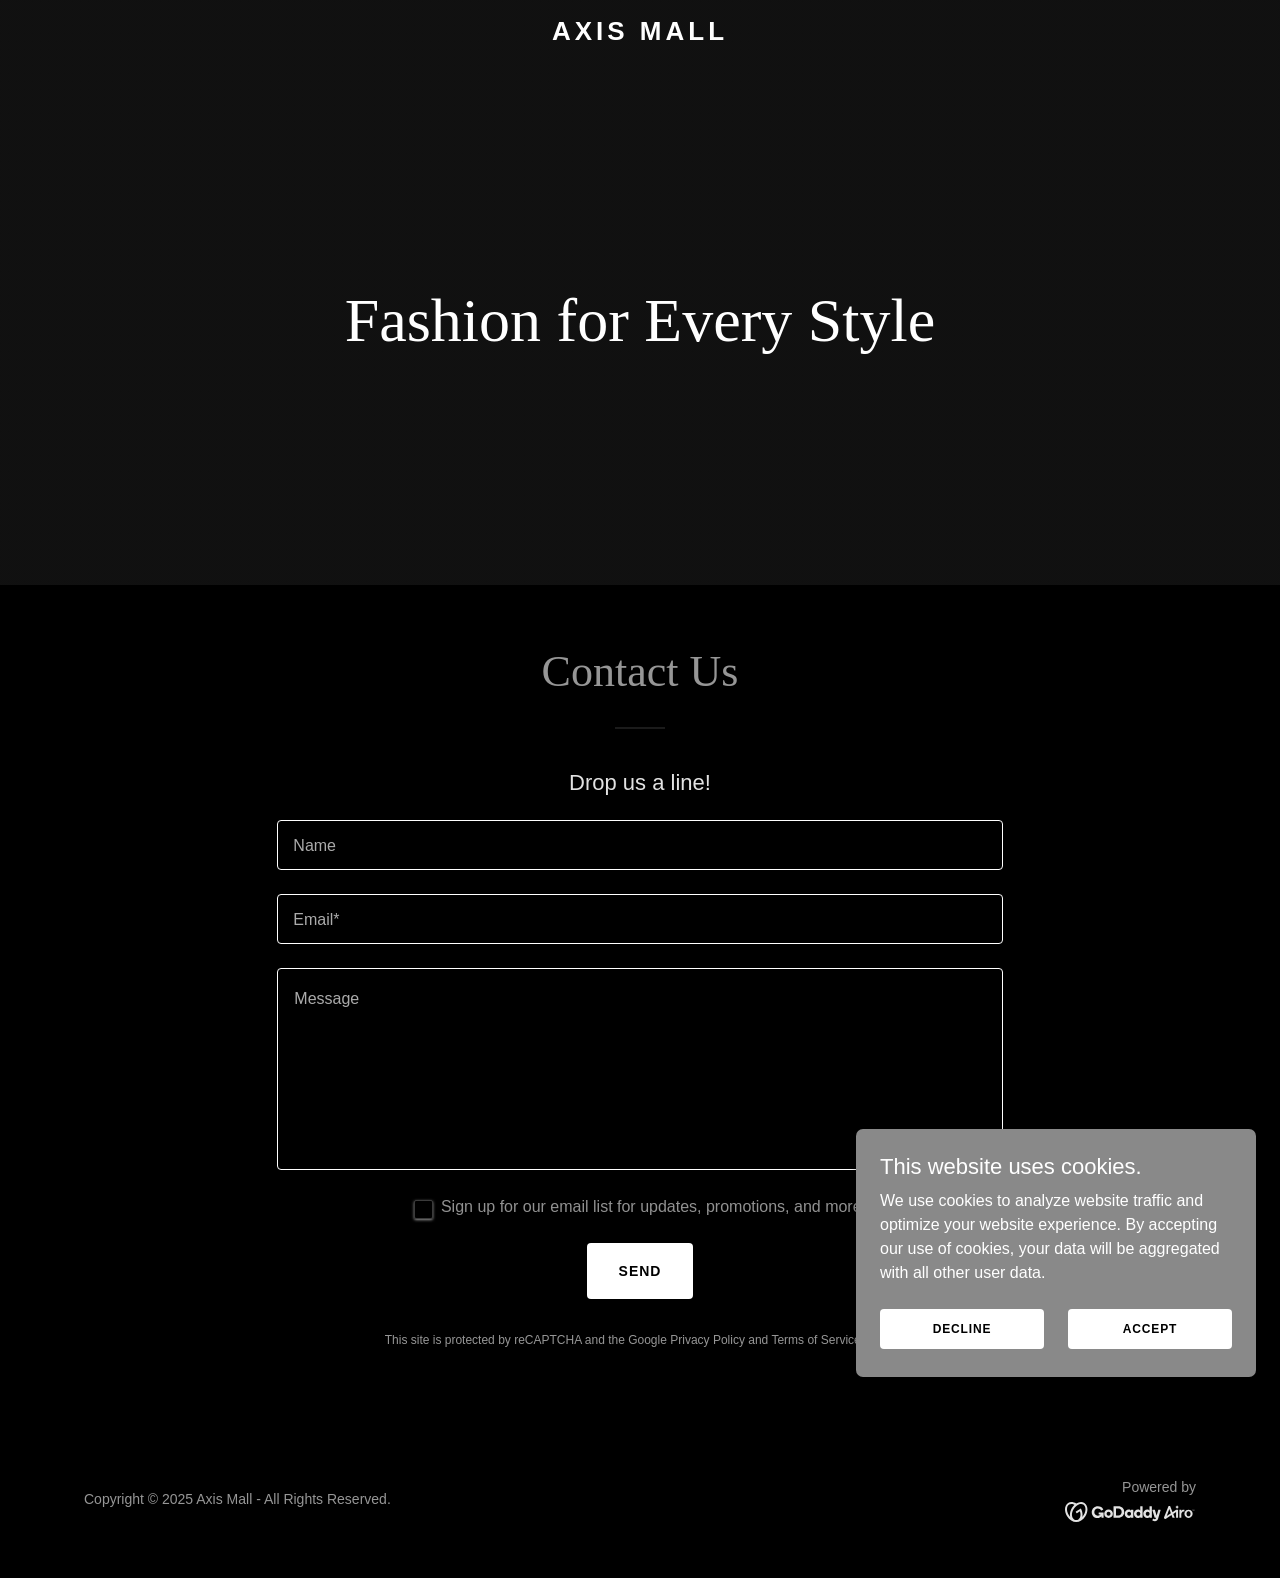
==== index.html @ b970a81c "Update index.html" ====
<!DOCTYPE html><html lang="en-GB"><head><meta charSet="utf-8"/><meta http-equiv="X-UA-Compatible" content="IE=edge"/><meta name="viewport" content="width=device-width, initial-scale=1"/><title>Axis Mall</title><meta name="author" content="Axis Mall"/><meta name="generator" content="Starfield Technologies; Go Daddy Website Builder 8.0.0000"/><link rel="manifest" href="/manifest.webmanifest"/><link rel="apple-touch-icon" sizes="57x57" href="//img1.wsimg.com/isteam/ip/static/pwa-app/logo-default.png/:/rs=w:57,h:57,m"/><link rel="apple-touch-icon" sizes="60x60" href="//img1.wsimg.com/isteam/ip/static/pwa-app/logo-default.png/:/rs=w:60,h:60,m"/><link rel="apple-touch-icon" sizes="72x72" href="//img1.wsimg.com/isteam/ip/static/pwa-app/logo-default.png/:/rs=w:72,h:72,m"/><link rel="apple-touch-icon" sizes="114x114" href="//img1.wsimg.com/isteam/ip/static/pwa-app/logo-default.png/:/rs=w:114,h:114,m"/><link rel="apple-touch-icon" sizes="120x120" href="//img1.wsimg.com/isteam/ip/static/pwa-app/logo-default.png/:/rs=w:120,h:120,m"/><link rel="apple-touch-icon" sizes="144x144" href="//img1.wsimg.com/isteam/ip/static/pwa-app/logo-default.png/:/rs=w:144,h:144,m"/><link rel="apple-touch-icon" sizes="152x152" href="//img1.wsimg.com/isteam/ip/static/pwa-app/logo-default.png/:/rs=w:152,h:152,m"/><link rel="apple-touch-icon" sizes="180x180" href="//img1.wsimg.com/isteam/ip/static/pwa-app/logo-default.png/:/rs=w:180,h:180,m"/><meta property="og:url" content="https://axismall.co.uk/"/>
<meta property="og:site_name" content="Axis Mall"/>
<meta property="og:title" content="Axis Mall"/>
<meta property="og:type" content="website"/>
<meta property="og:image" content="https://img1.wsimg.com/isteam/getty/1326805419"/>
<meta property="og:locale" content="en_GB"/>
<meta name="twitter:card" content="summary"/>
<meta name="twitter:title" content="Axis Mall"/>
<meta name="twitter:description" content="Fashion for Every Style"/>
<meta name="twitter:image" content="https://img1.wsimg.com/isteam/getty/1326805419"/>
<meta name="twitter:image:alt" content="Axis Mall"/>
<meta name="theme-color" content="#969696"/><style data-inline-fonts>/* cyrillic */
@font-face {
  font-family: 'Playfair Display';
  font-style: normal;
  font-weight: 400;
  font-display: swap;
  src: url(https://img1.wsimg.com/gfonts/s/playfairdisplay/v37/nuFiD-vYSZviVYUb_rj3ij__anPXDTjYgFE_.woff2) format('woff2');
  unicode-range: U+0301, U+0400-045F, U+0490-0491, U+04B0-04B1, U+2116;
}
/* vietnamese */
@font-face {
  font-family: 'Playfair Display';
  font-style: normal;
  font-weight: 400;
  font-display: swap;
  src: url(https://img1.wsimg.com/gfonts/s/playfairdisplay/v37/nuFiD-vYSZviVYUb_rj3ij__anPXDTPYgFE_.woff2) format('woff2');
  unicode-range: U+0102-0103, U+0110-0111, U+0128-0129, U+0168-0169, U+01A0-01A1, U+01AF-01B0, U+0300-0301, U+0303-0304, U+0308-0309, U+0323, U+0329, U+1EA0-1EF9, U+20AB;
}
/* latin-ext */
@font-face {
  font-family: 'Playfair Display';
  font-style: normal;
  font-weight: 400;
  font-display: swap;
  src: url(https://img1.wsimg.com/gfonts/s/playfairdisplay/v37/nuFiD-vYSZviVYUb_rj3ij__anPXDTLYgFE_.woff2) format('woff2');
  unicode-range: U+0100-02BA, U+02BD-02C5, U+02C7-02CC, U+02CE-02D7, U+02DD-02FF, U+0304, U+0308, U+0329, U+1D00-1DBF, U+1E00-1E9F, U+1EF2-1EFF, U+2020, U+20A0-20AB, U+20AD-20C0, U+2113, U+2C60-2C7F, U+A720-A7FF;
}
/* latin */
@font-face {
  font-family: 'Playfair Display';
  font-style: normal;
  font-weight: 400;
  font-display: swap;
  src: url(https://img1.wsimg.com/gfonts/s/playfairdisplay/v37/nuFiD-vYSZviVYUb_rj3ij__anPXDTzYgA.woff2) format('woff2');
  unicode-range: U+0000-00FF, U+0131, U+0152-0153, U+02BB-02BC, U+02C6, U+02DA, U+02DC, U+0304, U+0308, U+0329, U+2000-206F, U+20AC, U+2122, U+2191, U+2193, U+2212, U+2215, U+FEFF, U+FFFD;
}
/* cyrillic */
@font-face {
  font-family: 'Playfair Display';
  font-style: normal;
  font-weight: 700;
  font-display: swap;
  src: url(https://img1.wsimg.com/gfonts/s/playfairdisplay/v37/nuFiD-vYSZviVYUb_rj3ij__anPXDTjYgFE_.woff2) format('woff2');
  unicode-range: U+0301, U+0400-045F, U+0490-0491, U+04B0-04B1, U+2116;
}
/* vietnamese */
@font-face {
  font-family: 'Playfair Display';
  font-style: normal;
  font-weight: 700;
  font-display: swap;
  src: url(https://img1.wsimg.com/gfonts/s/playfairdisplay/v37/nuFiD-vYSZviVYUb_rj3ij__anPXDTPYgFE_.woff2) format('woff2');
  unicode-range: U+0102-0103, U+0110-0111, U+0128-0129, U+0168-0169, U+01A0-01A1, U+01AF-01B0, U+0300-0301, U+0303-0304, U+0308-0309, U+0323, U+0329, U+1EA0-1EF9, U+20AB;
}
/* latin-ext */
@font-face {
  font-family: 'Playfair Display';
  font-style: normal;
  font-weight: 700;
  font-display: swap;
  src: url(https://img1.wsimg.com/gfonts/s/playfairdisplay/v37/nuFiD-vYSZviVYUb_rj3ij__anPXDTLYgFE_.woff2) format('woff2');
  unicode-range: U+0100-02BA, U+02BD-02C5, U+02C7-02CC, U+02CE-02D7, U+02DD-02FF, U+0304, U+0308, U+0329, U+1D00-1DBF, U+1E00-1E9F, U+1EF2-1EFF, U+2020, U+20A0-20AB, U+20AD-20C0, U+2113, U+2C60-2C7F, U+A720-A7FF;
}
/* latin */
@font-face {
  font-family: 'Playfair Display';
  font-style: normal;
  font-weight: 700;
  font-display: swap;
  src: url(https://img1.wsimg.com/gfonts/s/playfairdisplay/v37/nuFiD-vYSZviVYUb_rj3ij__anPXDTzYgA.woff2) format('woff2');
  unicode-range: U+0000-00FF, U+0131, U+0152-0153, U+02BB-02BC, U+02C6, U+02DA, U+02DC, U+0304, U+0308, U+0329, U+2000-206F, U+20AC, U+2122, U+2191, U+2193, U+2212, U+2215, U+FEFF, U+FFFD;
}
/* cyrillic */
@font-face {
  font-family: 'Playfair Display';
  font-style: normal;
  font-weight: 900;
  font-display: swap;
  src: url(https://img1.wsimg.com/gfonts/s/playfairdisplay/v37/nuFiD-vYSZviVYUb_rj3ij__anPXDTjYgFE_.woff2) format('woff2');
  unicode-range: U+0301, U+0400-045F, U+0490-0491, U+04B0-04B1, U+2116;
}
/* vietnamese */
@font-face {
  font-family: 'Playfair Display';
  font-style: normal;
  font-weight: 900;
  font-display: swap;
  src: url(https://img1.wsimg.com/gfonts/s/playfairdisplay/v37/nuFiD-vYSZviVYUb_rj3ij__anPXDTPYgFE_.woff2) format('woff2');
  unicode-range: U+0102-0103, U+0110-0111, U+0128-0129, U+0168-0169, U+01A0-01A1, U+01AF-01B0, U+0300-0301, U+0303-0304, U+0308-0309, U+0323, U+0329, U+1EA0-1EF9, U+20AB;
}
/* latin-ext */
@font-face {
  font-family: 'Playfair Display';
  font-style: normal;
  font-weight: 900;
  font-display: swap;
  src: url(https://img1.wsimg.com/gfonts/s/playfairdisplay/v37/nuFiD-vYSZviVYUb_rj3ij__anPXDTLYgFE_.woff2) format('woff2');
  unicode-range: U+0100-02BA, U+02BD-02C5, U+02C7-02CC, U+02CE-02D7, U+02DD-02FF, U+0304, U+0308, U+0329, U+1D00-1DBF, U+1E00-1E9F, U+1EF2-1EFF, U+2020, U+20A0-20AB, U+20AD-20C0, U+2113, U+2C60-2C7F, U+A720-A7FF;
}
/* latin */
@font-face {
  font-family: 'Playfair Display';
  font-style: normal;
  font-weight: 900;
  font-display: swap;
  src: url(https://img1.wsimg.com/gfonts/s/playfairdisplay/v37/nuFiD-vYSZviVYUb_rj3ij__anPXDTzYgA.woff2) format('woff2');
  unicode-range: U+0000-00FF, U+0131, U+0152-0153, U+02BB-02BC, U+02C6, U+02DA, U+02DC, U+0304, U+0308, U+0329, U+2000-206F, U+20AC, U+2122, U+2191, U+2193, U+2212, U+2215, U+FEFF, U+FFFD;
}

/* cyrillic-ext */
@font-face {
  font-family: 'Source Sans Pro';
  font-style: italic;
  font-weight: 300;
  font-display: swap;
  src: url(https://img1.wsimg.com/gfonts/s/sourcesanspro/v22/6xKwdSBYKcSV-LCoeQqfX1RYOo3qPZZMkidh18Smxg.woff2) format('woff2');
  unicode-range: U+0460-052F, U+1C80-1C8A, U+20B4, U+2DE0-2DFF, U+A640-A69F, U+FE2E-FE2F;
}
/* cyrillic */
@font-face {
  font-family: 'Source Sans Pro';
  font-style: italic;
  font-weight: 300;
  font-display: swap;
  src: url(https://img1.wsimg.com/gfonts/s/sourcesanspro/v22/6xKwdSBYKcSV-LCoeQqfX1RYOo3qPZZMkido18Smxg.woff2) format('woff2');
  unicode-range: U+0301, U+0400-045F, U+0490-0491, U+04B0-04B1, U+2116;
}
/* greek-ext */
@font-face {
  font-family: 'Source Sans Pro';
  font-style: italic;
  font-weight: 300;
  font-display: swap;
  src: url(https://img1.wsimg.com/gfonts/s/sourcesanspro/v22/6xKwdSBYKcSV-LCoeQqfX1RYOo3qPZZMkidg18Smxg.woff2) format('woff2');
  unicode-range: U+1F00-1FFF;
}
/* greek */
@font-face {
  font-family: 'Source Sans Pro';
  font-style: italic;
  font-weight: 300;
  font-display: swap;
  src: url(https://img1.wsimg.com/gfonts/s/sourcesanspro/v22/6xKwdSBYKcSV-LCoeQqfX1RYOo3qPZZMkidv18Smxg.woff2) format('woff2');
  unicode-range: U+0370-0377, U+037A-037F, U+0384-038A, U+038C, U+038E-03A1, U+03A3-03FF;
}
/* vietnamese */
@font-face {
  font-family: 'Source Sans Pro';
  font-style: italic;
  font-weight: 300;
  font-display: swap;
  src: url(https://img1.wsimg.com/gfonts/s/sourcesanspro/v22/6xKwdSBYKcSV-LCoeQqfX1RYOo3qPZZMkidj18Smxg.woff2) format('woff2');
  unicode-range: U+0102-0103, U+0110-0111, U+0128-0129, U+0168-0169, U+01A0-01A1, U+01AF-01B0, U+0300-0301, U+0303-0304, U+0308-0309, U+0323, U+0329, U+1EA0-1EF9, U+20AB;
}
/* latin-ext */
@font-face {
  font-family: 'Source Sans Pro';
  font-style: italic;
  font-weight: 300;
  font-display: swap;
  src: url(https://img1.wsimg.com/gfonts/s/sourcesanspro/v22/6xKwdSBYKcSV-LCoeQqfX1RYOo3qPZZMkidi18Smxg.woff2) format('woff2');
  unicode-range: U+0100-02BA, U+02BD-02C5, U+02C7-02CC, U+02CE-02D7, U+02DD-02FF, U+0304, U+0308, U+0329, U+1D00-1DBF, U+1E00-1E9F, U+1EF2-1EFF, U+2020, U+20A0-20AB, U+20AD-20C0, U+2113, U+2C60-2C7F, U+A720-A7FF;
}
/* latin */
@font-face {
  font-family: 'Source Sans Pro';
  font-style: italic;
  font-weight: 300;
  font-display: swap;
  src: url(https://img1.wsimg.com/gfonts/s/sourcesanspro/v22/6xKwdSBYKcSV-LCoeQqfX1RYOo3qPZZMkids18Q.woff2) format('woff2');
  unicode-range: U+0000-00FF, U+0131, U+0152-0153, U+02BB-02BC, U+02C6, U+02DA, U+02DC, U+0304, U+0308, U+0329, U+2000-206F, U+20AC, U+2122, U+2191, U+2193, U+2212, U+2215, U+FEFF, U+FFFD;
}
/* cyrillic-ext */
@font-face {
  font-family: 'Source Sans Pro';
  font-style: italic;
  font-weight: 400;
  font-display: swap;
  src: url(https://img1.wsimg.com/gfonts/s/sourcesanspro/v22/6xK1dSBYKcSV-LCoeQqfX1RYOo3qPZ7qsDJT9g.woff2) format('woff2');
  unicode-range: U+0460-052F, U+1C80-1C8A, U+20B4, U+2DE0-2DFF, U+A640-A69F, U+FE2E-FE2F;
}
/* cyrillic */
@font-face {
  font-family: 'Source Sans Pro';
  font-style: italic;
  font-weight: 400;
  font-display: swap;
  src: url(https://img1.wsimg.com/gfonts/s/sourcesanspro/v22/6xK1dSBYKcSV-LCoeQqfX1RYOo3qPZ7jsDJT9g.woff2) format('woff2');
  unicode-range: U+0301, U+0400-045F, U+0490-0491, U+04B0-04B1, U+2116;
}
/* greek-ext */
@font-face {
  font-family: 'Source Sans Pro';
  font-style: italic;
  font-weight: 400;
  font-display: swap;
  src: url(https://img1.wsimg.com/gfonts/s/sourcesanspro/v22/6xK1dSBYKcSV-LCoeQqfX1RYOo3qPZ7rsDJT9g.woff2) format('woff2');
  unicode-range: U+1F00-1FFF;
}
/* greek */
@font-face {
  font-family: 'Source Sans Pro';
  font-style: italic;
  font-weight: 400;
  font-display: swap;
  src: url(https://img1.wsimg.com/gfonts/s/sourcesanspro/v22/6xK1dSBYKcSV-LCoeQqfX1RYOo3qPZ7ksDJT9g.woff2) format('woff2');
  unicode-range: U+0370-0377, U+037A-037F, U+0384-038A, U+038C, U+038E-03A1, U+03A3-03FF;
}
/* vietnamese */
@font-face {
  font-family: 'Source Sans Pro';
  font-style: italic;
  font-weight: 400;
  font-display: swap;
  src: url(https://img1.wsimg.com/gfonts/s/sourcesanspro/v22/6xK1dSBYKcSV-LCoeQqfX1RYOo3qPZ7osDJT9g.woff2) format('woff2');
  unicode-range: U+0102-0103, U+0110-0111, U+0128-0129, U+0168-0169, U+01A0-01A1, U+01AF-01B0, U+0300-0301, U+0303-0304, U+0308-0309, U+0323, U+0329, U+1EA0-1EF9, U+20AB;
}
/* latin-ext */
@font-face {
  font-family: 'Source Sans Pro';
  font-style: italic;
  font-weight: 400;
  font-display: swap;
  src: url(https://img1.wsimg.com/gfonts/s/sourcesanspro/v22/6xK1dSBYKcSV-LCoeQqfX1RYOo3qPZ7psDJT9g.woff2) format('woff2');
  unicode-range: U+0100-02BA, U+02BD-02C5, U+02C7-02CC, U+02CE-02D7, U+02DD-02FF, U+0304, U+0308, U+0329, U+1D00-1DBF, U+1E00-1E9F, U+1EF2-1EFF, U+2020, U+20A0-20AB, U+20AD-20C0, U+2113, U+2C60-2C7F, U+A720-A7FF;
}
/* latin */
@font-face {
  font-family: 'Source Sans Pro';
  font-style: italic;
  font-weight: 400;
  font-display: swap;
  src: url(https://img1.wsimg.com/gfonts/s/sourcesanspro/v22/6xK1dSBYKcSV-LCoeQqfX1RYOo3qPZ7nsDI.woff2) format('woff2');
  unicode-range: U+0000-00FF, U+0131, U+0152-0153, U+02BB-02BC, U+02C6, U+02DA, U+02DC, U+0304, U+0308, U+0329, U+2000-206F, U+20AC, U+2122, U+2191, U+2193, U+2212, U+2215, U+FEFF, U+FFFD;
}
/* cyrillic-ext */
@font-face {
  font-family: 'Source Sans Pro';
  font-style: italic;
  font-weight: 700;
  font-display: swap;
  src: url(https://img1.wsimg.com/gfonts/s/sourcesanspro/v22/6xKwdSBYKcSV-LCoeQqfX1RYOo3qPZZclSdh18Smxg.woff2) format('woff2');
  unicode-range: U+0460-052F, U+1C80-1C8A, U+20B4, U+2DE0-2DFF, U+A640-A69F, U+FE2E-FE2F;
}
/* cyrillic */
@font-face {
  font-family: 'Source Sans Pro';
  font-style: italic;
  font-weight: 700;
  font-display: swap;
  src: url(https://img1.wsimg.com/gfonts/s/sourcesanspro/v22/6xKwdSBYKcSV-LCoeQqfX1RYOo3qPZZclSdo18Smxg.woff2) format('woff2');
  unicode-range: U+0301, U+0400-045F, U+0490-0491, U+04B0-04B1, U+2116;
}
/* greek-ext */
@font-face {
  font-family: 'Source Sans Pro';
  font-style: italic;
  font-weight: 700;
  font-display: swap;
  src: url(https://img1.wsimg.com/gfonts/s/sourcesanspro/v22/6xKwdSBYKcSV-LCoeQqfX1RYOo3qPZZclSdg18Smxg.woff2) format('woff2');
  unicode-range: U+1F00-1FFF;
}
/* greek */
@font-face {
  font-family: 'Source Sans Pro';
  font-style: italic;
  font-weight: 700;
  font-display: swap;
  src: url(https://img1.wsimg.com/gfonts/s/sourcesanspro/v22/6xKwdSBYKcSV-LCoeQqfX1RYOo3qPZZclSdv18Smxg.woff2) format('woff2');
  unicode-range: U+0370-0377, U+037A-037F, U+0384-038A, U+038C, U+038E-03A1, U+03A3-03FF;
}
/* vietnamese */
@font-face {
  font-family: 'Source Sans Pro';
  font-style: italic;
  font-weight: 700;
  font-display: swap;
  src: url(https://img1.wsimg.com/gfonts/s/sourcesanspro/v22/6xKwdSBYKcSV-LCoeQqfX1RYOo3qPZZclSdj18Smxg.woff2) format('woff2');
  unicode-range: U+0102-0103, U+0110-0111, U+0128-0129, U+0168-0169, U+01A0-01A1, U+01AF-01B0, U+0300-0301, U+0303-0304, U+0308-0309, U+0323, U+0329, U+1EA0-1EF9, U+20AB;
}
/* latin-ext */
@font-face {
  font-family: 'Source Sans Pro';
  font-style: italic;
  font-weight: 700;
  font-display: swap;
  src: url(https://img1.wsimg.com/gfonts/s/sourcesanspro/v22/6xKwdSBYKcSV-LCoeQqfX1RYOo3qPZZclSdi18Smxg.woff2) format('woff2');
  unicode-range: U+0100-02BA, U+02BD-02C5, U+02C7-02CC, U+02CE-02D7, U+02DD-02FF, U+0304, U+0308, U+0329, U+1D00-1DBF, U+1E00-1E9F, U+1EF2-1EFF, U+2020, U+20A0-20AB, U+20AD-20C0, U+2113, U+2C60-2C7F, U+A720-A7FF;
}
/* latin */
@font-face {
  font-family: 'Source Sans Pro';
  font-style: italic;
  font-weight: 700;
  font-display: swap;
  src: url(https://img1.wsimg.com/gfonts/s/sourcesanspro/v22/6xKwdSBYKcSV-LCoeQqfX1RYOo3qPZZclSds18Q.woff2) format('woff2');
  unicode-range: U+0000-00FF, U+0131, U+0152-0153, U+02BB-02BC, U+02C6, U+02DA, U+02DC, U+0304, U+0308, U+0329, U+2000-206F, U+20AC, U+2122, U+2191, U+2193, U+2212, U+2215, U+FEFF, U+FFFD;
}
/* cyrillic-ext */
@font-face {
  font-family: 'Source Sans Pro';
  font-style: normal;
  font-weight: 300;
  font-display: swap;
  src: url(https://img1.wsimg.com/gfonts/s/sourcesanspro/v22/6xKydSBYKcSV-LCoeQqfX1RYOo3ik4zwmhduz8A.woff2) format('woff2');
  unicode-range: U+0460-052F, U+1C80-1C8A, U+20B4, U+2DE0-2DFF, U+A640-A69F, U+FE2E-FE2F;
}
/* cyrillic */
@font-face {
  font-family: 'Source Sans Pro';
  font-style: normal;
  font-weight: 300;
  font-display: swap;
  src: url(https://img1.wsimg.com/gfonts/s/sourcesanspro/v22/6xKydSBYKcSV-LCoeQqfX1RYOo3ik4zwkxduz8A.woff2) format('woff2');
  unicode-range: U+0301, U+0400-045F, U+0490-0491, U+04B0-04B1, U+2116;
}
/* greek-ext */
@font-face {
  font-family: 'Source Sans Pro';
  font-style: normal;
  font-weight: 300;
  font-display: swap;
  src: url(https://img1.wsimg.com/gfonts/s/sourcesanspro/v22/6xKydSBYKcSV-LCoeQqfX1RYOo3ik4zwmxduz8A.woff2) format('woff2');
  unicode-range: U+1F00-1FFF;
}
/* greek */
@font-face {
  font-family: 'Source Sans Pro';
  font-style: normal;
  font-weight: 300;
  font-display: swap;
  src: url(https://img1.wsimg.com/gfonts/s/sourcesanspro/v22/6xKydSBYKcSV-LCoeQqfX1RYOo3ik4zwlBduz8A.woff2) format('woff2');
  unicode-range: U+0370-0377, U+037A-037F, U+0384-038A, U+038C, U+038E-03A1, U+03A3-03FF;
}
/* vietnamese */
@font-face {
  font-family: 'Source Sans Pro';
  font-style: normal;
  font-weight: 300;
  font-display: swap;
  src: url(https://img1.wsimg.com/gfonts/s/sourcesanspro/v22/6xKydSBYKcSV-LCoeQqfX1RYOo3ik4zwmBduz8A.woff2) format('woff2');
  unicode-range: U+0102-0103, U+0110-0111, U+0128-0129, U+0168-0169, U+01A0-01A1, U+01AF-01B0, U+0300-0301, U+0303-0304, U+0308-0309, U+0323, U+0329, U+1EA0-1EF9, U+20AB;
}
/* latin-ext */
@font-face {
  font-family: 'Source Sans Pro';
  font-style: normal;
  font-weight: 300;
  font-display: swap;
  src: url(https://img1.wsimg.com/gfonts/s/sourcesanspro/v22/6xKydSBYKcSV-LCoeQqfX1RYOo3ik4zwmRduz8A.woff2) format('woff2');
  unicode-range: U+0100-02BA, U+02BD-02C5, U+02C7-02CC, U+02CE-02D7, U+02DD-02FF, U+0304, U+0308, U+0329, U+1D00-1DBF, U+1E00-1E9F, U+1EF2-1EFF, U+2020, U+20A0-20AB, U+20AD-20C0, U+2113, U+2C60-2C7F, U+A720-A7FF;
}
/* latin */
@font-face {
  font-family: 'Source Sans Pro';
  font-style: normal;
  font-weight: 300;
  font-display: swap;
  src: url(https://img1.wsimg.com/gfonts/s/sourcesanspro/v22/6xKydSBYKcSV-LCoeQqfX1RYOo3ik4zwlxdu.woff2) format('woff2');
  unicode-range: U+0000-00FF, U+0131, U+0152-0153, U+02BB-02BC, U+02C6, U+02DA, U+02DC, U+0304, U+0308, U+0329, U+2000-206F, U+20AC, U+2122, U+2191, U+2193, U+2212, U+2215, U+FEFF, U+FFFD;
}
/* cyrillic-ext */
@font-face {
  font-family: 'Source Sans Pro';
  font-style: normal;
  font-weight: 400;
  font-display: swap;
  src: url(https://img1.wsimg.com/gfonts/s/sourcesanspro/v22/6xK3dSBYKcSV-LCoeQqfX1RYOo3qNa7lqDY.woff2) format('woff2');
  unicode-range: U+0460-052F, U+1C80-1C8A, U+20B4, U+2DE0-2DFF, U+A640-A69F, U+FE2E-FE2F;
}
/* cyrillic */
@font-face {
  font-family: 'Source Sans Pro';
  font-style: normal;
  font-weight: 400;
  font-display: swap;
  src: url(https://img1.wsimg.com/gfonts/s/sourcesanspro/v22/6xK3dSBYKcSV-LCoeQqfX1RYOo3qPK7lqDY.woff2) format('woff2');
  unicode-range: U+0301, U+0400-045F, U+0490-0491, U+04B0-04B1, U+2116;
}
/* greek-ext */
@font-face {
  font-family: 'Source Sans Pro';
  font-style: normal;
  font-weight: 400;
  font-display: swap;
  src: url(https://img1.wsimg.com/gfonts/s/sourcesanspro/v22/6xK3dSBYKcSV-LCoeQqfX1RYOo3qNK7lqDY.woff2) format('woff2');
  unicode-range: U+1F00-1FFF;
}
/* greek */
@font-face {
  font-family: 'Source Sans Pro';
  font-style: normal;
  font-weight: 400;
  font-display: swap;
  src: url(https://img1.wsimg.com/gfonts/s/sourcesanspro/v22/6xK3dSBYKcSV-LCoeQqfX1RYOo3qO67lqDY.woff2) format('woff2');
  unicode-range: U+0370-0377, U+037A-037F, U+0384-038A, U+038C, U+038E-03A1, U+03A3-03FF;
}
/* vietnamese */
@font-face {
  font-family: 'Source Sans Pro';
  font-style: normal;
  font-weight: 400;
  font-display: swap;
  src: url(https://img1.wsimg.com/gfonts/s/sourcesanspro/v22/6xK3dSBYKcSV-LCoeQqfX1RYOo3qN67lqDY.woff2) format('woff2');
  unicode-range: U+0102-0103, U+0110-0111, U+0128-0129, U+0168-0169, U+01A0-01A1, U+01AF-01B0, U+0300-0301, U+0303-0304, U+0308-0309, U+0323, U+0329, U+1EA0-1EF9, U+20AB;
}
/* latin-ext */
@font-face {
  font-family: 'Source Sans Pro';
  font-style: normal;
  font-weight: 400;
  font-display: swap;
  src: url(https://img1.wsimg.com/gfonts/s/sourcesanspro/v22/6xK3dSBYKcSV-LCoeQqfX1RYOo3qNq7lqDY.woff2) format('woff2');
  unicode-range: U+0100-02BA, U+02BD-02C5, U+02C7-02CC, U+02CE-02D7, U+02DD-02FF, U+0304, U+0308, U+0329, U+1D00-1DBF, U+1E00-1E9F, U+1EF2-1EFF, U+2020, U+20A0-20AB, U+20AD-20C0, U+2113, U+2C60-2C7F, U+A720-A7FF;
}
/* latin */
@font-face {
  font-family: 'Source Sans Pro';
  font-style: normal;
  font-weight: 400;
  font-display: swap;
  src: url(https://img1.wsimg.com/gfonts/s/sourcesanspro/v22/6xK3dSBYKcSV-LCoeQqfX1RYOo3qOK7l.woff2) format('woff2');
  unicode-range: U+0000-00FF, U+0131, U+0152-0153, U+02BB-02BC, U+02C6, U+02DA, U+02DC, U+0304, U+0308, U+0329, U+2000-206F, U+20AC, U+2122, U+2191, U+2193, U+2212, U+2215, U+FEFF, U+FFFD;
}
/* cyrillic-ext */
@font-face {
  font-family: 'Source Sans Pro';
  font-style: normal;
  font-weight: 700;
  font-display: swap;
  src: url(https://img1.wsimg.com/gfonts/s/sourcesanspro/v22/6xKydSBYKcSV-LCoeQqfX1RYOo3ig4vwmhduz8A.woff2) format('woff2');
  unicode-range: U+0460-052F, U+1C80-1C8A, U+20B4, U+2DE0-2DFF, U+A640-A69F, U+FE2E-FE2F;
}
/* cyrillic */
@font-face {
  font-family: 'Source Sans Pro';
  font-style: normal;
  font-weight: 700;
  font-display: swap;
  src: url(https://img1.wsimg.com/gfonts/s/sourcesanspro/v22/6xKydSBYKcSV-LCoeQqfX1RYOo3ig4vwkxduz8A.woff2) format('woff2');
  unicode-range: U+0301, U+0400-045F, U+0490-0491, U+04B0-04B1, U+2116;
}
/* greek-ext */
@font-face {
  font-family: 'Source Sans Pro';
  font-style: normal;
  font-weight: 700;
  font-display: swap;
  src: url(https://img1.wsimg.com/gfonts/s/sourcesanspro/v22/6xKydSBYKcSV-LCoeQqfX1RYOo3ig4vwmxduz8A.woff2) format('woff2');
  unicode-range: U+1F00-1FFF;
}
/* greek */
@font-face {
  font-family: 'Source Sans Pro';
  font-style: normal;
  font-weight: 700;
  font-display: swap;
  src: url(https://img1.wsimg.com/gfonts/s/sourcesanspro/v22/6xKydSBYKcSV-LCoeQqfX1RYOo3ig4vwlBduz8A.woff2) format('woff2');
  unicode-range: U+0370-0377, U+037A-037F, U+0384-038A, U+038C, U+038E-03A1, U+03A3-03FF;
}
/* vietnamese */
@font-face {
  font-family: 'Source Sans Pro';
  font-style: normal;
  font-weight: 700;
  font-display: swap;
  src: url(https://img1.wsimg.com/gfonts/s/sourcesanspro/v22/6xKydSBYKcSV-LCoeQqfX1RYOo3ig4vwmBduz8A.woff2) format('woff2');
  unicode-range: U+0102-0103, U+0110-0111, U+0128-0129, U+0168-0169, U+01A0-01A1, U+01AF-01B0, U+0300-0301, U+0303-0304, U+0308-0309, U+0323, U+0329, U+1EA0-1EF9, U+20AB;
}
/* latin-ext */
@font-face {
  font-family: 'Source Sans Pro';
  font-style: normal;
  font-weight: 700;
  font-display: swap;
  src: url(https://img1.wsimg.com/gfonts/s/sourcesanspro/v22/6xKydSBYKcSV-LCoeQqfX1RYOo3ig4vwmRduz8A.woff2) format('woff2');
  unicode-range: U+0100-02BA, U+02BD-02C5, U+02C7-02CC, U+02CE-02D7, U+02DD-02FF, U+0304, U+0308, U+0329, U+1D00-1DBF, U+1E00-1E9F, U+1EF2-1EFF, U+2020, U+20A0-20AB, U+20AD-20C0, U+2113, U+2C60-2C7F, U+A720-A7FF;
}
/* latin */
@font-face {
  font-family: 'Source Sans Pro';
  font-style: normal;
  font-weight: 700;
  font-display: swap;
  src: url(https://img1.wsimg.com/gfonts/s/sourcesanspro/v22/6xKydSBYKcSV-LCoeQqfX1RYOo3ig4vwlxdu.woff2) format('woff2');
  unicode-range: U+0000-00FF, U+0131, U+0152-0153, U+02BB-02BC, U+02C6, U+02DA, U+02DC, U+0304, U+0308, U+0329, U+2000-206F, U+20AC, U+2122, U+2191, U+2193, U+2212, U+2215, U+FEFF, U+FFFD;
}

/* cyrillic-ext */
@font-face {
  font-family: 'Montserrat';
  font-style: normal;
  font-weight: 600;
  font-display: swap;
  src: url(https://img1.wsimg.com/gfonts/s/montserrat/v29/JTUSjIg1_i6t8kCHKm459WRhyzbi.woff2) format('woff2');
  unicode-range: U+0460-052F, U+1C80-1C8A, U+20B4, U+2DE0-2DFF, U+A640-A69F, U+FE2E-FE2F;
}
/* cyrillic */
@font-face {
  font-family: 'Montserrat';
  font-style: normal;
  font-weight: 600;
  font-display: swap;
  src: url(https://img1.wsimg.com/gfonts/s/montserrat/v29/JTUSjIg1_i6t8kCHKm459W1hyzbi.woff2) format('woff2');
  unicode-range: U+0301, U+0400-045F, U+0490-0491, U+04B0-04B1, U+2116;
}
/* vietnamese */
@font-face {
  font-family: 'Montserrat';
  font-style: normal;
  font-weight: 600;
  font-display: swap;
  src: url(https://img1.wsimg.com/gfonts/s/montserrat/v29/JTUSjIg1_i6t8kCHKm459WZhyzbi.woff2) format('woff2');
  unicode-range: U+0102-0103, U+0110-0111, U+0128-0129, U+0168-0169, U+01A0-01A1, U+01AF-01B0, U+0300-0301, U+0303-0304, U+0308-0309, U+0323, U+0329, U+1EA0-1EF9, U+20AB;
}
/* latin-ext */
@font-face {
  font-family: 'Montserrat';
  font-style: normal;
  font-weight: 600;
  font-display: swap;
  src: url(https://img1.wsimg.com/gfonts/s/montserrat/v29/JTUSjIg1_i6t8kCHKm459Wdhyzbi.woff2) format('woff2');
  unicode-range: U+0100-02BA, U+02BD-02C5, U+02C7-02CC, U+02CE-02D7, U+02DD-02FF, U+0304, U+0308, U+0329, U+1D00-1DBF, U+1E00-1E9F, U+1EF2-1EFF, U+2020, U+20A0-20AB, U+20AD-20C0, U+2113, U+2C60-2C7F, U+A720-A7FF;
}
/* latin */
@font-face {
  font-family: 'Montserrat';
  font-style: normal;
  font-weight: 600;
  font-display: swap;
  src: url(https://img1.wsimg.com/gfonts/s/montserrat/v29/JTUSjIg1_i6t8kCHKm459Wlhyw.woff2) format('woff2');
  unicode-range: U+0000-00FF, U+0131, U+0152-0153, U+02BB-02BC, U+02C6, U+02DA, U+02DC, U+0304, U+0308, U+0329, U+2000-206F, U+20AC, U+2122, U+2191, U+2193, U+2212, U+2215, U+FEFF, U+FFFD;
}
/* cyrillic-ext */
@font-face {
  font-family: 'Montserrat';
  font-style: normal;
  font-weight: 700;
  font-display: swap;
  src: url(https://img1.wsimg.com/gfonts/s/montserrat/v29/JTUSjIg1_i6t8kCHKm459WRhyzbi.woff2) format('woff2');
  unicode-range: U+0460-052F, U+1C80-1C8A, U+20B4, U+2DE0-2DFF, U+A640-A69F, U+FE2E-FE2F;
}
/* cyrillic */
@font-face {
  font-family: 'Montserrat';
  font-style: normal;
  font-weight: 700;
  font-display: swap;
  src: url(https://img1.wsimg.com/gfonts/s/montserrat/v29/JTUSjIg1_i6t8kCHKm459W1hyzbi.woff2) format('woff2');
  unicode-range: U+0301, U+0400-045F, U+0490-0491, U+04B0-04B1, U+2116;
}
/* vietnamese */
@font-face {
  font-family: 'Montserrat';
  font-style: normal;
  font-weight: 700;
  font-display: swap;
  src: url(https://img1.wsimg.com/gfonts/s/montserrat/v29/JTUSjIg1_i6t8kCHKm459WZhyzbi.woff2) format('woff2');
  unicode-range: U+0102-0103, U+0110-0111, U+0128-0129, U+0168-0169, U+01A0-01A1, U+01AF-01B0, U+0300-0301, U+0303-0304, U+0308-0309, U+0323, U+0329, U+1EA0-1EF9, U+20AB;
}
/* latin-ext */
@font-face {
  font-family: 'Montserrat';
  font-style: normal;
  font-weight: 700;
  font-display: swap;
  src: url(https://img1.wsimg.com/gfonts/s/montserrat/v29/JTUSjIg1_i6t8kCHKm459Wdhyzbi.woff2) format('woff2');
  unicode-range: U+0100-02BA, U+02BD-02C5, U+02C7-02CC, U+02CE-02D7, U+02DD-02FF, U+0304, U+0308, U+0329, U+1D00-1DBF, U+1E00-1E9F, U+1EF2-1EFF, U+2020, U+20A0-20AB, U+20AD-20C0, U+2113, U+2C60-2C7F, U+A720-A7FF;
}
/* latin */
@font-face {
  font-family: 'Montserrat';
  font-style: normal;
  font-weight: 700;
  font-display: swap;
  src: url(https://img1.wsimg.com/gfonts/s/montserrat/v29/JTUSjIg1_i6t8kCHKm459Wlhyw.woff2) format('woff2');
  unicode-range: U+0000-00FF, U+0131, U+0152-0153, U+02BB-02BC, U+02C6, U+02DA, U+02DC, U+0304, U+0308, U+0329, U+2000-206F, U+20AC, U+2122, U+2191, U+2193, U+2212, U+2215, U+FEFF, U+FFFD;
}
</style><style>.x{-ms-text-size-adjust:100%;-webkit-text-size-adjust:100%;-webkit-tap-highlight-color:rgba(0,0,0,0);margin:0;box-sizing:border-box}.x *,.x :after,.x :before{box-sizing:inherit}.x-el a[href^="mailto:"]:not(.x-el),.x-el a[href^="tel:"]:not(.x-el){color:inherit;font-size:inherit;text-decoration:inherit}.x-el-article,.x-el-aside,.x-el-details,.x-el-figcaption,.x-el-figure,.x-el-footer,.x-el-header,.x-el-hgroup,.x-el-main,.x-el-menu,.x-el-nav,.x-el-section,.x-el-summary{display:block}.x-el-audio,.x-el-canvas,.x-el-progress,.x-el-video{display:inline-block;vertical-align:baseline}.x-el-audio:not([controls]){display:none;height:0}.x-el-template{display:none}.x-el-a{background-color:transparent;color:inherit}.x-el-a:active,.x-el-a:hover{outline:0}.x-el-abbr[title]{border-bottom:1px dotted}.x-el-b,.x-el-strong{font-weight:700}.x-el-dfn{font-style:italic}.x-el-mark{background:#ff0;color:#000}.x-el-small{font-size:80%}.x-el-sub,.x-el-sup{font-size:75%;line-height:0;position:relative;vertical-align:baseline}.x-el-sup{top:-.5em}.x-el-sub{bottom:-.25em}.x-el-img{vertical-align:middle;border:0}.x-el-svg:not(:root){overflow:hidden}.x-el-figure{margin:0}.x-el-hr{box-sizing:content-box;height:0}.x-el-pre{overflow:auto}.x-el-code,.x-el-kbd,.x-el-pre,.x-el-samp{font-family:monospace,monospace;font-size:1em}.x-el-button,.x-el-input,.x-el-optgroup,.x-el-select,.x-el-textarea{color:inherit;font:inherit;margin:0}.x-el-button{overflow:visible}.x-el-button,.x-el-select{text-transform:none}.x-el-button,.x-el-input[type=button],.x-el-input[type=reset],.x-el-input[type=submit]{-webkit-appearance:button;cursor:pointer}.x-el-button[disabled],.x-el-input[disabled]{cursor:default}.x-el-button::-moz-focus-inner,.x-el-input::-moz-focus-inner{border:0;padding:0}.x-el-input{line-height:normal}.x-el-input[type=checkbox],.x-el-input[type=radio]{box-sizing:border-box;padding:0}.x-el-input[type=number]::-webkit-inner-spin-button,.x-el-input[type=number]::-webkit-outer-spin-button{height:auto}.x-el-input[type=search]{-webkit-appearance:textfield;box-sizing:content-box}.x-el-input[type=search]::-webkit-search-cancel-button,.x-el-input[type=search]::-webkit-search-decoration{-webkit-appearance:none}.x-el-textarea{border:0}.x-el-fieldset{border:1px solid silver;margin:0 2px;padding:.35em .625em .75em}.x-el-legend{border:0;padding:0}.x-el-textarea{overflow:auto}.x-el-optgroup{font-weight:700}.x-el-table{border-collapse:collapse;border-spacing:0}.x-el-td,.x-el-th{padding:0}.x{-webkit-font-smoothing:antialiased}.x-el-hr{border:0}.x-el-fieldset,.x-el-input,.x-el-select,.x-el-textarea{margin-top:0;margin-bottom:0}.x-el-fieldset,.x-el-input[type=email],.x-el-input[type=text],.x-el-textarea{width:100%}.x-el-input,.x-el-label{vertical-align:middle}.x-el-input{border-style:none;padding:.5em}.x-el-select:not([multiple]){vertical-align:middle}.x-el-textarea{line-height:1.75;padding:.5em}.x-el.d-none{display:none!important}.sideline-footer{margin-top:auto}.disable-scroll{touch-action:none;overflow:hidden;position:fixed;max-width:100vw}@keyframes loaderscale{0%{transform:scale(1);opacity:1}45%{transform:scale(.1);opacity:.7}80%{transform:scale(1);opacity:1}}.x-loader svg{display:inline-block}.x-loader svg:first-child{animation:loaderscale .75s cubic-bezier(.2,.68,.18,1.08) -.24s infinite}.x-loader svg:nth-child(2){animation:loaderscale .75s cubic-bezier(.2,.68,.18,1.08) -.12s infinite}.x-loader svg:nth-child(3){animation:loaderscale .75s cubic-bezier(.2,.68,.18,1.08) 0s infinite}.x-icon>svg{transition:transform .33s ease-in-out}.x-icon>svg.rotate-90{transform:rotate(-90deg)}.x-icon>svg.rotate90{transform:rotate(90deg)}.x-icon>svg.rotate-180{transform:rotate(-180deg)}.x-icon>svg.rotate180{transform:rotate(180deg)}.x-rt ol,.x-rt ul{text-align:left}.x-rt p{margin:0}.mte-inline-block{display:inline-block}@media only screen and (min-device-width:1025px){:root select,_::-webkit-full-page-media,_:future{font-family:sans-serif!important}}

</style>
<style>/*
Copyright 2017 The Playfair Display Project Authors (https://github.com/clauseggers/Playfair-Display), with Reserved Font Name "Playfair Display".

This Font Software is licensed under the SIL Open Font License, Version 1.1.
This license is copied below, and is also available with a FAQ at: http://scripts.sil.org/OFL

—————————————————————————————-
SIL OPEN FONT LICENSE Version 1.1 - 26 February 2007
—————————————————————————————-
*/

/*
Copyright 2010, 2012, 2014 Adobe Systems Incorporated (http://www.adobe.com/), with Reserved Font Name Source.

This Font Software is licensed under the SIL Open Font License, Version 1.1.
This license is copied below, and is also available with a FAQ at: http://scripts.sil.org/OFL

—————————————————————————————-
SIL OPEN FONT LICENSE Version 1.1 - 26 February 2007
—————————————————————————————-
*/

/*
Copyright 2011 The Montserrat Project Authors (https://github.com/JulietaUla/Montserrat)

This Font Software is licensed under the SIL Open Font License, Version 1.1.
This license is copied below, and is also available with a FAQ at: http://scripts.sil.org/OFL

—————————————————————————————-
SIL OPEN FONT LICENSE Version 1.1 - 26 February 2007
—————————————————————————————-
*/
</style>
<style data-glamor="cxs-default-sheet">.x .c1-1{letter-spacing:normal}.x .c1-2{text-transform:none}.x .c1-3{background-color:rgb(255, 255, 255)}.x .c1-4{width:100%}.x .c1-5 > div{position:relative}.x .c1-6 > div{overflow:hidden}.x .c1-7 > div{margin-top:auto}.x .c1-8 > div{margin-right:auto}.x .c1-9 > div{margin-bottom:auto}.x .c1-a > div{margin-left:auto}.x .c1-b{font-family:'Source Sans Pro', arial, sans-serif}.x .c1-c{font-size:16px}.x .c1-h{background-color:rgb(0, 0, 0)}.x .c1-i{background-color:rgb(22, 22, 22)}.x .c1-j{padding-top:56px}.x .c1-k{padding-bottom:56px}.x .c1-l{overflow:hidden}.x .c1-m{padding:0px !important}.x .c1-p{position:relative}.x .c1-q{flex-grow:1}.x .c1-r{display:flex}.x .c1-s{align-items:center}.x .c1-t{justify-content:flex-start}.x .c1-u{flex-direction:column}.x .c1-v{min-height:360px}.x .c1-w{background-position:center}.x .c1-x{background-size:auto, cover}.x .c1-y{background-blend-mode:normal}.x .c1-z{background-repeat:no-repeat}.x .c1-10{text-shadow:none}.x .c1-1n{position:static}.x .c1-1p{z-index:3}.x .c1-1q{background-color:transparent}.x .c1-1r{transition:background .3s}.x .c1-1s{padding-top:24px}.x .c1-1t{padding-bottom:24px}.x .c1-1u{padding-left:24px}.x .c1-1v{padding-right:24px}.x .c1-1w{z-index:auto}.x .c1-21{flex-wrap:nowrap}.x .c1-22{margin-top:0px}.x .c1-23{margin-right:0px}.x .c1-24{margin-bottom:0px}.x .c1-25{margin-left:0px}.x .c1-26{[object -object]:0px}.x .c1-28{width:0px}.x .c1-29{padding-right:0px}.x .c1-2a{padding-left:0px}.x .c1-2b{text-align:center}.x .c1-2c{justify-content:center}.x .c1-2d{overflow-wrap:break-word}.x .c1-2e{padding-left:8px}.x .c1-2f{padding-right:8px}.x .c1-2g{display:inline-block}.x .c1-2h{font-family:'Playfair Display', Georgia, serif}.x .c1-2l{letter-spacing:inherit}.x .c1-2m{text-transform:inherit}.x .c1-2n{text-decoration:none}.x .c1-2o{word-wrap:break-word}.x .c1-2p{display:inline}.x .c1-2q{cursor:pointer}.x .c1-2r{border-top:0px}.x .c1-2s{border-right:0px}.x .c1-2t{border-bottom:0px}.x .c1-2u{border-left:0px}.x .c1-2v{max-width:100%}.x .c1-2w{color:rgb(150, 150, 150)}.x .c1-2x{font-weight:inherit}.x .c1-2y:hover{color:rgb(191, 191, 191)}.x .c1-2z:active{color:rgb(219, 219, 219)}.x .c1-30{letter-spacing:4px}.x .c1-31{text-transform:uppercase}.x .c1-32{line-height:1.2}.x .c1-33{font-family:'Montserrat', sans-serif}.x .c1-34{color:#fff !important}.x .c1-35{font-size:22px}.x .c1-36{font-weight:700}.x .c1-37  *{color:#fff !important}.x .c1-3c{word-wrap:normal !important}.x .c1-3d{overflow-wrap:normal !important}.x .c1-3e{display:none}.x .c1-3f{visibility:hidden}.x .c1-3g{position:absolute}.x .c1-3h{width:auto}.x .c1-3i{overflow:visible}.x .c1-3j{left:0px}.x .c1-3k{font-size:26px}.x .c1-3p{font-size:18px}.x .c1-3u{justify-content:flex-end}.x .c1-3v{margin-left:auto}.x .c1-3w{margin-right:auto}.x .c1-3x{box-sizing:border-box}.x .c1-3y{flex-direction:row}.x .c1-3z{padding-top:0px}.x .c1-40{padding-bottom:0px}.x .c1-42{flex-shrink:1}.x .c1-43{flex-basis:0%}.x .c1-46{line-height:24px}.x .c1-47{z-index:1}.x .c1-4b{vertical-align:top}.x .c1-4c{padding-left:32px}.x .c1-4d{white-space:nowrap}.x .c1-4e:first-child{padding-left:0}.x .c1-4f{letter-spacing:0.071em}.x .c1-4g{color:rgb(247, 247, 247)}.x .c1-4h{font-size:14px}.x .c1-4i{font-weight:400}.x .c1-4j:hover{color:rgb(247, 247, 247)}.x .c1-4k:active{color:rgb(247, 247, 247)}.x .c1-4p{color:inherit}.x .c1-4q{transition:transform .33s ease-in-out}.x .c1-4r{transform:rotate(0deg)}.x .c1-4s{vertical-align:middle}.x .c1-53{flex-shrink:0}.x .c1-54{flex-basis:auto}.x .c1-5a{margin-bottom:8px}.x .c1-5b{display:block}.x .c1-5c{white-space:pre-line}.x .c1-5d{font-size:40px}.x .c1-5e{color:rgb(255, 255, 255)}.x .c1-5n{font-size:32px}.x .c1-5s{font-size:28px}.x .c1-5v{line-height:1.4}.x .c1-5w{margin-bottom:40px}.x .c1-5x{font-size:unset}.x .c1-5y{font-family:unset}.x .c1-5z{letter-spacing:unset}.x .c1-60{text-transform:unset}.x .c1-61{line-height:0px}.x .c1-62{border-color:rgb(27, 27, 27)}.x .c1-63{border-bottom-width:2px}.x .c1-64{border-style:solid}.x .c1-65{margin-top:24px}.x .c1-66{width:50px}.x .c1-67{flex-wrap:wrap}.x .c1-68{margin-right:-12px}.x .c1-69{margin-left:-12px}.x .c1-6e{padding-right:12px}.x .c1-6f{padding-left:12px}.x .c1-6q{line-height:1.25}.x .c1-6r{margin-bottom:24px}.x .c1-6s{color:rgb(226, 226, 226)}.x .c1-6x{background-color:rgba(0, 0, 0, 0)}.x .c1-6y{border-color:rgb(255, 255, 255)}.x .c1-6z{border-top-width:1px}.x .c1-70{border-right-width:1px}.x .c1-71{border-bottom-width:1px}.x .c1-72{border-left-width:1px}.x .c1-73{border-radius:4px}.x .c1-74{padding-top:23px}.x .c1-75{padding-bottom:7px}.x .c1-76{padding-left:16px}.x .c1-77{padding-right:16px}.x .c1-78{color:rgb(171, 171, 171)}.x .c1-79::placeholder{color:inherit}.x .c1-7a:focus{outline:none}.x .c1-7b:focus{box-shadow:inset 0 0 0 1px currentColor}.x .c1-7c:focus + label{font-size:12px}.x .c1-7d:focus + label{top:8px}.x .c1-7e:focus + label{color:rgb(150, 150, 150)}.x .c1-7f:not([value=""]) + label{font-size:12px}.x .c1-7g:not([value=""]) + label{top:8px}.x .c1-7h:not([value=""]) + label{color:rgb(150, 150, 150)}.x .c1-7i::-webkit-input-placeholder{color:inherit}.x .c1-7k{top:33%}.x .c1-7l{left:16px}.x .c1-7m{transition:all .15s ease}.x .c1-7n{pointer-events:none}.x .c1-7o{padding-top:16px}.x .c1-7p{padding-bottom:16px}.x .c1-7q{resize:vertical}.x .c1-7r:hover > div{border-color:rgb(150, 150, 150)}.x .c1-7s{z-index:-1}.x .c1-7t{opacity:0}.x .c1-7u:disabled ~ div{pointer-events:none}.x .c1-7v:disabled ~ div{background-color:rgba(0, 0, 0, 0.7)}.x .c1-7w:disabled ~ div{border-color:rgba(255, 255, 255, 0.7)}.x .c1-7x:disabled ~ *{cursor:default}.x .c1-7y:checked ~ div{border-color:rgb(150, 150, 150)}.x .c1-7z:checked ~ div:after{content:''}.x .c1-80:checked ~ div:after{display:block}.x .c1-81:checked ~ div:after{top:3px}.x .c1-82:checked ~ div:after{left:7px}.x .c1-83:checked ~ div:after{width:4px}.x .c1-84:checked ~ div:after{height:8px}.x .c1-85:checked ~ div:after{transform:rotate(45deg)}.x .c1-86:checked ~ div:after{border-color:rgb(150, 150, 150)}.x .c1-87:checked ~ div:after{border-style:solid}.x .c1-88:checked ~ div:after{position:absolute}.x .c1-89:checked ~ div:after{border-top-width:0}.x .c1-8a:checked ~ div:after{border-right-width:2px}.x .c1-8b:checked ~ div:after{border-bottom-width:2px}.x .c1-8c:checked ~ div:after{border-left-width:0}.x .c1-8d:focus ~ div{outline:none}.x .c1-8e:focus ~ div{box-shadow:inset 0 0 0 1px currentColor}.x .c1-8f{margin-top:2px}.x .c1-8g{min-width:19px}.x .c1-8h{height:19px}.x .c1-8i{border-color:rgba(119, 119, 119, 0.5)}.x .c1-8j{border-radius:2px}.x .c1-8k{box-shadow:0px 1px 3px}.x .c1-8l{overflow-wrap:anywhere}.x .c1-8m{line-height:inherit}.x .c1-8n{text-wrap:pretty}.x .c1-8o{margin-left:8px}.x .c1-8p{text-align:left}.x .c1-8q{color:rgb(145, 145, 145)}.x .c1-8r{border-style:none}.x .c1-8s{display:inline-flex}.x .c1-8t{padding-right:32px}.x .c1-8u{padding-top:8px}.x .c1-8v{padding-bottom:8px}.x .c1-8w{min-height:56px}.x .c1-8x{border-radius:4px}.x .c1-8y{color:rgb(0, 0, 0)}.x .c1-8z:hover{background-color:rgb(212, 212, 212)}.x .c1-91{line-height:1.5}.x .c1-92{font-size:12px}.x .c1-97:hover{color:rgb(171, 171, 171)}.x .c1-98:active{color:rgb(198, 198, 198)}.x .c1-99{flex-grow:3}.x .c1-9a{flex-basis:100%}.x .c1-9e{font-size:inherit !important}.x .c1-9f{font-style:italic}.x .c1-9g{text-decoration:line-through}.x .c1-9h{text-decoration:underline}.x .c1-9j{margin-bottom:4px}.x .c1-9k{position:fixed}.x .c1-9l{right:0px}.x .c1-9m{z-index:10000}.x .c1-9n{height:auto}.x .c1-9o{background-color:rgb(137, 137, 137)}.x .c1-9p{border-radius:0px}.x .c1-9q{overflow-y:auto}.x .c1-9r{transition:all 1s ease-in}.x .c1-9s{box-shadow:0 2px 6px 0px rgba(0,0,0,0.3)}.x .c1-9t{contain:content}.x .c1-9u{bottom:-500px}.x .c1-a2{max-height:300px}.x .c1-a4{justify-content:space-between}.x .c1-a5{word-break:break-word}.x .c1-a6{flex-basis:50%}.x .c1-a7{padding-top:4px}.x .c1-a8{padding-bottom:4px}.x .c1-a9{min-height:40px}.x .c1-aa:nth-child(2){margin-left:24px}.x .c1-ab:hover{background-color:rgb(255, 255, 255)}.x .c1-ac{right:24px}.x .c1-ad{bottom:24px}.x .c1-ae{z-index:9999}.x .c1-af{width:65px}.x .c1-ag{height:65px}</style>
<style data-glamor="cxs-media-sheet">@media (max-width: 450px){.x .c1-11{background-image:linear-gradient(to bottom, rgba(0, 0, 0, 0.25) 0%, rgba(0, 0, 0, 0.25) 100%), url("//img1.wsimg.com/isteam/getty/1326805419/:/rs=w:450,m")}}@media (max-width: 450px) and (-webkit-min-device-pixel-ratio: 2), (max-width: 450px) and (min-resolution: 192dpi){.x .c1-12{background-image:linear-gradient(to bottom, rgba(0, 0, 0, 0.25) 0%, rgba(0, 0, 0, 0.25) 100%), url("//img1.wsimg.com/isteam/getty/1326805419/:/rs=w:900,m")}}@media (max-width: 450px) and (-webkit-min-device-pixel-ratio: 3), (max-width: 450px) and (min-resolution: 288dpi){.x .c1-13{background-image:linear-gradient(to bottom, rgba(0, 0, 0, 0.25) 0%, rgba(0, 0, 0, 0.25) 100%), url("//img1.wsimg.com/isteam/getty/1326805419/:/rs=w:1350,m")}}@media (min-width: 451px) and (max-width: 767px){.x .c1-14{background-image:linear-gradient(to bottom, rgba(0, 0, 0, 0.25) 0%, rgba(0, 0, 0, 0.25) 100%), url("//img1.wsimg.com/isteam/getty/1326805419/:/rs=w:767,m")}}@media (min-width: 451px) and (max-width: 767px) and (-webkit-min-device-pixel-ratio: 2), (min-width: 451px) and (max-width: 767px) and (min-resolution: 192dpi){.x .c1-15{background-image:linear-gradient(to bottom, rgba(0, 0, 0, 0.25) 0%, rgba(0, 0, 0, 0.25) 100%), url("//img1.wsimg.com/isteam/getty/1326805419/:/rs=w:1534,m")}}@media (min-width: 451px) and (max-width: 767px) and (-webkit-min-device-pixel-ratio: 3), (min-width: 451px) and (max-width: 767px) and (min-resolution: 288dpi){.x .c1-16{background-image:linear-gradient(to bottom, rgba(0, 0, 0, 0.25) 0%, rgba(0, 0, 0, 0.25) 100%), url("//img1.wsimg.com/isteam/getty/1326805419/:/rs=w:2301,m")}}@media (min-width: 768px) and (max-width: 1023px){.x .c1-17{background-image:linear-gradient(to bottom, rgba(0, 0, 0, 0.25) 0%, rgba(0, 0, 0, 0.25) 100%), url("//img1.wsimg.com/isteam/getty/1326805419/:/rs=w:1023,m")}}@media (min-width: 768px) and (max-width: 1023px) and (-webkit-min-device-pixel-ratio: 2), (min-width: 768px) and (max-width: 1023px) and (min-resolution: 192dpi){.x .c1-18{background-image:linear-gradient(to bottom, rgba(0, 0, 0, 0.25) 0%, rgba(0, 0, 0, 0.25) 100%), url("//img1.wsimg.com/isteam/getty/1326805419/:/rs=w:2046,m")}}@media (min-width: 768px) and (max-width: 1023px) and (-webkit-min-device-pixel-ratio: 3), (min-width: 768px) and (max-width: 1023px) and (min-resolution: 288dpi){.x .c1-19{background-image:linear-gradient(to bottom, rgba(0, 0, 0, 0.25) 0%, rgba(0, 0, 0, 0.25) 100%), url("//img1.wsimg.com/isteam/getty/1326805419/:/rs=w:3069,m")}}@media (min-width: 1024px) and (max-width: 1279px){.x .c1-1a{background-image:linear-gradient(to bottom, rgba(0, 0, 0, 0.25) 0%, rgba(0, 0, 0, 0.25) 100%), url("//img1.wsimg.com/isteam/getty/1326805419/:/rs=w:1279,m")}}@media (min-width: 1024px) and (max-width: 1279px) and (-webkit-min-device-pixel-ratio: 2), (min-width: 1024px) and (max-width: 1279px) and (min-resolution: 192dpi){.x .c1-1b{background-image:linear-gradient(to bottom, rgba(0, 0, 0, 0.25) 0%, rgba(0, 0, 0, 0.25) 100%), url("//img1.wsimg.com/isteam/getty/1326805419/:/rs=w:2558,m")}}@media (min-width: 1024px) and (max-width: 1279px) and (-webkit-min-device-pixel-ratio: 3), (min-width: 1024px) and (max-width: 1279px) and (min-resolution: 288dpi){.x .c1-1c{background-image:linear-gradient(to bottom, rgba(0, 0, 0, 0.25) 0%, rgba(0, 0, 0, 0.25) 100%), url("//img1.wsimg.com/isteam/getty/1326805419/:/rs=w:3837,m")}}@media (min-width: 1280px) and (max-width: 1535px){.x .c1-1d{background-image:linear-gradient(to bottom, rgba(0, 0, 0, 0.25) 0%, rgba(0, 0, 0, 0.25) 100%), url("//img1.wsimg.com/isteam/getty/1326805419/:/rs=w:1535,m")}}@media (min-width: 1280px) and (max-width: 1535px) and (-webkit-min-device-pixel-ratio: 2), (min-width: 1280px) and (max-width: 1535px) and (min-resolution: 192dpi){.x .c1-1e{background-image:linear-gradient(to bottom, rgba(0, 0, 0, 0.25) 0%, rgba(0, 0, 0, 0.25) 100%), url("//img1.wsimg.com/isteam/getty/1326805419/:/rs=w:3070,m")}}@media (min-width: 1280px) and (max-width: 1535px) and (-webkit-min-device-pixel-ratio: 3), (min-width: 1280px) and (max-width: 1535px) and (min-resolution: 288dpi){.x .c1-1f{background-image:linear-gradient(to bottom, rgba(0, 0, 0, 0.25) 0%, rgba(0, 0, 0, 0.25) 100%), url("//img1.wsimg.com/isteam/getty/1326805419/:/rs=w:4605,m")}}@media (min-width: 1536px) and (max-width: 1920px){.x .c1-1g{background-image:linear-gradient(to bottom, rgba(0, 0, 0, 0.25) 0%, rgba(0, 0, 0, 0.25) 100%), url("//img1.wsimg.com/isteam/getty/1326805419/:/rs=w:1920,m")}}@media (min-width: 1536px) and (max-width: 1920px) and (-webkit-min-device-pixel-ratio: 2), (min-width: 1536px) and (max-width: 1920px) and (min-resolution: 192dpi){.x .c1-1h{background-image:linear-gradient(to bottom, rgba(0, 0, 0, 0.25) 0%, rgba(0, 0, 0, 0.25) 100%), url("//img1.wsimg.com/isteam/getty/1326805419/:/rs=w:3840,m")}}@media (min-width: 1536px) and (max-width: 1920px) and (-webkit-min-device-pixel-ratio: 3), (min-width: 1536px) and (max-width: 1920px) and (min-resolution: 288dpi){.x .c1-1i{background-image:linear-gradient(to bottom, rgba(0, 0, 0, 0.25) 0%, rgba(0, 0, 0, 0.25) 100%), url("//img1.wsimg.com/isteam/getty/1326805419/:/rs=w:5760,m")}}@media (min-width: 1921px){.x .c1-1j{background-image:linear-gradient(to bottom, rgba(0, 0, 0, 0.25) 0%, rgba(0, 0, 0, 0.25) 100%), url("//img1.wsimg.com/isteam/getty/1326805419/:/rs=w:100%25")}}@media (min-width: 1921px) and (-webkit-min-device-pixel-ratio: 2), (min-width: 1921px) and (min-resolution: 192dpi){.x .c1-1k{background-image:linear-gradient(to bottom, rgba(0, 0, 0, 0.25) 0%, rgba(0, 0, 0, 0.25) 100%), url("//img1.wsimg.com/isteam/getty/1326805419/:/rs=w:100%25")}}@media (min-width: 1921px) and (-webkit-min-device-pixel-ratio: 3), (min-width: 1921px) and (min-resolution: 288dpi){.x .c1-1l{background-image:linear-gradient(to bottom, rgba(0, 0, 0, 0.25) 0%, rgba(0, 0, 0, 0.25) 100%), url("//img1.wsimg.com/isteam/getty/1326805419/:/rs=w:100%25")}}</style>
<style data-glamor="cxs-xs-sheet">@media (max-width: 767px){.x .c1-n{padding-top:40px}}@media (max-width: 767px){.x .c1-o{padding-bottom:40px}}@media (max-width: 767px){.x .c1-2i{justify-content:center}}@media (max-width: 767px){.x .c1-2j{max-width:100%}}@media (max-width: 767px){.x .c1-48{width:100%}}@media (max-width: 767px){.x .c1-49{display:flex}}@media (max-width: 767px){.x .c1-5f{margin-top:0}}@media (max-width: 767px){.x .c1-5g{margin-right:auto}}@media (max-width: 767px){.x .c1-5h{margin-bottom:0}}@media (max-width: 767px){.x .c1-5i{margin-left:auto}}@media (max-width: 767px){.x .c1-7j{font-size:16px}}</style>
<style data-glamor="cxs-sm-sheet">@media (min-width: 768px){.x .c1-d{font-size:16px}}@media (min-width: 768px) and (max-width: 1023px){.x .c1-2k{width:auto}}@media (min-width: 768px){.x .c1-38{font-size:24px}}@media (min-width: 768px){.x .c1-3l{font-size:30px}}@media (min-width: 768px){.x .c1-3q{font-size:18px}}@media (min-width: 768px) and (max-width: 1023px){.x .c1-4a{width:100%}}@media (min-width: 768px){.x .c1-4l{font-size:14px}}@media (min-width: 768px){.x .c1-4v{width:100%}}@media (min-width: 768px){.x .c1-5j{font-size:48px}}@media (min-width: 768px){.x .c1-5o{font-size:38px}}@media (min-width: 768px){.x .c1-6a{margin-top:0}}@media (min-width: 768px){.x .c1-6b{margin-right:-24px}}@media (min-width: 768px){.x .c1-6c{margin-bottom:0}}@media (min-width: 768px){.x .c1-6d{margin-left:-24px}}@media (min-width: 768px){.x .c1-6g{margin-left:8.333333333333332%}}@media (min-width: 768px){.x .c1-6h{flex-basis:83.33333333333334%}}@media (min-width: 768px){.x .c1-6i{max-width:83.33333333333334%}}@media (min-width: 768px){.x .c1-6j{padding-top:0}}@media (min-width: 768px){.x .c1-6k{padding-right:24px}}@media (min-width: 768px){.x .c1-6l{padding-bottom:0}}@media (min-width: 768px){.x .c1-6m{padding-left:24px}}@media (min-width: 768px){.x .c1-6t{font-size:22px}}@media (min-width: 768px){.x .c1-90{width:auto}}@media (min-width: 768px){.x .c1-93{font-size:12px}}@media (min-width: 768px){.x .c1-9v{width:400px}}@media (min-width: 768px){.x .c1-9w{max-height:500px}}@media (min-width: 768px){.x .c1-9x{border-radius:7px}}@media (min-width: 768px){.x .c1-9y{margin-top:24px}}@media (min-width: 768px){.x .c1-9z{margin-right:24px}}@media (min-width: 768px){.x .c1-a0{margin-bottom:24px}}@media (min-width: 768px){.x .c1-a1{margin-left:24px}}@media (min-width: 768px){.x .c1-a3{max-height:200px}}</style>
<style data-glamor="cxs-md-sheet">@media (min-width: 1024px){.x .c1-e{font-size:16px}}@media (min-width: 1024px){.x .c1-1m{min-height:65vh}}@media (min-width: 1024px){.x .c1-1o{position:static}}@media (min-width: 1024px){.x .c1-1x{padding-top:16px}}@media (min-width: 1024px){.x .c1-1y{padding-bottom:16px}}@media (min-width: 1024px){.x .c1-1z{padding-left:24px}}@media (min-width: 1024px){.x .c1-20{padding-right:24px}}@media (min-width: 1024px){.x .c1-27{display:none}}@media (min-width: 1024px){.x .c1-39{font-size:24px}}@media (min-width: 1024px){.x .c1-3m{font-size:30px}}@media (min-width: 1024px){.x .c1-3r{font-size:18px}}@media (min-width: 1024px){.x .c1-41{display:flex}}@media (min-width: 1024px){.x .c1-44{flex-basis:33.33333333333333%}}@media (min-width: 1024px){.x .c1-45{max-width:33.33333333333333%}}@media (min-width: 1024px){.x .c1-4m{font-size:14px}}@media (min-width: 1024px){.x .c1-4t{margin-top:0px}}@media (min-width: 1024px){.x .c1-4u{margin-bottom:0px}}@media (min-width: 1024px){.x .c1-4w{width:984px}}@media (min-width: 1024px){.x .c1-4x{justify-content:center}}@media (min-width: 1024px){.x .c1-4y{margin-left:auto}}@media (min-width: 1024px){.x .c1-4z{margin-right:auto}}@media (min-width: 1024px){.x .c1-50{max-width:66%}}@media (min-width: 1024px){.x .c1-55{padding-top:56px}}@media (min-width: 1024px){.x .c1-56{padding-bottom:56px}}@media (min-width: 1024px){.x .c1-57{text-align:center}}@media (min-width: 1024px){.x .c1-58{max-width:100%}}@media (min-width: 1024px){.x .c1-59{align-items:center}}@media (min-width: 1024px){.x .c1-5k{font-size:48px}}@media (min-width: 1024px){.x .c1-5p{font-size:38px}}@media (min-width: 1024px){.x .c1-6n{margin-left:16.666666666666664%}}@media (min-width: 1024px){.x .c1-6o{flex-basis:66.66666666666666%}}@media (min-width: 1024px){.x .c1-6p{max-width:66.66666666666666%}}@media (min-width: 1024px){.x .c1-6u{font-size:22px}}@media (min-width: 1024px){.x .c1-94{font-size:12px}}@media (min-width: 1024px){.x .c1-9b{flex-basis:0%}}@media (min-width: 1024px){.x .c1-9c{max-width:none}}@media (min-width: 1024px){.x .c1-9d{text-align:left}}@media (min-width: 1024px){.x .c1-9i{text-align:right}}@media (min-width: 1024px){.x .c1-ah{z-index:9999}}</style>
<style data-glamor="cxs-lg-sheet">@media (min-width: 1280px){.x .c1-f{font-size:16px}}@media (min-width: 1280px){.x .c1-3a{font-size:26px}}@media (min-width: 1280px){.x .c1-3n{font-size:35px}}@media (min-width: 1280px){.x .c1-3s{font-size:18px}}@media (min-width: 1280px){.x .c1-4n{font-size:14px}}@media (min-width: 1280px){.x .c1-51{width:1160px}}@media (min-width: 1280px){.x .c1-5l{font-size:62px}}@media (min-width: 1280px){.x .c1-5q{font-size:44px}}@media (min-width: 1280px){.x .c1-5t{font-size:32px}}@media (min-width: 1280px){.x .c1-6v{font-size:22px}}@media (min-width: 1280px){.x .c1-95{font-size:12px}}</style>
<style data-glamor="cxs-xl-sheet">@media (min-width: 1536px){.x .c1-g{font-size:18px}}@media (min-width: 1536px){.x .c1-3b{font-size:29px}}@media (min-width: 1536px){.x .c1-3o{font-size:38px}}@media (min-width: 1536px){.x .c1-3t{font-size:19px}}@media (min-width: 1536px){.x .c1-4o{font-size:16px}}@media (min-width: 1536px){.x .c1-52{width:1280px}}@media (min-width: 1536px){.x .c1-5m{font-size:64px}}@media (min-width: 1536px){.x .c1-5r{font-size:48px}}@media (min-width: 1536px){.x .c1-5u{font-size:36px}}@media (min-width: 1536px){.x .c1-6w{font-size:24px}}@media (min-width: 1536px){.x .c1-96{font-size:14px}}</style>
<style>@keyframes opacity-bounce { 
      0% {opacity: 0;transform: translateY(100%); } 
      60% { transform: translateY(-20%); } 
      100% { opacity: 1; transform: translateY(0); }
    }</style>
<style>.gd-ad-flex-parent {
          animation-name: opacity-bounce; 
          animation-duration: 800ms; 
          animation-delay: 400ms; 
          animation-fill-mode: forwards; 
          animation-timing-function: ease; 
          opacity: 0;</style>
<style>.grecaptcha-badge { visibility: hidden; }</style>
<style>.page-inner { background-color: rgb(0, 0, 0); min-height: 100vh; }</style>
<script>"use strict";

if ('serviceWorker' in navigator) {
  window.addEventListener('load', function () {
    navigator.serviceWorker.register('/sw.js');
  });
}</script></head>
<body class="x  x-fonts-playfair-display x-fonts-source-sans-pro x-fonts-montserrat"><div id="layout-78549358-8-af-6-4-cb-6-a-5-b-1-52-e-1430-a-1-bbf" class="layout layout-layout layout-layout-layout-13 locale-en-GB lang-en"><div data-ux="Page" id="page-23775" class="x-el x-el-div x-el c1-1 c1-2 c1-3 c1-4 c1-5 c1-6 c1-7 c1-8 c1-9 c1-a c1-b c1-c c1-d c1-e c1-f c1-g c1-1 c1-2 c1-b c1-c c1-d c1-e c1-f c1-g"><div data-ux="Block" class="x-el x-el-div page-inner c1-1 c1-2 c1-b c1-c c1-d c1-e c1-f c1-g"><div id="71a5b96d-5d09-4403-9988-2116efa4263f" class="widget widget-header widget-header-header-9"><div data-ux="Header" role="main" data-aid="HEADER_WIDGET" id="n-23776" class="x-el x-el-div x-el x-el c1-1 c1-2 c1-b c1-c c1-d c1-e c1-f c1-g c1-1 c1-2 c1-h c1-b c1-c c1-d c1-e c1-f c1-g c1-1 c1-2 c1-b c1-c c1-d c1-e c1-f c1-g"><div> <div id="freemium-ad-23778"></div><section data-ux="Section" data-aid="HEADER_SECTION" class="x-el x-el-section c1-1 c1-2 c1-i c1-j c1-k c1-l c1-m c1-b c1-c c1-n c1-o c1-d c1-e c1-f c1-g"><div data-ux="HeaderMedia" class="x-el x-el-div c1-1 c1-2 c1-p c1-q c1-b c1-c c1-d c1-e c1-f c1-g"><div role="img" data-aid="BACKGROUND_IMAGE_RENDERED" data-ux="HeaderMediaFillBackground" data-ht="Fill" class="x-el x-el-div c1-1 c1-2 c1-r c1-s c1-t c1-u c1-v c1-w c1-x c1-y c1-z c1-10 c1-b c1-c c1-11 c1-12 c1-13 c1-14 c1-15 c1-16 c1-17 c1-18 c1-19 c1-1a c1-1b c1-1c c1-1d c1-1e c1-1f c1-1g c1-1h c1-1i c1-1j c1-1k c1-1l c1-d c1-1m c1-e c1-f c1-g"><div data-ux="Block" class="x-el x-el-div c1-1 c1-2 c1-1n c1-4 c1-b c1-c c1-d c1-1o c1-e c1-f c1-g"><div data-ux="Block" class="x-el x-el-div c1-1 c1-2 c1-1p c1-4 c1-1q c1-b c1-c c1-d c1-e c1-f c1-g"><div data-ux="Block" class="x-el x-el-div c1-1 c1-2 c1-1r c1-1q c1-b c1-c c1-d c1-e c1-f c1-g"><nav data-ux="Block" class="x-el x-el-nav c1-1 c1-2 c1-p c1-1s c1-1t c1-1u c1-1v c1-1q c1-1w c1-b c1-c c1-d c1-1x c1-1y c1-1z c1-20 c1-e c1-f c1-g"><div data-ux="Block" class="x-el x-el-div c1-1 c1-2 c1-s c1-21 c1-4 c1-r c1-22 c1-23 c1-24 c1-25 c1-26 c1-b c1-c c1-d c1-27 c1-e c1-f c1-g"><div data-ux="Block" class="x-el x-el-div c1-1 c1-2 c1-28 c1-29 c1-2a c1-b c1-c c1-d c1-e c1-f c1-g"></div><div data-ux="Block" class="x-el x-el-div c1-1 c1-2 c1-r c1-4 c1-2b c1-2c c1-2d c1-2e c1-2f c1-b c1-c c1-d c1-e c1-f c1-g"><div data-ux="Block" data-aid="HEADER_LOGO_RENDERED" class="x-el x-el-div c1-2g c1-2h c1-4 c1-c c1-2i c1-2j c1-2k c1-d c1-e c1-f c1-g"><a rel="" role="link" aria-haspopup="menu" data-ux="Link" data-page="287f429b-ed6e-416e-aa2a-319409973b79" title="Axis Mall" href="/" data-typography="LinkAlpha" class="x-el x-el-a c1-2l c1-2m c1-2n c1-2o c1-2d c1-2p c1-2q c1-2r c1-2s c1-2t c1-2u c1-2v c1-4 c1-b c1-2w c1-c c1-2x c1-2y c1-2z c1-d c1-e c1-f c1-g" data-tccl="ux2.HEADER.header9.Logo.Fill.Link.Default.23781.click,click"><div data-ux="Block" id="logo-container-23782" class="x-el x-el-div c1-1 c1-2 c1-2g c1-4 c1-p c1-b c1-c c1-d c1-e c1-f c1-g"><h3 role="heading" aria-level="3" data-ux="LogoHeading" id="logo-text-23783" data-aid="HEADER_LOGO_TEXT_RENDERED" headerTreatment="Fill" fontScaleMultiplier="0.8" data-typography="LogoAlpha" data-font-scaled="true" class="x-el x-el-h3 c1-30 c1-31 c1-2o c1-2d c1-32 c1-25 c1-23 c1-22 c1-24 c1-2v c1-2g c1-33 c1-34 c1-35 c1-36 c1-37 c1-38 c1-39 c1-3a c1-3b">Axis Mall</h3><span role="heading" aria-level="NaN" data-ux="scaler" data-size="xxlarge" data-scaler-id="scaler-logo-container-23782" aria-hidden="true" fontScaleMultiplier="0.8" data-typography="LogoAlpha" data-font-scaled="true" class="x-el x-el-span c1-30 c1-31 c1-3c c1-3d c1-32 c1-25 c1-23 c1-22 c1-24 c1-2v c1-3e c1-33 c1-3f c1-3g c1-3h c1-3i c1-3j c1-3k c1-34 c1-36 c1-37 c1-3l c1-3m c1-3n c1-3o">Axis Mall</span><span role="heading" aria-level="NaN" data-ux="scaler" data-size="xlarge" data-scaler-id="scaler-logo-container-23782" aria-hidden="true" fontScaleMultiplier="0.8" data-typography="LogoAlpha" data-font-scaled="true" class="x-el x-el-span c1-30 c1-31 c1-3c c1-3d c1-32 c1-25 c1-23 c1-22 c1-24 c1-2v c1-3e c1-33 c1-3f c1-3g c1-3h c1-3i c1-3j c1-35 c1-34 c1-36 c1-37 c1-38 c1-39 c1-3a c1-3b">Axis Mall</span><span role="heading" aria-level="NaN" data-ux="scaler" data-size="large" data-scaler-id="scaler-logo-container-23782" aria-hidden="true" fontScaleMultiplier="0.8" data-typography="LogoAlpha" data-font-scaled="true" class="x-el x-el-span c1-30 c1-31 c1-3c c1-3d c1-32 c1-25 c1-23 c1-22 c1-24 c1-2v c1-3e c1-33 c1-3f c1-3g c1-3h c1-3i c1-3j c1-3p c1-34 c1-36 c1-37 c1-3q c1-3r c1-3s c1-3t">Axis Mall</span></div></a></div></div><div data-ux="Block" class="x-el x-el-div c1-1 c1-2 c1-28 c1-29 c1-2a c1-r c1-3u c1-b c1-c c1-d c1-e c1-f c1-g"></div></div><div data-ux="Container" class="x-el x-el-div c1-1 c1-2 c1-3v c1-3w c1-1u c1-1v c1-2v c1-b c1-c c1-d c1-e c1-f c1-g"><div data-ux="Grid" id="navContainer-23788" class="x-el x-el-div c1-1 c1-2 c1-3e c1-3x c1-3y c1-21 c1-22 c1-23 c1-24 c1-25 c1-4 c1-3z c1-40 c1-b c1-c c1-d c1-41 c1-e c1-f c1-g"><div data-ux="GridCell" class="x-el x-el-div c1-1 c1-2 c1-3x c1-q c1-42 c1-43 c1-2v c1-3z c1-29 c1-40 c1-2a c1-t c1-r c1-s c1-b c1-c c1-d c1-44 c1-45 c1-e c1-f c1-g"><nav data-ux="Nav" data-aid="HEADER_NAV_RENDERED" role="navigation" class="x-el x-el-nav c1-1 c1-2 c1-2v c1-46 c1-b c1-c c1-d c1-e c1-f c1-g"><div data-ux="Block" id="n-2377623786-navId-1" class="x-el x-el-div c1-1 c1-2 c1-p c1-r c1-s c1-3z c1-29 c1-40 c1-2a c1-b c1-c c1-d c1-e c1-f c1-g"></div></nav></div><div data-ux="GridCell" class="x-el x-el-div c1-1 c1-2 c1-3x c1-q c1-42 c1-43 c1-2v c1-3z c1-29 c1-40 c1-2a c1-2c c1-2b c1-25 c1-23 c1-47 c1-r c1-s c1-b c1-c c1-d c1-44 c1-45 c1-e c1-f c1-g"><div data-ux="Block" data-aid="HEADER_LOGO_RENDERED" class="x-el x-el-div c1-2g c1-2h c1-4 c1-2b c1-q c1-c c1-48 c1-49 c1-2i c1-4a c1-d c1-e c1-f c1-g"><a rel="" role="link" aria-haspopup="menu" data-ux="Link" data-page="287f429b-ed6e-416e-aa2a-319409973b79" title="Axis Mall" href="/" data-typography="LinkAlpha" class="x-el x-el-a c1-2l c1-2m c1-2n c1-2o c1-2d c1-2p c1-2q c1-2r c1-2s c1-2t c1-2u c1-2v c1-4 c1-b c1-2w c1-c c1-2x c1-2y c1-2z c1-d c1-e c1-f c1-g" data-tccl="ux2.HEADER.header9.Logo.Fill.Link.Default.23790.click,click"><div data-ux="Block" id="logo-container-23791" class="x-el x-el-div c1-1 c1-2 c1-2g c1-4 c1-p c1-b c1-c c1-d c1-e c1-f c1-g"><h3 role="heading" aria-level="3" data-ux="LogoHeading" id="logo-text-23792" data-aid="HEADER_LOGO_TEXT_RENDERED" headerTreatment="Fill" fontScaleMultiplier="0.8" data-typography="LogoAlpha" data-font-scaled="true" class="x-el x-el-h3 c1-30 c1-31 c1-2o c1-2d c1-32 c1-25 c1-23 c1-22 c1-24 c1-2v c1-2g c1-33 c1-34 c1-35 c1-36 c1-37 c1-38 c1-39 c1-3a c1-3b">Axis Mall</h3><span role="heading" aria-level="NaN" data-ux="scaler" data-size="xxlarge" data-scaler-id="scaler-logo-container-23791" aria-hidden="true" fontScaleMultiplier="0.8" data-typography="LogoAlpha" data-font-scaled="true" class="x-el x-el-span c1-30 c1-31 c1-3c c1-3d c1-32 c1-25 c1-23 c1-22 c1-24 c1-2v c1-3e c1-33 c1-3f c1-3g c1-3h c1-3i c1-3j c1-3k c1-34 c1-36 c1-37 c1-3l c1-3m c1-3n c1-3o">Axis Mall</span><span role="heading" aria-level="NaN" data-ux="scaler" data-size="xlarge" data-scaler-id="scaler-logo-container-23791" aria-hidden="true" fontScaleMultiplier="0.8" data-typography="LogoAlpha" data-font-scaled="true" class="x-el x-el-span c1-30 c1-31 c1-3c c1-3d c1-32 c1-25 c1-23 c1-22 c1-24 c1-2v c1-3e c1-33 c1-3f c1-3g c1-3h c1-3i c1-3j c1-35 c1-34 c1-36 c1-37 c1-38 c1-39 c1-3a c1-3b">Axis Mall</span><span role="heading" aria-level="NaN" data-ux="scaler" data-size="large" data-scaler-id="scaler-logo-container-23791" aria-hidden="true" fontScaleMultiplier="0.8" data-typography="LogoAlpha" data-font-scaled="true" class="x-el x-el-span c1-30 c1-31 c1-3c c1-3d c1-32 c1-25 c1-23 c1-22 c1-24 c1-2v c1-3e c1-33 c1-3f c1-3g c1-3h c1-3i c1-3j c1-3p c1-34 c1-36 c1-37 c1-3q c1-3r c1-3s c1-3t">Axis Mall</span></div></a></div></div><div data-ux="GridCell" class="x-el x-el-div c1-1 c1-2 c1-3x c1-q c1-42 c1-43 c1-2v c1-3z c1-29 c1-40 c1-2a c1-3u c1-r c1-s c1-b c1-c c1-d c1-44 c1-45 c1-e c1-f c1-g"><nav data-ux="Nav" data-aid="HEADER_NAV_RENDERED" role="navigation" class="x-el x-el-nav c1-1 c1-2 c1-2v c1-46 c1-b c1-c c1-d c1-e c1-f c1-g"><div data-ux="Block" id="n-2377623787-navId-2" class="x-el x-el-div c1-1 c1-2 c1-p c1-r c1-s c1-3z c1-29 c1-40 c1-2a c1-b c1-c c1-d c1-e c1-f c1-g"><div data-ux="Block" class="x-el x-el-div nav-item c1-1 c1-2 c1-4b c1-25 c1-4c c1-4d c1-p c1-3f c1-2g c1-b c1-c c1-4e c1-d c1-e c1-f c1-g"><div data-ux="Element" id="bs-1" class="x-el x-el-div c1-1 c1-2 c1-b c1-c c1-d c1-e c1-f c1-g"><a rel="" role="button" aria-haspopup="menu" data-ux="NavLinkDropdown" data-toggle-ignore="true" id="23794" aria-expanded="false" data-aid="NAV_MORE" data-edit-interactive="true" href="#" data-typography="NavAlpha" class="x-el x-el-a c1-4f c1-31 c1-2n c1-2o c1-2d c1-r c1-2q c1-s c1-b c1-4g c1-4h c1-4i c1-4j c1-4k c1-4l c1-4m c1-4n c1-4o" data-tccl="ux2.HEADER.header9.Nav.Default.Link.Dropdown.23795.click,click"><div style="pointer-events:none;display:flex;align-items:center" data-aid="NAV_MORE"><span style="margin-right:4px">More</span><svg viewBox="0 0 24 24" fill="currentColor" width="16" height="16" data-ux="Icon" class="x-el x-el-svg c1-1 c1-2 c1-4p c1-2g c1-4q c1-4r c1-4s c1-p c1-2q c1-b c1-4h c1-4l c1-4m c1-4n c1-4o"><path fill-rule="evenodd" d="M19.774 7.86c.294-.335.04-.839-.423-.84L4.538 7c-.447-.001-.698.48-.425.81l7.204 8.693a.56.56 0 0 0 .836.011l7.621-8.654z"></path></svg></div></a></div></div></div></nav></div></div></div></nav></div></div></div><div data-ux="Block" class="x-el x-el-div c1-1 c1-2 c1-4 c1-q c1-3e c1-s c1-u c1-2c c1-22 c1-24 c1-b c1-c c1-d c1-4t c1-4u c1-41 c1-e c1-f c1-g"><div data-ux="Container" class="x-el x-el-div c1-1 c1-2 c1-25 c1-23 c1-1u c1-1v c1-2v c1-r c1-b c1-c c1-4v c1-d c1-4w c1-4x c1-4y c1-4z c1-50 c1-e c1-51 c1-f c1-52 c1-g"><div data-ux="Hero" class="x-el x-el-div c1-1 c1-2 c1-p c1-22 c1-24 c1-1s c1-1t c1-4 c1-r c1-2c c1-u c1-q c1-53 c1-54 c1-2b c1-b c1-c c1-d c1-55 c1-56 c1-57 c1-58 c1-59 c1-e c1-f c1-g"><div data-ux="Block" class="x-el x-el-div c1-1 c1-2 c1-5a c1-b c1-c c1-d c1-e c1-f c1-g"><div id="tagline-container-23796" defaultFontSize="xxxlarge" class="x-el x-el-div c1-1 c1-2 c1-2o c1-2d c1-5b c1-p c1-2v c1-3h c1-32 c1-b c1-c c1-d c1-e c1-f c1-g"><h1 role="heading" aria-level="1" data-ux="Tagline" maxLines="4" data-aid="HEADER_TAGLINE_RENDERED" id="dynamic-tagline-23797" containerId="tagline-container-23796" data-typography="HeadingAlpha" class="x-el x-el-h1 c1-1 c1-2 c1-2o c1-2d c1-32 c1-25 c1-23 c1-22 c1-24 c1-5c c1-5d c1-2v c1-2g c1-2h c1-5e c1-4i c1-5f c1-5g c1-5h c1-5i c1-5j c1-5k c1-5l c1-5m">Fashion for Every Style</h1><span role="heading" aria-level="NaN" data-ux="scaler" data-size="xxxlarge" data-scaler-id="scaler-tagline-container-23796" aria-hidden="true" data-typography="HeadingAlpha" class="x-el x-el-span c1-1 c1-2 c1-3c c1-3d c1-32 c1-25 c1-23 c1-22 c1-24 c1-5c c1-2v c1-3e c1-3f c1-3g c1-3h c1-3i c1-3j c1-5d c1-2h c1-5e c1-4i c1-5f c1-5g c1-5h c1-5i c1-5j c1-5k c1-5l c1-5m">Fashion for Every Style</span><span role="heading" aria-level="NaN" data-ux="scaler" data-size="xxlarge" data-scaler-id="scaler-tagline-container-23796" aria-hidden="true" data-typography="HeadingAlpha" class="x-el x-el-span c1-1 c1-2 c1-3c c1-3d c1-32 c1-25 c1-23 c1-22 c1-24 c1-5c c1-2v c1-3e c1-3f c1-3g c1-3h c1-3i c1-3j c1-5n c1-2h c1-5e c1-4i c1-5f c1-5g c1-5h c1-5i c1-5o c1-5p c1-5q c1-5r">Fashion for Every Style</span><span role="heading" aria-level="NaN" data-ux="scaler" data-size="xlarge" data-scaler-id="scaler-tagline-container-23796" aria-hidden="true" data-typography="HeadingAlpha" class="x-el x-el-span c1-1 c1-2 c1-3c c1-3d c1-32 c1-25 c1-23 c1-22 c1-24 c1-5c c1-2v c1-3e c1-3f c1-3g c1-3h c1-3i c1-3j c1-5s c1-2h c1-5e c1-4i c1-5f c1-5g c1-5h c1-5i c1-3l c1-3m c1-5t c1-5u">Fashion for Every Style</span></div></div></div></div></div><div data-ux="Block" class="x-el x-el-div c1-1 c1-2 c1-4 c1-q c1-r c1-s c1-u c1-2c c1-22 c1-24 c1-b c1-c c1-d c1-4t c1-4u c1-27 c1-e c1-f c1-g"><div data-ux="Container" class="x-el x-el-div c1-1 c1-2 c1-25 c1-23 c1-1u c1-1v c1-2v c1-r c1-b c1-c c1-4v c1-d c1-4w c1-4x c1-4y c1-4z c1-50 c1-e c1-51 c1-f c1-52 c1-g"><div data-ux="Hero" class="x-el x-el-div c1-1 c1-2 c1-p c1-22 c1-24 c1-1s c1-1t c1-4 c1-r c1-2c c1-u c1-q c1-53 c1-54 c1-2b c1-b c1-c c1-d c1-55 c1-56 c1-57 c1-58 c1-59 c1-e c1-f c1-g"><div data-ux="Block" class="x-el x-el-div c1-1 c1-2 c1-5a c1-b c1-c c1-d c1-e c1-f c1-g"><div id="tagline-container-23798" defaultFontSize="xxxlarge" class="x-el x-el-div c1-1 c1-2 c1-2o c1-2d c1-5b c1-p c1-2v c1-3h c1-32 c1-b c1-c c1-d c1-e c1-f c1-g"><h1 role="heading" aria-level="1" data-ux="Tagline" maxLines="4" data-aid="HEADER_TAGLINE_RENDERED" id="dynamic-tagline-23799" containerId="tagline-container-23798" data-typography="HeadingAlpha" class="x-el x-el-h1 c1-1 c1-2 c1-2o c1-2d c1-32 c1-25 c1-23 c1-22 c1-24 c1-5c c1-5d c1-2v c1-2g c1-2h c1-5e c1-4i c1-5f c1-5g c1-5h c1-5i c1-5j c1-5k c1-5l c1-5m">Fashion for Every Style</h1><span role="heading" aria-level="NaN" data-ux="scaler" data-size="xxxlarge" data-scaler-id="scaler-tagline-container-23798" aria-hidden="true" data-typography="HeadingAlpha" class="x-el x-el-span c1-1 c1-2 c1-3c c1-3d c1-32 c1-25 c1-23 c1-22 c1-24 c1-5c c1-2v c1-3e c1-3f c1-3g c1-3h c1-3i c1-3j c1-5d c1-2h c1-5e c1-4i c1-5f c1-5g c1-5h c1-5i c1-5j c1-5k c1-5l c1-5m">Fashion for Every Style</span><span role="heading" aria-level="NaN" data-ux="scaler" data-size="xxlarge" data-scaler-id="scaler-tagline-container-23798" aria-hidden="true" data-typography="HeadingAlpha" class="x-el x-el-span c1-1 c1-2 c1-3c c1-3d c1-32 c1-25 c1-23 c1-22 c1-24 c1-5c c1-2v c1-3e c1-3f c1-3g c1-3h c1-3i c1-3j c1-5n c1-2h c1-5e c1-4i c1-5f c1-5g c1-5h c1-5i c1-5o c1-5p c1-5q c1-5r">Fashion for Every Style</span><span role="heading" aria-level="NaN" data-ux="scaler" data-size="xlarge" data-scaler-id="scaler-tagline-container-23798" aria-hidden="true" data-typography="HeadingAlpha" class="x-el x-el-span c1-1 c1-2 c1-3c c1-3d c1-32 c1-25 c1-23 c1-22 c1-24 c1-5c c1-2v c1-3e c1-3f c1-3g c1-3h c1-3i c1-3j c1-5s c1-2h c1-5e c1-4i c1-5f c1-5g c1-5h c1-5i c1-3l c1-3m c1-5t c1-5u">Fashion for Every Style</span></div></div></div></div></div></div></div></section>  </div></div></div><div id="59abc4cb-0171-41d6-b786-527483c82eb2" class="widget widget-social widget-social-social-1"></div><div id="9348b19c-e100-4b57-87f3-917139bec823" class="widget widget-contact widget-contact-contact-3"><div data-ux="Widget" role="region" id="9348b19c-e100-4b57-87f3-917139bec823" class="x-el x-el-div x-el c1-1 c1-2 c1-h c1-b c1-c c1-d c1-e c1-f c1-g c1-1 c1-2 c1-b c1-c c1-d c1-e c1-f c1-g"><div> <section data-ux="Section" class="x-el x-el-section c1-1 c1-2 c1-h c1-j c1-k c1-p c1-b c1-c c1-n c1-o c1-d c1-e c1-f c1-g"><div data-ux="Container" class="x-el x-el-div c1-1 c1-2 c1-3v c1-3w c1-1u c1-1v c1-2v c1-b c1-c c1-4v c1-d c1-4w c1-e c1-51 c1-f c1-52 c1-g"><h2 role="heading" aria-level="2" data-ux="SectionHeading" data-aid="CONTACT_SECTION_TITLE_REND" data-typography="HeadingBeta" class="x-el x-el-h2 c1-1 c1-2 c1-2o c1-2d c1-5v c1-3v c1-23 c1-22 c1-5w c1-2b c1-2h c1-5n c1-2w c1-4i c1-5o c1-57 c1-4y c1-5p c1-5q c1-5r"><span data-ux="Element" class="x-el x-el-span c1-5x c1-4p c1-5y c1-5z c1-60">Contact Us</span><div data-ux="Block" class="x-el x-el-div c1-4 c1-61 c1-2h c1-5n c1-5o c1-5p c1-5q c1-5r"><hr aria-hidden="true" role="separator" data-ux="SectionHeadingHR" class="x-el x-el-hr c1-62 c1-63 c1-64 c1-65 c1-24 c1-66 c1-2g c1-2h c1-5n c1-5o c1-5p c1-5q c1-5r"/></div></h2><div data-ux="Content" class="x-el x-el-div c1-1 c1-2 c1-b c1-c c1-d c1-e c1-f c1-g"><div data-ux="Element" id="bs-2" class="x-el x-el-div c1-1 c1-2 c1-b c1-c c1-d c1-e c1-f c1-g"><div data-ux="Grid" class="x-el x-el-div c1-1 c1-2 c1-r c1-3x c1-3y c1-67 c1-22 c1-68 c1-24 c1-69 c1-b c1-c c1-6a c1-6b c1-6c c1-6d c1-d c1-e c1-f c1-g"><div data-ux="GridCell" class="x-el x-el-div c1-1 c1-2 c1-3x c1-q c1-42 c1-43 c1-2v c1-3z c1-6e c1-40 c1-6f c1-b c1-c c1-6g c1-6h c1-6i c1-6j c1-6k c1-6l c1-6m c1-d c1-6n c1-6o c1-6p c1-e c1-f c1-g"><div data-ux="Block" data-aid="CONTACT_FORM_CONTAINER_REND" class="x-el x-el-div c1-1 c1-2 c1-2c c1-2b c1-b c1-c c1-d c1-e c1-f c1-g"><form aria-live="polite" data-ux="Form" class="x-el x-el-form c1-1 c1-2 c1-24 c1-b c1-c c1-d c1-e c1-f c1-g"><input type="text" name="_app_id" autoComplete="off" tabindex="-1" style="display:none" value=""/><h4 role="heading" aria-level="4" data-ux="HeadingMinor" data-aid="CONTACT_FORM_TITLE_REND" data-typography="HeadingDelta" data-font-scaled="true" class="x-el x-el-h4 c1-1 c1-2 c1-2o c1-2d c1-6q c1-25 c1-23 c1-22 c1-6r c1-b c1-6s c1-35 c1-4i c1-6t c1-6u c1-6v c1-6w">Drop us a line!</h4><div data-ux="Block" class="x-el x-el-div c1-1 c1-2 c1-1t c1-b c1-c c1-d c1-e c1-f c1-g"><div data-ux="Block" class="x-el x-el-div c1-1 c1-2 c1-b c1-c c1-d c1-e c1-f c1-g"><div data-ux="InputFloatLabel" type="text" data-aid="CONTACT_FORM_NAME" class="x-el x-el-div c1-1 c1-2 c1-p c1-b c1-c c1-d c1-e c1-f c1-g"><input type="text" role="textbox" aria-multiline="false" data-ux="InputFloatLabel" id="input23800" value="" data-aid="CONTACT_FORM_NAME" data-typography="InputAlpha" class="x-el x-el-input c1-1 c1-2 c1-6x c1-6y c1-4 c1-6z c1-70 c1-71 c1-72 c1-73 c1-64 c1-74 c1-75 c1-76 c1-77 c1-b c1-78 c1-c c1-4i c1-79 c1-7a c1-7b c1-7c c1-7d c1-7e c1-7f c1-7g c1-7h c1-7i c1-7j c1-d c1-e c1-f c1-g"/><label data-ux="InputFloatLabelLabel" for="input23800" data-typography="InputAlpha" class="x-el x-el-label c1-1 c1-2 c1-2g c1-2o c1-2d c1-3g c1-7k c1-7l c1-7m c1-7n c1-b c1-78 c1-c c1-4i c1-7j c1-d c1-e c1-f c1-g">Name</label></div></div></div><div data-ux="Block" class="x-el x-el-div c1-1 c1-2 c1-1t c1-b c1-c c1-d c1-e c1-f c1-g"><div data-ux="Block" class="x-el x-el-div c1-1 c1-2 c1-b c1-c c1-d c1-e c1-f c1-g"><div data-ux="InputFloatLabel" type="text" data-aid="CONTACT_FORM_EMAIL" class="x-el x-el-div c1-1 c1-2 c1-p c1-b c1-c c1-d c1-e c1-f c1-g"><input type="text" role="textbox" aria-multiline="false" data-ux="InputFloatLabel" id="input23801" value="" data-aid="CONTACT_FORM_EMAIL" data-typography="InputAlpha" class="x-el x-el-input c1-1 c1-2 c1-6x c1-6y c1-4 c1-6z c1-70 c1-71 c1-72 c1-73 c1-64 c1-74 c1-75 c1-76 c1-77 c1-b c1-78 c1-c c1-4i c1-79 c1-7a c1-7b c1-7c c1-7d c1-7e c1-7f c1-7g c1-7h c1-7i c1-7j c1-d c1-e c1-f c1-g"/><label data-ux="InputFloatLabelLabel" for="input23801" data-typography="InputAlpha" class="x-el x-el-label c1-1 c1-2 c1-2g c1-2o c1-2d c1-3g c1-7k c1-7l c1-7m c1-7n c1-b c1-78 c1-c c1-4i c1-7j c1-d c1-e c1-f c1-g">Email*</label></div></div></div><div data-ux="Block" class="x-el x-el-div c1-1 c1-2 c1-1t c1-b c1-c c1-d c1-e c1-f c1-g"><div data-ux="Block" class="x-el x-el-div c1-1 c1-2 c1-b c1-c c1-d c1-e c1-f c1-g"><textarea role="textbox" aria-multiline="true" rows="6" aria-label="Message" data-ux="InputTextArea" placeholder="Message" data-aid="CONTACT_FORM_MESSAGE" data-typography="InputAlpha" class="x-el x-el-textarea c1-1 c1-2 c1-6x c1-6y c1-4 c1-6z c1-70 c1-71 c1-72 c1-73 c1-64 c1-7o c1-7p c1-76 c1-77 c1-7q c1-b c1-78 c1-c c1-4i c1-79 c1-7a c1-7b c1-7i c1-7j c1-d c1-e c1-f c1-g"></textarea></div></div><div data-ux="Block" class="x-el x-el-div c1-1 c1-2 c1-6r c1-r c1-2c c1-b c1-c c1-d c1-e c1-f c1-g"><label data-ux="InputCheckbox" data-aid="CONTACT_FORM_EMAIL_OPT_IN" class="x-el x-el-label c1-1 c1-2 c1-r c1-2c c1-p c1-b c1-c c1-7r c1-d c1-e c1-f c1-g"><input type="checkbox" role="textbox" aria-multiline="false" data-ux="InputCheckbox" tabindex="0" data-aid="CONTACT_FORM_EMAIL_OPT_IN" data-typography="InputAlpha" class="x-el x-el-input c1-1 c1-2 c1-6x c1-6y c1-4 c1-6z c1-70 c1-71 c1-72 c1-73 c1-64 c1-7o c1-7p c1-76 c1-77 c1-3g c1-7s c1-7t c1-b c1-78 c1-c c1-4i c1-79 c1-7a c1-7b c1-7u c1-7v c1-7w c1-7x c1-7y c1-7z c1-80 c1-81 c1-82 c1-83 c1-84 c1-85 c1-86 c1-87 c1-88 c1-89 c1-8a c1-8b c1-8c c1-8d c1-8e c1-7i c1-7j c1-d c1-e c1-f c1-g"/><div data-ux="Element" class="x-el x-el-div c1-1 c1-2 c1-8f c1-2g c1-3j c1-8g c1-8h c1-8i c1-8j c1-64 c1-8k c1-2w c1-2q c1-p c1-6z c1-70 c1-71 c1-72 c1-b c1-c c1-d c1-e c1-f c1-g"></div><p data-ux="Text" data-typography="BodyAlpha" class="x-el x-el-p c1-1 c1-2 c1-2o c1-8l c1-8m c1-22 c1-24 c1-8n c1-2g c1-1n c1-2q c1-8o c1-4b c1-8p c1-b c1-8q c1-c c1-4i c1-d c1-e c1-f c1-g">Sign up for our email list for updates, promotions, and more.</p></label></div><div data-ux="Block" class="x-el x-el-div c1-1 c1-2 c1-1t c1-b c1-c c1-d c1-e c1-f c1-g"><div data-ux="Block" class="x-el x-el-div c1-1 c1-2 c1-b c1-c c1-d c1-e c1-f c1-g"><div data-ux="Block" class="x-el x-el-div c1-1 c1-2 c1-2b c1-b c1-c c1-d c1-e c1-f c1-g"><button data-ux-btn="primary" data-ux="ButtonPrimary" color="HIGHCONTRAST" type="submit" data-aid="CONTACT_SUBMIT_BUTTON_REND" data-tccl="ux2.contact.submit_form.click,click" state="default" data-typography="ButtonAlpha" class="x-el x-el-button c1-4f c1-31 c1-2q c1-8r c1-8s c1-s c1-2c c1-2b c1-2n c1-2d c1-2o c1-p c1-2v c1-4 c1-4c c1-8t c1-8u c1-8v c1-8w c1-8x c1-8y c1-3 c1-b c1-36 c1-10 c1-4h c1-8z c1-90 c1-4l c1-4m c1-4n c1-4o">Send</button></div></div></div><div data-ux="Block" class="x-el x-el-div c1-1 c1-2 c1-8u c1-7p c1-2b c1-b c1-c c1-d c1-e c1-f c1-g"><p data-ux="DetailsMinor" data-typography="DetailsBeta" class="x-el x-el-p c1-1 c1-2 c1-2o c1-2d c1-91 c1-22 c1-24 c1-8n c1-b c1-2w c1-92 c1-4i c1-93 c1-94 c1-95 c1-96">This site is protected by reCAPTCHA and the Google <a rel="noopener" role="link" aria-haspopup="true" data-ux="Link" target="_blank" href="https://policies.google.com/privacy" data-typography="LinkAlpha" class="x-el x-el-a c1-2l c1-2m c1-2n c1-2o c1-2d c1-2p c1-2q c1-b c1-2w c1-92 c1-2x c1-97 c1-98 c1-93 c1-94 c1-95 c1-96" data-tccl="ux2.CONTACT.contact3.Form.Default.Link.Default.23802.click,click">Privacy Policy</a> and <a rel="noopener" role="link" aria-haspopup="true" data-ux="Link" target="_blank" href="https://policies.google.com/terms" data-typography="LinkAlpha" class="x-el x-el-a c1-2l c1-2m c1-2n c1-2o c1-2d c1-2p c1-2q c1-b c1-2w c1-92 c1-2x c1-97 c1-98 c1-93 c1-94 c1-95 c1-96" data-tccl="ux2.CONTACT.contact3.Form.Default.Link.Default.23803.click,click">Terms of Service</a> apply.</p></div></form></div></div></div></div></div></div></section>  </div></div></div><div id="73419053-1186-44c0-948d-11d982a8b886" class="widget widget-footer widget-footer-footer-2"><div data-ux="Widget" role="contentinfo" id="73419053-1186-44c0-948d-11d982a8b886" class="x-el x-el-div x-el c1-1 c1-2 c1-h c1-b c1-c c1-d c1-e c1-f c1-g c1-1 c1-2 c1-b c1-c c1-d c1-e c1-f c1-g"><div> <section data-ux="Section" class="x-el x-el-section c1-1 c1-2 c1-h c1-j c1-k c1-b c1-c c1-n c1-o c1-d c1-e c1-f c1-g"><div data-ux="Container" class="x-el x-el-div c1-1 c1-2 c1-3v c1-3w c1-1u c1-1v c1-2v c1-b c1-c c1-4v c1-d c1-4w c1-e c1-51 c1-f c1-52 c1-g"><div data-ux="Layout" class="x-el x-el-div c1-1 c1-2 c1-b c1-c c1-d c1-e c1-f c1-g"><div data-ux="Grid" class="x-el x-el-div c1-1 c1-2 c1-r c1-3x c1-3y c1-67 c1-22 c1-23 c1-24 c1-25 c1-s c1-2b c1-b c1-c c1-d c1-e c1-f c1-g"><div data-ux="GridCell" class="x-el x-el-div c1-1 c1-2 c1-3x c1-99 c1-42 c1-9a c1-2v c1-3z c1-29 c1-40 c1-2a c1-b c1-c c1-d c1-9b c1-9c c1-e c1-f c1-g"><div data-ux="FooterDetails" data-aid="FOOTER_COPYRIGHT_RENDERED" data-typography="DetailsAlpha" class="x-el c1-1 c1-2 c1-2o c1-2d c1-91 c1-22 c1-24 c1-8n c1-b c1-2w c1-4h c1-4i c1-4l c1-9d c1-4m c1-4n c1-4o x-rt"><p style="margin:0"><span>Copyright © 2025 Axis Mall - All Rights Reserved.</span></p></div></div><div data-ux="GridCell" class="x-el x-el-div c1-1 c1-2 c1-3x c1-99 c1-42 c1-9a c1-2v c1-3z c1-29 c1-40 c1-2a c1-b c1-c c1-d c1-9b c1-9c c1-e c1-f c1-g"><div data-ux="Block" class="x-el x-el-div c1-1 c1-2 c1-65 c1-b c1-c c1-d c1-9i c1-4t c1-e c1-f c1-g"><p data-ux="FooterDetails" data-aid="FOOTER_POWERED_BY_AIRO_RENDERED" data-typography="DetailsAlpha" class="x-el x-el-p c1-1 c1-2 c1-2o c1-2d c1-91 c1-65 c1-9j c1-8n c1-b c1-2w c1-4h c1-4i c1-4l c1-9i c1-4t c1-4m c1-4n c1-4o"><span>Powered by </span></p><a rel="nofollow noopener" role="link" aria-haspopup="true" data-ux="Link" target="_blank" data-aid="FOOTER_POWERED_BY_AIRO_RENDERED_LINK" href="https://www.godaddy.com/websites/website-builder?isc=pwugc&amp;utm_source=wsb&amp;utm_medium=applications&amp;utm_campaign=en-gb_corp_applications_base" data-typography="LinkAlpha" class="x-el x-el-a c1-2l c1-2m c1-2n c1-2o c1-2d c1-2p c1-2q c1-b c1-2w c1-c c1-2x c1-97 c1-98 c1-d c1-e c1-f c1-g" data-tccl="ux2.FOOTER.footer2.Layout.Default.Link.Default.23804.click,click"><svg viewBox="0 0 131 20" fill="currentColor" width="131" height="20" data-ux="IconAiro" class="x-el x-el-svg c1-1 c1-2 c1-6s c1-2g c1-4s c1-b c1-c c1-d c1-e c1-f c1-g"><g><path fill="evenodd" d="M19.3748 0.914408C17.0406 -0.544155 13.967 -0.197654 11.2308 1.52588C8.49389 -0.197654 5.42186 -0.544155 3.08767 0.914408C-0.599906 3.21843 -1.04832 9.15459 2.08731 14.1719C4.39948 17.8717 8.01369 20.0388 11.2308 19.9988C14.448 20.0388 18.063 17.8717 20.3744 14.1719C23.51 9.15459 23.0624 3.21925 19.3748 0.914408ZM3.7823 13.1129C3.12273 12.057 2.636 10.9425 2.33516 9.79949C2.05225 8.72249 1.94626 7.67157 2.02208 6.6761C2.16231 4.82212 2.91646 3.37823 4.14674 2.60941C5.37702 1.84058 7.00598 1.79574 8.73359 2.48222C8.99367 2.58576 9.2513 2.70561 9.50567 2.8385C8.58521 3.67255 7.73893 4.67536 7.01984 5.82656C5.1145 8.87576 4.53482 12.2633 5.19929 14.9693C4.67831 14.4075 4.20381 13.7863 3.78312 13.112L3.7823 13.1129ZM20.1265 9.79949C19.8257 10.9425 19.3389 12.057 18.6794 13.1129C18.2579 13.7871 17.7842 14.4075 17.2632 14.9693C17.8576 12.5462 17.4556 9.57855 15.9971 6.79513C15.8943 6.59946 15.6579 6.53424 15.4704 6.65164L10.9292 9.48886C10.7555 9.5973 10.7025 9.8264 10.811 10.0001L11.4771 11.0656C11.5855 11.2393 11.8146 11.2923 11.9882 11.1839L14.9315 9.34456C15.0301 9.62747 15.1182 9.912 15.194 10.1982C15.4769 11.2752 15.5829 12.3261 15.5071 13.3216C15.3668 15.1755 14.6127 16.6194 13.3824 17.3883C12.7677 17.7723 12.0543 17.9753 11.2781 17.9973C11.261 17.9973 11.2439 17.9973 11.2276 17.9973C11.2129 17.9973 11.1982 17.9973 11.1844 17.9973C10.4082 17.9753 9.69401 17.7723 9.07928 17.3883C7.849 16.6194 7.09403 15.1747 6.95462 13.3216C6.87961 12.3261 6.98478 11.2752 7.26769 10.1982C7.56853 9.05513 8.05526 7.94062 8.71484 6.88481C9.37441 5.82901 10.1628 4.90283 11.0588 4.13156C11.9026 3.40513 12.8011 2.84992 13.7289 2.48059C15.4565 1.79411 17.0855 1.83895 18.3158 2.60778C19.546 3.3766 20.301 4.8213 20.4404 6.67447C20.5154 7.66994 20.4102 8.72086 20.1273 9.79786L20.1265 9.79949Z"></path><path fill="evenodd" d="M43.5589 7.57455C45.9624 7.57455 47.8922 9.43832 47.8922 11.81C47.8922 14.1817 45.9624 15.9957 43.5589 15.9957C41.1554 15.9957 39.2419 14.1646 39.2419 11.81C39.2419 9.45544 41.1717 7.57455 43.5589 7.57455ZM43.5589 13.7838C44.6759 13.7838 45.5132 12.8935 45.5132 11.7929C45.5132 10.6922 44.6759 9.78645 43.5589 9.78645C42.442 9.78645 41.621 10.6931 41.621 11.7929C41.621 12.8927 42.4583 13.7838 43.5589 13.7838ZM59.2338 10.027C59.2338 13.4284 56.7912 15.7666 53.2756 15.7666H48.8828C48.67 15.7666 48.5232 15.6028 48.5232 15.3908V4.68025C48.5232 4.48377 48.67 4.32071 48.8828 4.32071H53.2756C56.7912 4.32071 59.2338 6.60924 59.2338 10.027ZM56.6664 10.0278C56.6664 8.03275 55.3253 6.57745 53.38 6.57745H50.9765V13.5107H53.38C55.3261 13.5107 56.6664 11.9902 56.6664 10.0278ZM63.6951 7.57537C64.7582 7.57537 65.6086 8.03356 65.9844 8.65482V8.16401C65.9844 7.96752 66.1646 7.80447 66.3277 7.80447H67.9794C68.1759 7.80447 68.3227 7.96834 68.3227 8.16401V15.4242C68.3227 15.6207 68.1759 15.7675 67.9794 15.7675H66.3277C66.1475 15.7675 65.9844 15.6207 65.9844 15.4242V14.9171C65.6086 15.5384 64.7419 15.9965 63.6788 15.9965C61.6185 15.9965 59.705 14.3448 59.705 11.7774C59.705 9.21003 61.6348 7.57537 63.6951 7.57537ZM64.137 13.801C65.2319 13.801 66.0521 12.9604 66.0521 11.7945C66.0521 10.6286 65.2311 9.78808 64.137 9.78808C63.0428 9.78808 62.2218 10.6286 62.2218 11.7945C62.2218 12.9604 63.0428 13.801 64.137 13.801ZM72.9177 7.57537C73.9971 7.57537 74.8638 8.03356 75.2396 8.62221V4.66313C75.2396 4.46665 75.4035 4.31989 75.5992 4.31989H77.251C77.4475 4.31989 77.5942 4.46665 77.5942 4.66313V15.4234C77.5942 15.6199 77.4475 15.7666 77.251 15.7666H75.5992C75.4198 15.7666 75.256 15.6199 75.256 15.4234V14.9163C74.8141 15.5375 74.0135 15.9957 72.9503 15.9957C70.8901 15.9957 68.9766 14.3439 68.9766 11.7766C68.9766 9.20922 70.8737 7.57374 72.9177 7.57374M73.4085 13.8205C74.4977 13.8205 75.3155 12.9718 75.3155 11.7929C75.3155 10.614 74.4986 9.76525 73.4085 9.76525C72.3185 9.76525 71.5015 10.614 71.5015 11.7929C71.5015 12.9718 72.3185 13.8205 73.4085 13.8205ZM82.1884 7.57374C83.2679 7.57374 84.1345 8.03193 84.5104 8.62057V4.66313C84.5104 4.46665 84.6742 4.31989 84.8699 4.31989H86.5217C86.7182 4.31989 86.8649 4.46665 86.8649 4.66313V15.4234C86.8649 15.6199 86.7174 15.7666 86.5217 15.7666H84.8699C84.6897 15.7666 84.5267 15.6199 84.5267 15.4234V14.9163C84.0848 15.5375 83.2842 15.9957 82.221 15.9957C80.1608 15.9957 78.2473 14.3439 78.2473 11.7766C78.2473 9.20922 80.1445 7.57374 82.1884 7.57374ZM82.6792 13.8205C83.7685 13.8205 84.5862 12.9718 84.5862 11.7929C84.5862 10.614 83.7693 9.76525 82.6792 9.76525C81.5892 9.76525 80.7722 10.614 80.7722 11.7929C80.7722 12.9718 81.5892 13.8205 82.6792 13.8205ZM95.2511 7.80283H93.6034C93.3416 7.80283 93.2112 7.98301 93.1623 8.17869L91.6409 13.8662L90.012 8.17869C89.9182 7.8754 89.7698 7.80283 89.5579 7.80283H87.8205C87.412 7.80283 87.3362 8.08085 87.4185 8.35887L89.6231 15.4226C89.6883 15.6191 89.8196 15.7658 90.065 15.7658H91.0629L90.8509 16.467C90.6422 17.0727 90.2533 17.2358 89.7454 17.2358C89.31 17.2358 89.0247 17.0638 88.7165 16.8648C88.5983 16.7882 88.5061 16.7523 88.3912 16.7523C88.2428 16.7523 88.1409 16.8192 88.0031 17.023L87.5139 17.756C87.4185 17.9076 87.3672 17.9916 87.3672 18.1538C87.3672 18.4139 87.6272 18.577 87.9387 18.7547C88.4752 19.0612 89.1584 19.2145 89.9093 19.2145C91.5611 19.2145 92.6234 18.3152 93.0979 16.811L95.5625 8.35887C95.6767 8.03193 95.578 7.80283 95.2511 7.80283ZM36.5099 14.2045C35.644 15.2978 34.1398 15.9859 32.4375 15.9859C29.2415 15.9859 26.7426 13.5816 26.7426 10.1582C26.7426 6.7348 29.4396 4.14787 32.8468 4.14787C35.3619 4.14787 37.3733 5.22976 38.2652 7.40497C38.2929 7.4759 38.3068 7.53297 38.3068 7.58597C38.3068 7.68951 38.2391 7.76696 38.0222 7.84278L36.43 8.45589C36.3077 8.49747 36.2033 8.49502 36.1283 8.45996C36.0468 8.42246 35.9971 8.34745 35.9384 8.24228C35.3717 7.15631 34.351 6.41765 32.7864 6.41765C30.7563 6.41765 29.3027 8.0034 29.3027 10.0588C29.3027 12.1141 30.5419 13.6893 32.8435 13.6893C34.055 13.6893 35.022 13.1161 35.472 12.4908H34.0346C33.8235 12.4908 33.6612 12.3285 33.6612 12.1174V10.8904C33.6612 10.6792 33.8235 10.517 34.0346 10.517H38.2465C38.4576 10.517 38.6199 10.6629 38.6199 10.8741V15.3892C38.6199 15.6003 38.4576 15.7626 38.2465 15.7626H36.8833C36.6721 15.7626 36.5099 15.6003 36.5099 15.3892V14.2045Z"></path><path fill="evenodd" d="M129.305 7.81017C129.3 7.80528 129.294 7.80283 129.286 7.80283H129.084C129.074 7.80283 129.066 7.80446 129.061 7.80854C129.054 7.81262 129.049 7.81914 129.046 7.82648L128.858 8.25125L128.671 7.82648C128.668 7.81833 128.663 7.81262 128.656 7.80854C128.65 7.80446 128.642 7.80283 128.633 7.80283H128.426C128.419 7.80283 128.412 7.80528 128.407 7.81017C128.402 7.81506 128.399 7.82159 128.399 7.82892V8.62547C128.399 8.63362 128.402 8.63933 128.407 8.64503C128.412 8.64993 128.417 8.65237 128.425 8.65237H128.546C128.553 8.65237 128.559 8.64993 128.564 8.64503C128.569 8.64014 128.571 8.63362 128.571 8.62628V8.02459L128.768 8.46159C128.772 8.47138 128.778 8.4779 128.783 8.48198C128.788 8.48605 128.796 8.48768 128.807 8.48768H128.904C128.915 8.48768 128.924 8.48605 128.929 8.48198C128.935 8.4779 128.94 8.47138 128.944 8.46159L129.14 8.02459V8.62628C129.14 8.63443 129.143 8.64014 129.148 8.64585C129.153 8.65074 129.159 8.65319 129.167 8.65319H129.287C129.295 8.65319 129.301 8.65074 129.305 8.64585C129.31 8.64096 129.312 8.63443 129.312 8.62628V7.82974C129.312 7.8224 129.31 7.81506 129.305 7.81017ZM128.214 7.81017C128.209 7.80528 128.203 7.80283 128.195 7.80283H127.524C127.516 7.80283 127.509 7.80528 127.504 7.81017C127.499 7.81588 127.497 7.8224 127.497 7.83055V7.93573C127.497 7.94388 127.499 7.9504 127.504 7.9553C127.509 7.96019 127.516 7.96263 127.524 7.96263H127.769V8.62384C127.769 8.63199 127.772 8.6377 127.776 8.6434C127.782 8.6483 127.788 8.65156 127.795 8.65156H127.922C127.929 8.65156 127.935 8.64911 127.941 8.6434C127.947 8.6377 127.949 8.63199 127.949 8.62384V7.96263H128.195C128.203 7.96263 128.209 7.96019 128.214 7.9553C128.219 7.9504 128.222 7.94388 128.222 7.93573V7.83055C128.222 7.8224 128.219 7.81588 128.214 7.81017ZM113.465 4.81315C113.002 4.56856 112.622 4.18863 112.377 3.72554C112.349 3.67337 112.309 3.63097 112.261 3.60162C112.212 3.57227 112.156 3.55596 112.098 3.55596C111.98 3.55596 111.872 3.622 111.818 3.72554C111.573 4.18863 111.193 4.56856 110.729 4.81315C110.626 4.86777 110.56 4.97539 110.56 5.09279C110.56 5.2102 110.626 5.31782 110.729 5.37244C111.193 5.61703 111.573 5.99696 111.818 6.46004C111.846 6.51222 111.886 6.55462 111.934 6.58397C111.983 6.61332 112.039 6.62962 112.098 6.62962C112.215 6.62962 112.323 6.56359 112.377 6.46004C112.622 5.99696 113.002 5.61703 113.465 5.37244C113.569 5.31782 113.634 5.2102 113.634 5.09279C113.634 4.97539 113.568 4.86777 113.465 4.81315ZM127.11 9.69677C126.772 9.07062 126.297 8.57084 125.684 8.19825C125.07 7.82729 124.354 7.64141 123.537 7.64141C122.72 7.64141 122.003 7.82729 121.389 8.19825C120.776 8.57084 120.301 9.07062 119.963 9.69677C119.626 10.3237 119.457 11.02 119.457 11.7847C119.457 12.5495 119.626 13.2449 119.963 13.8719C120.301 14.4989 120.776 14.9978 121.389 15.3696C122.003 15.7414 122.719 15.9272 123.537 15.9272C124.355 15.9272 125.07 15.7414 125.684 15.3696C126.298 14.9978 126.772 14.4989 127.11 13.8719C127.447 13.2449 127.616 12.5495 127.616 11.7847C127.616 11.02 127.447 10.3237 127.11 9.69677ZM125.34 12.9897C125.205 13.3591 124.99 13.655 124.695 13.8776C124.399 14.0994 124.013 14.2102 123.537 14.2102C123.061 14.2102 122.674 14.0994 122.378 13.8776C122.083 13.655 121.868 13.3591 121.733 12.9897C121.599 12.6204 121.532 12.2185 121.532 11.7847C121.532 11.351 121.599 10.9499 121.733 10.5789C121.868 10.2096 122.083 9.91363 122.378 9.69187C122.674 9.4693 123.06 9.35923 123.537 9.35923C124.014 9.35923 124.399 9.4693 124.695 9.69187C124.99 9.91363 125.205 10.2096 125.34 10.5789C125.474 10.9499 125.541 11.3518 125.541 11.7847C125.541 12.2177 125.474 12.6196 125.34 12.9897ZM119.036 7.67728C118.891 7.65364 118.707 7.64304 118.493 7.64304C117.99 7.64304 117.54 7.8012 117.141 8.12406C116.797 8.39963 116.525 8.77793 116.323 9.25406V7.80283H114.397V15.765H116.308V12.481C116.308 11.9201 116.4 11.4203 116.582 10.9833C116.765 10.5463 117.024 10.1998 117.36 9.94869C117.694 9.69513 118.088 9.56795 118.541 9.56795C118.752 9.56795 118.922 9.58099 119.054 9.61279C119.186 9.64214 119.3 9.67638 119.39 9.71307V7.75473C119.301 7.72538 119.181 7.70255 119.036 7.67565V7.67728ZM111.082 7.80365L107.533 10.181L105.089 4.04188H103.572L99.0838 15.3321C98.7544 16.1629 99.3659 17.0646 100.259 17.0646C100.385 17.0646 100.509 17.0458 100.628 17.01C100.747 16.9741 100.86 16.9203 100.965 16.8502L106.532 13.1153L107.494 15.7658H109.758L108.245 11.9657L111.082 10.0628V15.7658H113.057V7.80365H111.082ZM101.737 14.0659L104.31 6.99732L105.87 11.2956L101.737 14.0659Z"></path></g></svg></a></div></div></div></div></div></section>  </div></div></div><div id="79a70c86-8e78-4abd-8cee-d0964887f0a9" class="widget widget-popup widget-popup-popup-1"></div><div id="92845e20-8f3c-435c-9c2e-26653e4e6ecb" class="widget widget-cookie-banner widget-cookie-banner-cookie-1"><div data-ux="Group" data-aid="FOOTER_COOKIE_BANNER_RENDERED" id="92845e20-8f3c-435c-9c2e-26653e4e6ecb-banner" class="x-el x-el-div c1-1 c1-2 c1-9k c1-9l c1-9m c1-4 c1-9n c1-8p c1-9o c1-9p c1-9q c1-9r c1-9s c1-9t c1-9u c1-1s c1-1v c1-1t c1-1u c1-22 c1-23 c1-24 c1-25 c1-26 c1-b c1-c c1-9v c1-9w c1-9x c1-9y c1-9z c1-a0 c1-a1 c1-d c1-e c1-f c1-g"><h4 role="heading" aria-level="4" data-ux="Heading" data-aid="FOOTER_COOKIE_TITLE_RENDERED" data-typography="HeadingDelta" class="x-el x-el-h4 c1-1 c1-2 c1-2o c1-2d c1-6q c1-25 c1-23 c1-22 c1-24 c1-8v c1-b c1-5e c1-35 c1-4i c1-6t c1-6u c1-6v c1-6w">This website uses cookies.</h4><div data-ux="Text" data-aid="FOOTER_COOKIE_MESSAGE_RENDERED" data-typography="BodyAlpha" class="x-el c1-1 c1-2 c1-2o c1-2d c1-91 c1-22 c1-24 c1-8n c1-a2 c1-9q c1-b c1-5e c1-c c1-4i c1-a3 c1-d c1-e c1-f c1-g x-rt"><p style="margin:0"><span>We use cookies to analyze website traffic and optimize your website experience. By accepting our use of cookies, your data will be aggregated with all other user data.</span></p></div><div data-ux="Block" class="x-el x-el-div c1-1 c1-2 c1-r c1-a4 c1-b c1-c c1-d c1-e c1-f c1-g"><a data-ux-btn="primary" data-ux="ButtonPrimary" color="HIGHCONTRAST" href="" data-aid="FOOTER_COOKIE_DECLINE_RENDERED" id="92845e20-8f3c-435c-9c2e-26653e4e6ecb-decline" data-typography="ButtonAlpha" class="x-el x-el-a c1-4f c1-31 c1-r c1-u c1-2c c1-2q c1-65 c1-9j c1-a5 c1-a6 c1-q c1-8r c1-s c1-2b c1-2n c1-2d c1-2o c1-p c1-2v c1-4 c1-76 c1-77 c1-a7 c1-a8 c1-a9 c1-8x c1-8y c1-3 c1-b c1-36 c1-10 c1-92 c1-aa c1-ab c1-90 c1-93 c1-94 c1-95 c1-96" data-tccl="ux2.COOKIE_BANNER.cookie1.Group.Default.Button.Primary.23806.click,click">Decline</a><a data-ux-btn="primary" data-ux="ButtonPrimary" color="HIGHCONTRAST" href="" data-aid="FOOTER_COOKIE_CLOSE_RENDERED" id="92845e20-8f3c-435c-9c2e-26653e4e6ecb-accept" data-typography="ButtonAlpha" class="x-el x-el-a c1-4f c1-31 c1-r c1-u c1-2c c1-2q c1-65 c1-9j c1-a5 c1-a6 c1-q c1-8r c1-s c1-2b c1-2n c1-2d c1-2o c1-p c1-2v c1-4 c1-76 c1-77 c1-a7 c1-a8 c1-a9 c1-8x c1-8y c1-3 c1-b c1-36 c1-10 c1-92 c1-aa c1-ab c1-90 c1-93 c1-94 c1-95 c1-96" data-tccl="ux2.COOKIE_BANNER.cookie1.Group.Default.Button.Primary.23807.click,click">Accept</a></div></div></div><div id="dad2f75c-ad35-4d68-a030-7dfa5b6dbe19" class="widget widget-messaging widget-messaging-messaging-1"><div data-ux="Element" id="bs-3" class="x-el x-el-div c1-1 c1-2 c1-b c1-c c1-d c1-e c1-f c1-g"><div data-ux="Block" class="x-el x-el-div c1-1 c1-2 c1-9k c1-ac c1-ad c1-ae c1-af c1-ag c1-b c1-c c1-d c1-ah c1-e c1-f c1-g"><div><div></div></div></div></div></div></div></div></div>
<script src="//img1.wsimg.com/blobby/go/78549358-8af6-4cb6-a5b1-52e1430a1bbf/gpub/84205a1c81cb57f0/script.js" crossorigin></script>
<script src="//img1.wsimg.com/ceph-p3-01/website-builder-data-prod/static/widgets/UX.4.50.0.js" crossorigin></script>
<script src="//img1.wsimg.com/blobby/go/78549358-8af6-4cb6-a5b1-52e1430a1bbf/gpub/572b91360d7f0501/script.js" crossorigin></script>
<script defer src="//img1.wsimg.com/signals/js/clients/scc-c2/scc-c2.min.js" crossorigin></script>
<script>"use strict";Core.utils.onAllowCookieTracking(function () {const queryString = window.location.search;const urlParams = new URLSearchParams(queryString);const whiteList = ['gclid', 'fbclid', 'gdan_clid'];const belongToList = list => item => list.includes(item);const belongToWhiteList = belongToList(whiteList);Array.from(urlParams).forEach(param => {const [queryKey, queryResult] = param;if (!belongToWhiteList(queryKey)) return;localStorage.setItem(queryKey, queryResult);});});</script></body></html>
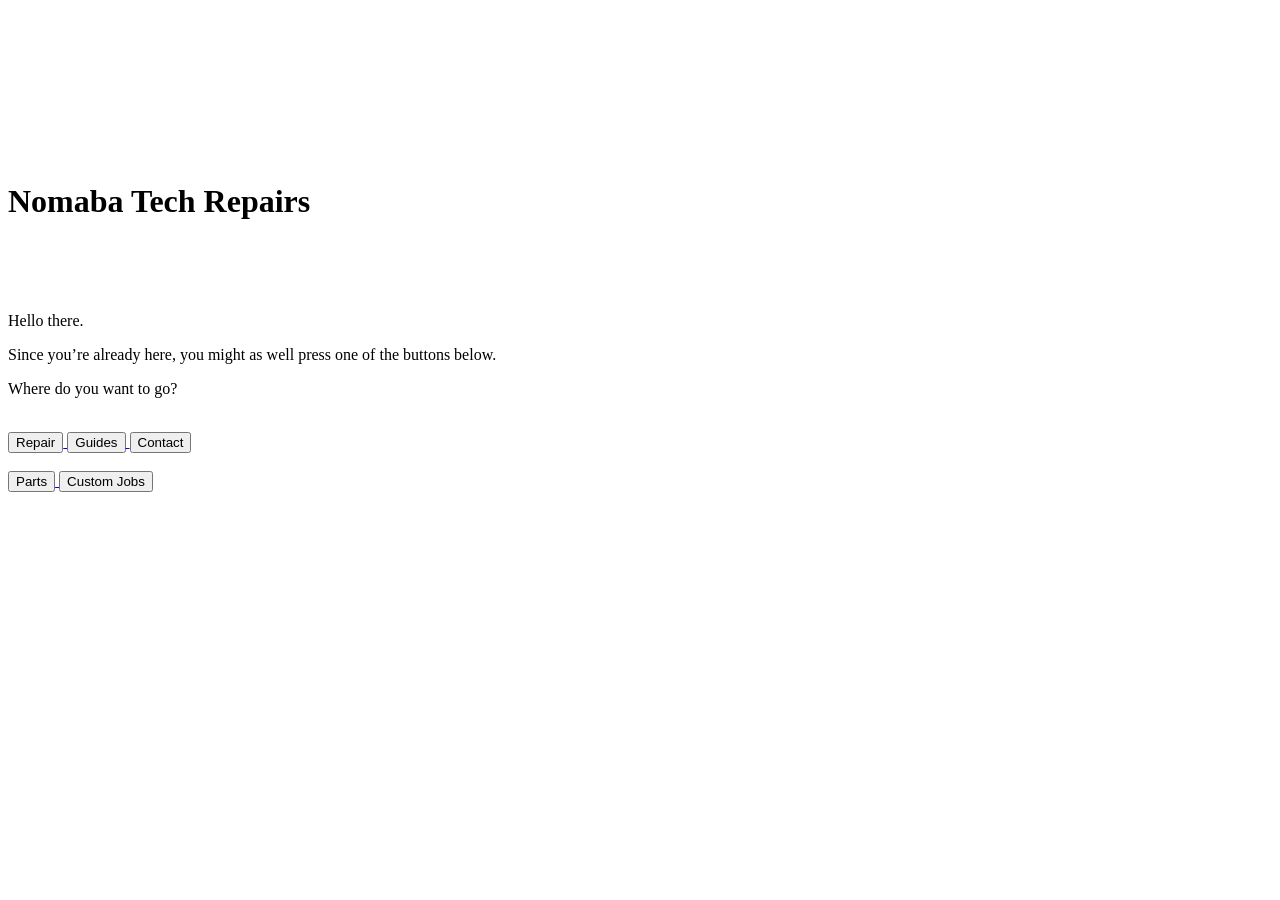
==== commit c63edfee: "Rename index2.html to index.html" ====
--- a/index.html
+++ b/index.html
@@ -1,660 +1,48 @@
-
-<!DOCTYPE html><html lang="en-GB"><head><meta charSet="utf-8"/><meta http-equiv="X-UA-Compatible" content="IE=edge"/><meta name="viewport" content="width=device-width, initial-scale=1"/><title>Axis Mall</title><meta name="author" content="Axis Mall"/><meta name="generator" content="Starfield Technologies; Go Daddy Website Builder 8.0.0000"/><link rel="manifest" href="/manifest.webmanifest"/><link rel="apple-touch-icon" sizes="57x57" href="//img1.wsimg.com/isteam/ip/static/pwa-app/logo-default.png/:/rs=w:57,h:57,m"/><link rel="apple-touch-icon" sizes="60x60" href="//img1.wsimg.com/isteam/ip/static/pwa-app/logo-default.png/:/rs=w:60,h:60,m"/><link rel="apple-touch-icon" sizes="72x72" href="//img1.wsimg.com/isteam/ip/static/pwa-app/logo-default.png/:/rs=w:72,h:72,m"/><link rel="apple-touch-icon" sizes="114x114" href="//img1.wsimg.com/isteam/ip/static/pwa-app/logo-default.png/:/rs=w:114,h:114,m"/><link rel="apple-touch-icon" sizes="120x120" href="//img1.wsimg.com/isteam/ip/static/pwa-app/logo-default.png/:/rs=w:120,h:120,m"/><link rel="apple-touch-icon" sizes="144x144" href="//img1.wsimg.com/isteam/ip/static/pwa-app/logo-default.png/:/rs=w:144,h:144,m"/><link rel="apple-touch-icon" sizes="152x152" href="//img1.wsimg.com/isteam/ip/static/pwa-app/logo-default.png/:/rs=w:152,h:152,m"/><link rel="apple-touch-icon" sizes="180x180" href="//img1.wsimg.com/isteam/ip/static/pwa-app/logo-default.png/:/rs=w:180,h:180,m"/><meta property="og:url" content="https://axismall.co.uk/"/>
-<meta property="og:site_name" content="Axis Mall"/>
-<meta property="og:title" content="Axis Mall"/>
-<meta property="og:type" content="website"/>
-<meta property="og:image" content="https://img1.wsimg.com/isteam/getty/1326805419"/>
-<meta property="og:locale" content="en_GB"/>
-<meta name="twitter:card" content="summary"/>
-<meta name="twitter:title" content="Axis Mall"/>
-<meta name="twitter:description" content="Fashion for Every Style"/>
-<meta name="twitter:image" content="https://img1.wsimg.com/isteam/getty/1326805419"/>
-<meta name="twitter:image:alt" content="Axis Mall"/>
-<meta name="theme-color" content="#969696"/><style data-inline-fonts>/* cyrillic */
-@font-face {
-  font-family: 'Playfair Display';
-  font-style: normal;
-  font-weight: 400;
-  font-display: swap;
-  src: url(https://img1.wsimg.com/gfonts/s/playfairdisplay/v37/nuFiD-vYSZviVYUb_rj3ij__anPXDTjYgFE_.woff2) format('woff2');
-  unicode-range: U+0301, U+0400-045F, U+0490-0491, U+04B0-04B1, U+2116;
-}
-/* vietnamese */
-@font-face {
-  font-family: 'Playfair Display';
-  font-style: normal;
-  font-weight: 400;
-  font-display: swap;
-  src: url(https://img1.wsimg.com/gfonts/s/playfairdisplay/v37/nuFiD-vYSZviVYUb_rj3ij__anPXDTPYgFE_.woff2) format('woff2');
-  unicode-range: U+0102-0103, U+0110-0111, U+0128-0129, U+0168-0169, U+01A0-01A1, U+01AF-01B0, U+0300-0301, U+0303-0304, U+0308-0309, U+0323, U+0329, U+1EA0-1EF9, U+20AB;
-}
-/* latin-ext */
-@font-face {
-  font-family: 'Playfair Display';
-  font-style: normal;
-  font-weight: 400;
-  font-display: swap;
-  src: url(https://img1.wsimg.com/gfonts/s/playfairdisplay/v37/nuFiD-vYSZviVYUb_rj3ij__anPXDTLYgFE_.woff2) format('woff2');
-  unicode-range: U+0100-02BA, U+02BD-02C5, U+02C7-02CC, U+02CE-02D7, U+02DD-02FF, U+0304, U+0308, U+0329, U+1D00-1DBF, U+1E00-1E9F, U+1EF2-1EFF, U+2020, U+20A0-20AB, U+20AD-20C0, U+2113, U+2C60-2C7F, U+A720-A7FF;
-}
-/* latin */
-@font-face {
-  font-family: 'Playfair Display';
-  font-style: normal;
-  font-weight: 400;
-  font-display: swap;
-  src: url(https://img1.wsimg.com/gfonts/s/playfairdisplay/v37/nuFiD-vYSZviVYUb_rj3ij__anPXDTzYgA.woff2) format('woff2');
-  unicode-range: U+0000-00FF, U+0131, U+0152-0153, U+02BB-02BC, U+02C6, U+02DA, U+02DC, U+0304, U+0308, U+0329, U+2000-206F, U+20AC, U+2122, U+2191, U+2193, U+2212, U+2215, U+FEFF, U+FFFD;
-}
-/* cyrillic */
-@font-face {
-  font-family: 'Playfair Display';
-  font-style: normal;
-  font-weight: 700;
-  font-display: swap;
-  src: url(https://img1.wsimg.com/gfonts/s/playfairdisplay/v37/nuFiD-vYSZviVYUb_rj3ij__anPXDTjYgFE_.woff2) format('woff2');
-  unicode-range: U+0301, U+0400-045F, U+0490-0491, U+04B0-04B1, U+2116;
-}
-/* vietnamese */
-@font-face {
-  font-family: 'Playfair Display';
-  font-style: normal;
-  font-weight: 700;
-  font-display: swap;
-  src: url(https://img1.wsimg.com/gfonts/s/playfairdisplay/v37/nuFiD-vYSZviVYUb_rj3ij__anPXDTPYgFE_.woff2) format('woff2');
-  unicode-range: U+0102-0103, U+0110-0111, U+0128-0129, U+0168-0169, U+01A0-01A1, U+01AF-01B0, U+0300-0301, U+0303-0304, U+0308-0309, U+0323, U+0329, U+1EA0-1EF9, U+20AB;
-}
-/* latin-ext */
-@font-face {
-  font-family: 'Playfair Display';
-  font-style: normal;
-  font-weight: 700;
-  font-display: swap;
-  src: url(https://img1.wsimg.com/gfonts/s/playfairdisplay/v37/nuFiD-vYSZviVYUb_rj3ij__anPXDTLYgFE_.woff2) format('woff2');
-  unicode-range: U+0100-02BA, U+02BD-02C5, U+02C7-02CC, U+02CE-02D7, U+02DD-02FF, U+0304, U+0308, U+0329, U+1D00-1DBF, U+1E00-1E9F, U+1EF2-1EFF, U+2020, U+20A0-20AB, U+20AD-20C0, U+2113, U+2C60-2C7F, U+A720-A7FF;
-}
-/* latin */
-@font-face {
-  font-family: 'Playfair Display';
-  font-style: normal;
-  font-weight: 700;
-  font-display: swap;
-  src: url(https://img1.wsimg.com/gfonts/s/playfairdisplay/v37/nuFiD-vYSZviVYUb_rj3ij__anPXDTzYgA.woff2) format('woff2');
-  unicode-range: U+0000-00FF, U+0131, U+0152-0153, U+02BB-02BC, U+02C6, U+02DA, U+02DC, U+0304, U+0308, U+0329, U+2000-206F, U+20AC, U+2122, U+2191, U+2193, U+2212, U+2215, U+FEFF, U+FFFD;
-}
-/* cyrillic */
-@font-face {
-  font-family: 'Playfair Display';
-  font-style: normal;
-  font-weight: 900;
-  font-display: swap;
-  src: url(https://img1.wsimg.com/gfonts/s/playfairdisplay/v37/nuFiD-vYSZviVYUb_rj3ij__anPXDTjYgFE_.woff2) format('woff2');
-  unicode-range: U+0301, U+0400-045F, U+0490-0491, U+04B0-04B1, U+2116;
-}
-/* vietnamese */
-@font-face {
-  font-family: 'Playfair Display';
-  font-style: normal;
-  font-weight: 900;
-  font-display: swap;
-  src: url(https://img1.wsimg.com/gfonts/s/playfairdisplay/v37/nuFiD-vYSZviVYUb_rj3ij__anPXDTPYgFE_.woff2) format('woff2');
-  unicode-range: U+0102-0103, U+0110-0111, U+0128-0129, U+0168-0169, U+01A0-01A1, U+01AF-01B0, U+0300-0301, U+0303-0304, U+0308-0309, U+0323, U+0329, U+1EA0-1EF9, U+20AB;
-}
-/* latin-ext */
-@font-face {
-  font-family: 'Playfair Display';
-  font-style: normal;
-  font-weight: 900;
-  font-display: swap;
-  src: url(https://img1.wsimg.com/gfonts/s/playfairdisplay/v37/nuFiD-vYSZviVYUb_rj3ij__anPXDTLYgFE_.woff2) format('woff2');
-  unicode-range: U+0100-02BA, U+02BD-02C5, U+02C7-02CC, U+02CE-02D7, U+02DD-02FF, U+0304, U+0308, U+0329, U+1D00-1DBF, U+1E00-1E9F, U+1EF2-1EFF, U+2020, U+20A0-20AB, U+20AD-20C0, U+2113, U+2C60-2C7F, U+A720-A7FF;
-}
-/* latin */
-@font-face {
-  font-family: 'Playfair Display';
-  font-style: normal;
-  font-weight: 900;
-  font-display: swap;
-  src: url(https://img1.wsimg.com/gfonts/s/playfairdisplay/v37/nuFiD-vYSZviVYUb_rj3ij__anPXDTzYgA.woff2) format('woff2');
-  unicode-range: U+0000-00FF, U+0131, U+0152-0153, U+02BB-02BC, U+02C6, U+02DA, U+02DC, U+0304, U+0308, U+0329, U+2000-206F, U+20AC, U+2122, U+2191, U+2193, U+2212, U+2215, U+FEFF, U+FFFD;
-}
-
-/* cyrillic-ext */
-@font-face {
-  font-family: 'Source Sans Pro';
-  font-style: italic;
-  font-weight: 300;
-  font-display: swap;
-  src: url(https://img1.wsimg.com/gfonts/s/sourcesanspro/v22/6xKwdSBYKcSV-LCoeQqfX1RYOo3qPZZMkidh18Smxg.woff2) format('woff2');
-  unicode-range: U+0460-052F, U+1C80-1C8A, U+20B4, U+2DE0-2DFF, U+A640-A69F, U+FE2E-FE2F;
-}
-/* cyrillic */
-@font-face {
-  font-family: 'Source Sans Pro';
-  font-style: italic;
-  font-weight: 300;
-  font-display: swap;
-  src: url(https://img1.wsimg.com/gfonts/s/sourcesanspro/v22/6xKwdSBYKcSV-LCoeQqfX1RYOo3qPZZMkido18Smxg.woff2) format('woff2');
-  unicode-range: U+0301, U+0400-045F, U+0490-0491, U+04B0-04B1, U+2116;
-}
-/* greek-ext */
-@font-face {
-  font-family: 'Source Sans Pro';
-  font-style: italic;
-  font-weight: 300;
-  font-display: swap;
-  src: url(https://img1.wsimg.com/gfonts/s/sourcesanspro/v22/6xKwdSBYKcSV-LCoeQqfX1RYOo3qPZZMkidg18Smxg.woff2) format('woff2');
-  unicode-range: U+1F00-1FFF;
-}
-/* greek */
-@font-face {
-  font-family: 'Source Sans Pro';
-  font-style: italic;
-  font-weight: 300;
-  font-display: swap;
-  src: url(https://img1.wsimg.com/gfonts/s/sourcesanspro/v22/6xKwdSBYKcSV-LCoeQqfX1RYOo3qPZZMkidv18Smxg.woff2) format('woff2');
-  unicode-range: U+0370-0377, U+037A-037F, U+0384-038A, U+038C, U+038E-03A1, U+03A3-03FF;
-}
-/* vietnamese */
-@font-face {
-  font-family: 'Source Sans Pro';
-  font-style: italic;
-  font-weight: 300;
-  font-display: swap;
-  src: url(https://img1.wsimg.com/gfonts/s/sourcesanspro/v22/6xKwdSBYKcSV-LCoeQqfX1RYOo3qPZZMkidj18Smxg.woff2) format('woff2');
-  unicode-range: U+0102-0103, U+0110-0111, U+0128-0129, U+0168-0169, U+01A0-01A1, U+01AF-01B0, U+0300-0301, U+0303-0304, U+0308-0309, U+0323, U+0329, U+1EA0-1EF9, U+20AB;
-}
-/* latin-ext */
-@font-face {
-  font-family: 'Source Sans Pro';
-  font-style: italic;
-  font-weight: 300;
-  font-display: swap;
-  src: url(https://img1.wsimg.com/gfonts/s/sourcesanspro/v22/6xKwdSBYKcSV-LCoeQqfX1RYOo3qPZZMkidi18Smxg.woff2) format('woff2');
-  unicode-range: U+0100-02BA, U+02BD-02C5, U+02C7-02CC, U+02CE-02D7, U+02DD-02FF, U+0304, U+0308, U+0329, U+1D00-1DBF, U+1E00-1E9F, U+1EF2-1EFF, U+2020, U+20A0-20AB, U+20AD-20C0, U+2113, U+2C60-2C7F, U+A720-A7FF;
-}
-/* latin */
-@font-face {
-  font-family: 'Source Sans Pro';
-  font-style: italic;
-  font-weight: 300;
-  font-display: swap;
-  src: url(https://img1.wsimg.com/gfonts/s/sourcesanspro/v22/6xKwdSBYKcSV-LCoeQqfX1RYOo3qPZZMkids18Q.woff2) format('woff2');
-  unicode-range: U+0000-00FF, U+0131, U+0152-0153, U+02BB-02BC, U+02C6, U+02DA, U+02DC, U+0304, U+0308, U+0329, U+2000-206F, U+20AC, U+2122, U+2191, U+2193, U+2212, U+2215, U+FEFF, U+FFFD;
-}
-/* cyrillic-ext */
-@font-face {
-  font-family: 'Source Sans Pro';
-  font-style: italic;
-  font-weight: 400;
-  font-display: swap;
-  src: url(https://img1.wsimg.com/gfonts/s/sourcesanspro/v22/6xK1dSBYKcSV-LCoeQqfX1RYOo3qPZ7qsDJT9g.woff2) format('woff2');
-  unicode-range: U+0460-052F, U+1C80-1C8A, U+20B4, U+2DE0-2DFF, U+A640-A69F, U+FE2E-FE2F;
-}
-/* cyrillic */
-@font-face {
-  font-family: 'Source Sans Pro';
-  font-style: italic;
-  font-weight: 400;
-  font-display: swap;
-  src: url(https://img1.wsimg.com/gfonts/s/sourcesanspro/v22/6xK1dSBYKcSV-LCoeQqfX1RYOo3qPZ7jsDJT9g.woff2) format('woff2');
-  unicode-range: U+0301, U+0400-045F, U+0490-0491, U+04B0-04B1, U+2116;
-}
-/* greek-ext */
-@font-face {
-  font-family: 'Source Sans Pro';
-  font-style: italic;
-  font-weight: 400;
-  font-display: swap;
-  src: url(https://img1.wsimg.com/gfonts/s/sourcesanspro/v22/6xK1dSBYKcSV-LCoeQqfX1RYOo3qPZ7rsDJT9g.woff2) format('woff2');
-  unicode-range: U+1F00-1FFF;
-}
-/* greek */
-@font-face {
-  font-family: 'Source Sans Pro';
-  font-style: italic;
-  font-weight: 400;
-  font-display: swap;
-  src: url(https://img1.wsimg.com/gfonts/s/sourcesanspro/v22/6xK1dSBYKcSV-LCoeQqfX1RYOo3qPZ7ksDJT9g.woff2) format('woff2');
-  unicode-range: U+0370-0377, U+037A-037F, U+0384-038A, U+038C, U+038E-03A1, U+03A3-03FF;
-}
-/* vietnamese */
-@font-face {
-  font-family: 'Source Sans Pro';
-  font-style: italic;
-  font-weight: 400;
-  font-display: swap;
-  src: url(https://img1.wsimg.com/gfonts/s/sourcesanspro/v22/6xK1dSBYKcSV-LCoeQqfX1RYOo3qPZ7osDJT9g.woff2) format('woff2');
-  unicode-range: U+0102-0103, U+0110-0111, U+0128-0129, U+0168-0169, U+01A0-01A1, U+01AF-01B0, U+0300-0301, U+0303-0304, U+0308-0309, U+0323, U+0329, U+1EA0-1EF9, U+20AB;
-}
-/* latin-ext */
-@font-face {
-  font-family: 'Source Sans Pro';
-  font-style: italic;
-  font-weight: 400;
-  font-display: swap;
-  src: url(https://img1.wsimg.com/gfonts/s/sourcesanspro/v22/6xK1dSBYKcSV-LCoeQqfX1RYOo3qPZ7psDJT9g.woff2) format('woff2');
-  unicode-range: U+0100-02BA, U+02BD-02C5, U+02C7-02CC, U+02CE-02D7, U+02DD-02FF, U+0304, U+0308, U+0329, U+1D00-1DBF, U+1E00-1E9F, U+1EF2-1EFF, U+2020, U+20A0-20AB, U+20AD-20C0, U+2113, U+2C60-2C7F, U+A720-A7FF;
-}
-/* latin */
-@font-face {
-  font-family: 'Source Sans Pro';
-  font-style: italic;
-  font-weight: 400;
-  font-display: swap;
-  src: url(https://img1.wsimg.com/gfonts/s/sourcesanspro/v22/6xK1dSBYKcSV-LCoeQqfX1RYOo3qPZ7nsDI.woff2) format('woff2');
-  unicode-range: U+0000-00FF, U+0131, U+0152-0153, U+02BB-02BC, U+02C6, U+02DA, U+02DC, U+0304, U+0308, U+0329, U+2000-206F, U+20AC, U+2122, U+2191, U+2193, U+2212, U+2215, U+FEFF, U+FFFD;
-}
-/* cyrillic-ext */
-@font-face {
-  font-family: 'Source Sans Pro';
-  font-style: italic;
-  font-weight: 700;
-  font-display: swap;
-  src: url(https://img1.wsimg.com/gfonts/s/sourcesanspro/v22/6xKwdSBYKcSV-LCoeQqfX1RYOo3qPZZclSdh18Smxg.woff2) format('woff2');
-  unicode-range: U+0460-052F, U+1C80-1C8A, U+20B4, U+2DE0-2DFF, U+A640-A69F, U+FE2E-FE2F;
-}
-/* cyrillic */
-@font-face {
-  font-family: 'Source Sans Pro';
-  font-style: italic;
-  font-weight: 700;
-  font-display: swap;
-  src: url(https://img1.wsimg.com/gfonts/s/sourcesanspro/v22/6xKwdSBYKcSV-LCoeQqfX1RYOo3qPZZclSdo18Smxg.woff2) format('woff2');
-  unicode-range: U+0301, U+0400-045F, U+0490-0491, U+04B0-04B1, U+2116;
-}
-/* greek-ext */
-@font-face {
-  font-family: 'Source Sans Pro';
-  font-style: italic;
-  font-weight: 700;
-  font-display: swap;
-  src: url(https://img1.wsimg.com/gfonts/s/sourcesanspro/v22/6xKwdSBYKcSV-LCoeQqfX1RYOo3qPZZclSdg18Smxg.woff2) format('woff2');
-  unicode-range: U+1F00-1FFF;
-}
-/* greek */
-@font-face {
-  font-family: 'Source Sans Pro';
-  font-style: italic;
-  font-weight: 700;
-  font-display: swap;
-  src: url(https://img1.wsimg.com/gfonts/s/sourcesanspro/v22/6xKwdSBYKcSV-LCoeQqfX1RYOo3qPZZclSdv18Smxg.woff2) format('woff2');
-  unicode-range: U+0370-0377, U+037A-037F, U+0384-038A, U+038C, U+038E-03A1, U+03A3-03FF;
-}
-/* vietnamese */
-@font-face {
-  font-family: 'Source Sans Pro';
-  font-style: italic;
-  font-weight: 700;
-  font-display: swap;
-  src: url(https://img1.wsimg.com/gfonts/s/sourcesanspro/v22/6xKwdSBYKcSV-LCoeQqfX1RYOo3qPZZclSdj18Smxg.woff2) format('woff2');
-  unicode-range: U+0102-0103, U+0110-0111, U+0128-0129, U+0168-0169, U+01A0-01A1, U+01AF-01B0, U+0300-0301, U+0303-0304, U+0308-0309, U+0323, U+0329, U+1EA0-1EF9, U+20AB;
-}
-/* latin-ext */
-@font-face {
-  font-family: 'Source Sans Pro';
-  font-style: italic;
-  font-weight: 700;
-  font-display: swap;
-  src: url(https://img1.wsimg.com/gfonts/s/sourcesanspro/v22/6xKwdSBYKcSV-LCoeQqfX1RYOo3qPZZclSdi18Smxg.woff2) format('woff2');
-  unicode-range: U+0100-02BA, U+02BD-02C5, U+02C7-02CC, U+02CE-02D7, U+02DD-02FF, U+0304, U+0308, U+0329, U+1D00-1DBF, U+1E00-1E9F, U+1EF2-1EFF, U+2020, U+20A0-20AB, U+20AD-20C0, U+2113, U+2C60-2C7F, U+A720-A7FF;
-}
-/* latin */
-@font-face {
-  font-family: 'Source Sans Pro';
-  font-style: italic;
-  font-weight: 700;
-  font-display: swap;
-  src: url(https://img1.wsimg.com/gfonts/s/sourcesanspro/v22/6xKwdSBYKcSV-LCoeQqfX1RYOo3qPZZclSds18Q.woff2) format('woff2');
-  unicode-range: U+0000-00FF, U+0131, U+0152-0153, U+02BB-02BC, U+02C6, U+02DA, U+02DC, U+0304, U+0308, U+0329, U+2000-206F, U+20AC, U+2122, U+2191, U+2193, U+2212, U+2215, U+FEFF, U+FFFD;
-}
-/* cyrillic-ext */
-@font-face {
-  font-family: 'Source Sans Pro';
-  font-style: normal;
-  font-weight: 300;
-  font-display: swap;
-  src: url(https://img1.wsimg.com/gfonts/s/sourcesanspro/v22/6xKydSBYKcSV-LCoeQqfX1RYOo3ik4zwmhduz8A.woff2) format('woff2');
-  unicode-range: U+0460-052F, U+1C80-1C8A, U+20B4, U+2DE0-2DFF, U+A640-A69F, U+FE2E-FE2F;
-}
-/* cyrillic */
-@font-face {
-  font-family: 'Source Sans Pro';
-  font-style: normal;
-  font-weight: 300;
-  font-display: swap;
-  src: url(https://img1.wsimg.com/gfonts/s/sourcesanspro/v22/6xKydSBYKcSV-LCoeQqfX1RYOo3ik4zwkxduz8A.woff2) format('woff2');
-  unicode-range: U+0301, U+0400-045F, U+0490-0491, U+04B0-04B1, U+2116;
-}
-/* greek-ext */
-@font-face {
-  font-family: 'Source Sans Pro';
-  font-style: normal;
-  font-weight: 300;
-  font-display: swap;
-  src: url(https://img1.wsimg.com/gfonts/s/sourcesanspro/v22/6xKydSBYKcSV-LCoeQqfX1RYOo3ik4zwmxduz8A.woff2) format('woff2');
-  unicode-range: U+1F00-1FFF;
-}
-/* greek */
-@font-face {
-  font-family: 'Source Sans Pro';
-  font-style: normal;
-  font-weight: 300;
-  font-display: swap;
-  src: url(https://img1.wsimg.com/gfonts/s/sourcesanspro/v22/6xKydSBYKcSV-LCoeQqfX1RYOo3ik4zwlBduz8A.woff2) format('woff2');
-  unicode-range: U+0370-0377, U+037A-037F, U+0384-038A, U+038C, U+038E-03A1, U+03A3-03FF;
-}
-/* vietnamese */
-@font-face {
-  font-family: 'Source Sans Pro';
-  font-style: normal;
-  font-weight: 300;
-  font-display: swap;
-  src: url(https://img1.wsimg.com/gfonts/s/sourcesanspro/v22/6xKydSBYKcSV-LCoeQqfX1RYOo3ik4zwmBduz8A.woff2) format('woff2');
-  unicode-range: U+0102-0103, U+0110-0111, U+0128-0129, U+0168-0169, U+01A0-01A1, U+01AF-01B0, U+0300-0301, U+0303-0304, U+0308-0309, U+0323, U+0329, U+1EA0-1EF9, U+20AB;
-}
-/* latin-ext */
-@font-face {
-  font-family: 'Source Sans Pro';
-  font-style: normal;
-  font-weight: 300;
-  font-display: swap;
-  src: url(https://img1.wsimg.com/gfonts/s/sourcesanspro/v22/6xKydSBYKcSV-LCoeQqfX1RYOo3ik4zwmRduz8A.woff2) format('woff2');
-  unicode-range: U+0100-02BA, U+02BD-02C5, U+02C7-02CC, U+02CE-02D7, U+02DD-02FF, U+0304, U+0308, U+0329, U+1D00-1DBF, U+1E00-1E9F, U+1EF2-1EFF, U+2020, U+20A0-20AB, U+20AD-20C0, U+2113, U+2C60-2C7F, U+A720-A7FF;
-}
-/* latin */
-@font-face {
-  font-family: 'Source Sans Pro';
-  font-style: normal;
-  font-weight: 300;
-  font-display: swap;
-  src: url(https://img1.wsimg.com/gfonts/s/sourcesanspro/v22/6xKydSBYKcSV-LCoeQqfX1RYOo3ik4zwlxdu.woff2) format('woff2');
-  unicode-range: U+0000-00FF, U+0131, U+0152-0153, U+02BB-02BC, U+02C6, U+02DA, U+02DC, U+0304, U+0308, U+0329, U+2000-206F, U+20AC, U+2122, U+2191, U+2193, U+2212, U+2215, U+FEFF, U+FFFD;
-}
-/* cyrillic-ext */
-@font-face {
-  font-family: 'Source Sans Pro';
-  font-style: normal;
-  font-weight: 400;
-  font-display: swap;
-  src: url(https://img1.wsimg.com/gfonts/s/sourcesanspro/v22/6xK3dSBYKcSV-LCoeQqfX1RYOo3qNa7lqDY.woff2) format('woff2');
-  unicode-range: U+0460-052F, U+1C80-1C8A, U+20B4, U+2DE0-2DFF, U+A640-A69F, U+FE2E-FE2F;
-}
-/* cyrillic */
-@font-face {
-  font-family: 'Source Sans Pro';
-  font-style: normal;
-  font-weight: 400;
-  font-display: swap;
-  src: url(https://img1.wsimg.com/gfonts/s/sourcesanspro/v22/6xK3dSBYKcSV-LCoeQqfX1RYOo3qPK7lqDY.woff2) format('woff2');
-  unicode-range: U+0301, U+0400-045F, U+0490-0491, U+04B0-04B1, U+2116;
-}
-/* greek-ext */
-@font-face {
-  font-family: 'Source Sans Pro';
-  font-style: normal;
-  font-weight: 400;
-  font-display: swap;
-  src: url(https://img1.wsimg.com/gfonts/s/sourcesanspro/v22/6xK3dSBYKcSV-LCoeQqfX1RYOo3qNK7lqDY.woff2) format('woff2');
-  unicode-range: U+1F00-1FFF;
-}
-/* greek */
-@font-face {
-  font-family: 'Source Sans Pro';
-  font-style: normal;
-  font-weight: 400;
-  font-display: swap;
-  src: url(https://img1.wsimg.com/gfonts/s/sourcesanspro/v22/6xK3dSBYKcSV-LCoeQqfX1RYOo3qO67lqDY.woff2) format('woff2');
-  unicode-range: U+0370-0377, U+037A-037F, U+0384-038A, U+038C, U+038E-03A1, U+03A3-03FF;
-}
-/* vietnamese */
-@font-face {
-  font-family: 'Source Sans Pro';
-  font-style: normal;
-  font-weight: 400;
-  font-display: swap;
-  src: url(https://img1.wsimg.com/gfonts/s/sourcesanspro/v22/6xK3dSBYKcSV-LCoeQqfX1RYOo3qN67lqDY.woff2) format('woff2');
-  unicode-range: U+0102-0103, U+0110-0111, U+0128-0129, U+0168-0169, U+01A0-01A1, U+01AF-01B0, U+0300-0301, U+0303-0304, U+0308-0309, U+0323, U+0329, U+1EA0-1EF9, U+20AB;
-}
-/* latin-ext */
-@font-face {
-  font-family: 'Source Sans Pro';
-  font-style: normal;
-  font-weight: 400;
-  font-display: swap;
-  src: url(https://img1.wsimg.com/gfonts/s/sourcesanspro/v22/6xK3dSBYKcSV-LCoeQqfX1RYOo3qNq7lqDY.woff2) format('woff2');
-  unicode-range: U+0100-02BA, U+02BD-02C5, U+02C7-02CC, U+02CE-02D7, U+02DD-02FF, U+0304, U+0308, U+0329, U+1D00-1DBF, U+1E00-1E9F, U+1EF2-1EFF, U+2020, U+20A0-20AB, U+20AD-20C0, U+2113, U+2C60-2C7F, U+A720-A7FF;
-}
-/* latin */
-@font-face {
-  font-family: 'Source Sans Pro';
-  font-style: normal;
-  font-weight: 400;
-  font-display: swap;
-  src: url(https://img1.wsimg.com/gfonts/s/sourcesanspro/v22/6xK3dSBYKcSV-LCoeQqfX1RYOo3qOK7l.woff2) format('woff2');
-  unicode-range: U+0000-00FF, U+0131, U+0152-0153, U+02BB-02BC, U+02C6, U+02DA, U+02DC, U+0304, U+0308, U+0329, U+2000-206F, U+20AC, U+2122, U+2191, U+2193, U+2212, U+2215, U+FEFF, U+FFFD;
-}
-/* cyrillic-ext */
-@font-face {
-  font-family: 'Source Sans Pro';
-  font-style: normal;
-  font-weight: 700;
-  font-display: swap;
-  src: url(https://img1.wsimg.com/gfonts/s/sourcesanspro/v22/6xKydSBYKcSV-LCoeQqfX1RYOo3ig4vwmhduz8A.woff2) format('woff2');
-  unicode-range: U+0460-052F, U+1C80-1C8A, U+20B4, U+2DE0-2DFF, U+A640-A69F, U+FE2E-FE2F;
-}
-/* cyrillic */
-@font-face {
-  font-family: 'Source Sans Pro';
-  font-style: normal;
-  font-weight: 700;
-  font-display: swap;
-  src: url(https://img1.wsimg.com/gfonts/s/sourcesanspro/v22/6xKydSBYKcSV-LCoeQqfX1RYOo3ig4vwkxduz8A.woff2) format('woff2');
-  unicode-range: U+0301, U+0400-045F, U+0490-0491, U+04B0-04B1, U+2116;
-}
-/* greek-ext */
-@font-face {
-  font-family: 'Source Sans Pro';
-  font-style: normal;
-  font-weight: 700;
-  font-display: swap;
-  src: url(https://img1.wsimg.com/gfonts/s/sourcesanspro/v22/6xKydSBYKcSV-LCoeQqfX1RYOo3ig4vwmxduz8A.woff2) format('woff2');
-  unicode-range: U+1F00-1FFF;
-}
-/* greek */
-@font-face {
-  font-family: 'Source Sans Pro';
-  font-style: normal;
-  font-weight: 700;
-  font-display: swap;
-  src: url(https://img1.wsimg.com/gfonts/s/sourcesanspro/v22/6xKydSBYKcSV-LCoeQqfX1RYOo3ig4vwlBduz8A.woff2) format('woff2');
-  unicode-range: U+0370-0377, U+037A-037F, U+0384-038A, U+038C, U+038E-03A1, U+03A3-03FF;
-}
-/* vietnamese */
-@font-face {
-  font-family: 'Source Sans Pro';
-  font-style: normal;
-  font-weight: 700;
-  font-display: swap;
-  src: url(https://img1.wsimg.com/gfonts/s/sourcesanspro/v22/6xKydSBYKcSV-LCoeQqfX1RYOo3ig4vwmBduz8A.woff2) format('woff2');
-  unicode-range: U+0102-0103, U+0110-0111, U+0128-0129, U+0168-0169, U+01A0-01A1, U+01AF-01B0, U+0300-0301, U+0303-0304, U+0308-0309, U+0323, U+0329, U+1EA0-1EF9, U+20AB;
-}
-/* latin-ext */
-@font-face {
-  font-family: 'Source Sans Pro';
-  font-style: normal;
-  font-weight: 700;
-  font-display: swap;
-  src: url(https://img1.wsimg.com/gfonts/s/sourcesanspro/v22/6xKydSBYKcSV-LCoeQqfX1RYOo3ig4vwmRduz8A.woff2) format('woff2');
-  unicode-range: U+0100-02BA, U+02BD-02C5, U+02C7-02CC, U+02CE-02D7, U+02DD-02FF, U+0304, U+0308, U+0329, U+1D00-1DBF, U+1E00-1E9F, U+1EF2-1EFF, U+2020, U+20A0-20AB, U+20AD-20C0, U+2113, U+2C60-2C7F, U+A720-A7FF;
-}
-/* latin */
-@font-face {
-  font-family: 'Source Sans Pro';
-  font-style: normal;
-  font-weight: 700;
-  font-display: swap;
-  src: url(https://img1.wsimg.com/gfonts/s/sourcesanspro/v22/6xKydSBYKcSV-LCoeQqfX1RYOo3ig4vwlxdu.woff2) format('woff2');
-  unicode-range: U+0000-00FF, U+0131, U+0152-0153, U+02BB-02BC, U+02C6, U+02DA, U+02DC, U+0304, U+0308, U+0329, U+2000-206F, U+20AC, U+2122, U+2191, U+2193, U+2212, U+2215, U+FEFF, U+FFFD;
-}
-
-/* cyrillic-ext */
-@font-face {
-  font-family: 'Montserrat';
-  font-style: normal;
-  font-weight: 600;
-  font-display: swap;
-  src: url(https://img1.wsimg.com/gfonts/s/montserrat/v29/JTUSjIg1_i6t8kCHKm459WRhyzbi.woff2) format('woff2');
-  unicode-range: U+0460-052F, U+1C80-1C8A, U+20B4, U+2DE0-2DFF, U+A640-A69F, U+FE2E-FE2F;
-}
-/* cyrillic */
-@font-face {
-  font-family: 'Montserrat';
-  font-style: normal;
-  font-weight: 600;
-  font-display: swap;
-  src: url(https://img1.wsimg.com/gfonts/s/montserrat/v29/JTUSjIg1_i6t8kCHKm459W1hyzbi.woff2) format('woff2');
-  unicode-range: U+0301, U+0400-045F, U+0490-0491, U+04B0-04B1, U+2116;
-}
-/* vietnamese */
-@font-face {
-  font-family: 'Montserrat';
-  font-style: normal;
-  font-weight: 600;
-  font-display: swap;
-  src: url(https://img1.wsimg.com/gfonts/s/montserrat/v29/JTUSjIg1_i6t8kCHKm459WZhyzbi.woff2) format('woff2');
-  unicode-range: U+0102-0103, U+0110-0111, U+0128-0129, U+0168-0169, U+01A0-01A1, U+01AF-01B0, U+0300-0301, U+0303-0304, U+0308-0309, U+0323, U+0329, U+1EA0-1EF9, U+20AB;
-}
-/* latin-ext */
-@font-face {
-  font-family: 'Montserrat';
-  font-style: normal;
-  font-weight: 600;
-  font-display: swap;
-  src: url(https://img1.wsimg.com/gfonts/s/montserrat/v29/JTUSjIg1_i6t8kCHKm459Wdhyzbi.woff2) format('woff2');
-  unicode-range: U+0100-02BA, U+02BD-02C5, U+02C7-02CC, U+02CE-02D7, U+02DD-02FF, U+0304, U+0308, U+0329, U+1D00-1DBF, U+1E00-1E9F, U+1EF2-1EFF, U+2020, U+20A0-20AB, U+20AD-20C0, U+2113, U+2C60-2C7F, U+A720-A7FF;
-}
-/* latin */
-@font-face {
-  font-family: 'Montserrat';
-  font-style: normal;
-  font-weight: 600;
-  font-display: swap;
-  src: url(https://img1.wsimg.com/gfonts/s/montserrat/v29/JTUSjIg1_i6t8kCHKm459Wlhyw.woff2) format('woff2');
-  unicode-range: U+0000-00FF, U+0131, U+0152-0153, U+02BB-02BC, U+02C6, U+02DA, U+02DC, U+0304, U+0308, U+0329, U+2000-206F, U+20AC, U+2122, U+2191, U+2193, U+2212, U+2215, U+FEFF, U+FFFD;
-}
-/* cyrillic-ext */
-@font-face {
-  font-family: 'Montserrat';
-  font-style: normal;
-  font-weight: 700;
-  font-display: swap;
-  src: url(https://img1.wsimg.com/gfonts/s/montserrat/v29/JTUSjIg1_i6t8kCHKm459WRhyzbi.woff2) format('woff2');
-  unicode-range: U+0460-052F, U+1C80-1C8A, U+20B4, U+2DE0-2DFF, U+A640-A69F, U+FE2E-FE2F;
-}
-/* cyrillic */
-@font-face {
-  font-family: 'Montserrat';
-  font-style: normal;
-  font-weight: 700;
-  font-display: swap;
-  src: url(https://img1.wsimg.com/gfonts/s/montserrat/v29/JTUSjIg1_i6t8kCHKm459W1hyzbi.woff2) format('woff2');
-  unicode-range: U+0301, U+0400-045F, U+0490-0491, U+04B0-04B1, U+2116;
-}
-/* vietnamese */
-@font-face {
-  font-family: 'Montserrat';
-  font-style: normal;
-  font-weight: 700;
-  font-display: swap;
-  src: url(https://img1.wsimg.com/gfonts/s/montserrat/v29/JTUSjIg1_i6t8kCHKm459WZhyzbi.woff2) format('woff2');
-  unicode-range: U+0102-0103, U+0110-0111, U+0128-0129, U+0168-0169, U+01A0-01A1, U+01AF-01B0, U+0300-0301, U+0303-0304, U+0308-0309, U+0323, U+0329, U+1EA0-1EF9, U+20AB;
-}
-/* latin-ext */
-@font-face {
-  font-family: 'Montserrat';
-  font-style: normal;
-  font-weight: 700;
-  font-display: swap;
-  src: url(https://img1.wsimg.com/gfonts/s/montserrat/v29/JTUSjIg1_i6t8kCHKm459Wdhyzbi.woff2) format('woff2');
-  unicode-range: U+0100-02BA, U+02BD-02C5, U+02C7-02CC, U+02CE-02D7, U+02DD-02FF, U+0304, U+0308, U+0329, U+1D00-1DBF, U+1E00-1E9F, U+1EF2-1EFF, U+2020, U+20A0-20AB, U+20AD-20C0, U+2113, U+2C60-2C7F, U+A720-A7FF;
-}
-/* latin */
-@font-face {
-  font-family: 'Montserrat';
-  font-style: normal;
-  font-weight: 700;
-  font-display: swap;
-  src: url(https://img1.wsimg.com/gfonts/s/montserrat/v29/JTUSjIg1_i6t8kCHKm459Wlhyw.woff2) format('woff2');
-  unicode-range: U+0000-00FF, U+0131, U+0152-0153, U+02BB-02BC, U+02C6, U+02DA, U+02DC, U+0304, U+0308, U+0329, U+2000-206F, U+20AC, U+2122, U+2191, U+2193, U+2212, U+2215, U+FEFF, U+FFFD;
-}
-</style><style>.x{-ms-text-size-adjust:100%;-webkit-text-size-adjust:100%;-webkit-tap-highlight-color:rgba(0,0,0,0);margin:0;box-sizing:border-box}.x *,.x :after,.x :before{box-sizing:inherit}.x-el a[href^="mailto:"]:not(.x-el),.x-el a[href^="tel:"]:not(.x-el){color:inherit;font-size:inherit;text-decoration:inherit}.x-el-article,.x-el-aside,.x-el-details,.x-el-figcaption,.x-el-figure,.x-el-footer,.x-el-header,.x-el-hgroup,.x-el-main,.x-el-menu,.x-el-nav,.x-el-section,.x-el-summary{display:block}.x-el-audio,.x-el-canvas,.x-el-progress,.x-el-video{display:inline-block;vertical-align:baseline}.x-el-audio:not([controls]){display:none;height:0}.x-el-template{display:none}.x-el-a{background-color:transparent;color:inherit}.x-el-a:active,.x-el-a:hover{outline:0}.x-el-abbr[title]{border-bottom:1px dotted}.x-el-b,.x-el-strong{font-weight:700}.x-el-dfn{font-style:italic}.x-el-mark{background:#ff0;color:#000}.x-el-small{font-size:80%}.x-el-sub,.x-el-sup{font-size:75%;line-height:0;position:relative;vertical-align:baseline}.x-el-sup{top:-.5em}.x-el-sub{bottom:-.25em}.x-el-img{vertical-align:middle;border:0}.x-el-svg:not(:root){overflow:hidden}.x-el-figure{margin:0}.x-el-hr{box-sizing:content-box;height:0}.x-el-pre{overflow:auto}.x-el-code,.x-el-kbd,.x-el-pre,.x-el-samp{font-family:monospace,monospace;font-size:1em}.x-el-button,.x-el-input,.x-el-optgroup,.x-el-select,.x-el-textarea{color:inherit;font:inherit;margin:0}.x-el-button{overflow:visible}.x-el-button,.x-el-select{text-transform:none}.x-el-button,.x-el-input[type=button],.x-el-input[type=reset],.x-el-input[type=submit]{-webkit-appearance:button;cursor:pointer}.x-el-button[disabled],.x-el-input[disabled]{cursor:default}.x-el-button::-moz-focus-inner,.x-el-input::-moz-focus-inner{border:0;padding:0}.x-el-input{line-height:normal}.x-el-input[type=checkbox],.x-el-input[type=radio]{box-sizing:border-box;padding:0}.x-el-input[type=number]::-webkit-inner-spin-button,.x-el-input[type=number]::-webkit-outer-spin-button{height:auto}.x-el-input[type=search]{-webkit-appearance:textfield;box-sizing:content-box}.x-el-input[type=search]::-webkit-search-cancel-button,.x-el-input[type=search]::-webkit-search-decoration{-webkit-appearance:none}.x-el-textarea{border:0}.x-el-fieldset{border:1px solid silver;margin:0 2px;padding:.35em .625em .75em}.x-el-legend{border:0;padding:0}.x-el-textarea{overflow:auto}.x-el-optgroup{font-weight:700}.x-el-table{border-collapse:collapse;border-spacing:0}.x-el-td,.x-el-th{padding:0}.x{-webkit-font-smoothing:antialiased}.x-el-hr{border:0}.x-el-fieldset,.x-el-input,.x-el-select,.x-el-textarea{margin-top:0;margin-bottom:0}.x-el-fieldset,.x-el-input[type=email],.x-el-input[type=text],.x-el-textarea{width:100%}.x-el-input,.x-el-label{vertical-align:middle}.x-el-input{border-style:none;padding:.5em}.x-el-select:not([multiple]){vertical-align:middle}.x-el-textarea{line-height:1.75;padding:.5em}.x-el.d-none{display:none!important}.sideline-footer{margin-top:auto}.disable-scroll{touch-action:none;overflow:hidden;position:fixed;max-width:100vw}@keyframes loaderscale{0%{transform:scale(1);opacity:1}45%{transform:scale(.1);opacity:.7}80%{transform:scale(1);opacity:1}}.x-loader svg{display:inline-block}.x-loader svg:first-child{animation:loaderscale .75s cubic-bezier(.2,.68,.18,1.08) -.24s infinite}.x-loader svg:nth-child(2){animation:loaderscale .75s cubic-bezier(.2,.68,.18,1.08) -.12s infinite}.x-loader svg:nth-child(3){animation:loaderscale .75s cubic-bezier(.2,.68,.18,1.08) 0s infinite}.x-icon>svg{transition:transform .33s ease-in-out}.x-icon>svg.rotate-90{transform:rotate(-90deg)}.x-icon>svg.rotate90{transform:rotate(90deg)}.x-icon>svg.rotate-180{transform:rotate(-180deg)}.x-icon>svg.rotate180{transform:rotate(180deg)}.x-rt ol,.x-rt ul{text-align:left}.x-rt p{margin:0}.mte-inline-block{display:inline-block}@media only screen and (min-device-width:1025px){:root select,_::-webkit-full-page-media,_:future{font-family:sans-serif!important}}
-
-</style>
-<style>/*
-Copyright 2017 The Playfair Display Project Authors (https://github.com/clauseggers/Playfair-Display), with Reserved Font Name "Playfair Display".
-
-This Font Software is licensed under the SIL Open Font License, Version 1.1.
-This license is copied below, and is also available with a FAQ at: http://scripts.sil.org/OFL
-
-—————————————————————————————-
-SIL OPEN FONT LICENSE Version 1.1 - 26 February 2007
-—————————————————————————————-
-*/
-
-/*
-Copyright 2010, 2012, 2014 Adobe Systems Incorporated (http://www.adobe.com/), with Reserved Font Name Source.
-
-This Font Software is licensed under the SIL Open Font License, Version 1.1.
-This license is copied below, and is also available with a FAQ at: http://scripts.sil.org/OFL
-
-—————————————————————————————-
-SIL OPEN FONT LICENSE Version 1.1 - 26 February 2007
-—————————————————————————————-
-*/
-
-/*
-Copyright 2011 The Montserrat Project Authors (https://github.com/JulietaUla/Montserrat)
-
-This Font Software is licensed under the SIL Open Font License, Version 1.1.
-This license is copied below, and is also available with a FAQ at: http://scripts.sil.org/OFL
-
-—————————————————————————————-
-SIL OPEN FONT LICENSE Version 1.1 - 26 February 2007
-—————————————————————————————-
-*/
-</style>
-<style data-glamor="cxs-default-sheet">.x .c1-1{letter-spacing:normal}.x .c1-2{text-transform:none}.x .c1-3{background-color:rgb(255, 255, 255)}.x .c1-4{width:100%}.x .c1-5 > div{position:relative}.x .c1-6 > div{overflow:hidden}.x .c1-7 > div{margin-top:auto}.x .c1-8 > div{margin-right:auto}.x .c1-9 > div{margin-bottom:auto}.x .c1-a > div{margin-left:auto}.x .c1-b{font-family:'Source Sans Pro', arial, sans-serif}.x .c1-c{font-size:16px}.x .c1-h{background-color:rgb(0, 0, 0)}.x .c1-i{background-color:rgb(22, 22, 22)}.x .c1-j{padding-top:56px}.x .c1-k{padding-bottom:56px}.x .c1-l{overflow:hidden}.x .c1-m{padding:0px !important}.x .c1-p{position:relative}.x .c1-q{flex-grow:1}.x .c1-r{display:flex}.x .c1-s{align-items:center}.x .c1-t{justify-content:flex-start}.x .c1-u{flex-direction:column}.x .c1-v{min-height:360px}.x .c1-w{background-position:center}.x .c1-x{background-size:auto, cover}.x .c1-y{background-blend-mode:normal}.x .c1-z{background-repeat:no-repeat}.x .c1-10{text-shadow:none}.x .c1-1n{position:static}.x .c1-1p{z-index:3}.x .c1-1q{background-color:transparent}.x .c1-1r{transition:background .3s}.x .c1-1s{padding-top:24px}.x .c1-1t{padding-bottom:24px}.x .c1-1u{padding-left:24px}.x .c1-1v{padding-right:24px}.x .c1-1w{z-index:auto}.x .c1-21{flex-wrap:nowrap}.x .c1-22{margin-top:0px}.x .c1-23{margin-right:0px}.x .c1-24{margin-bottom:0px}.x .c1-25{margin-left:0px}.x .c1-26{[object -object]:0px}.x .c1-28{width:0px}.x .c1-29{padding-right:0px}.x .c1-2a{padding-left:0px}.x .c1-2b{text-align:center}.x .c1-2c{justify-content:center}.x .c1-2d{overflow-wrap:break-word}.x .c1-2e{padding-left:8px}.x .c1-2f{padding-right:8px}.x .c1-2g{display:inline-block}.x .c1-2h{font-family:'Playfair Display', Georgia, serif}.x .c1-2l{letter-spacing:inherit}.x .c1-2m{text-transform:inherit}.x .c1-2n{text-decoration:none}.x .c1-2o{word-wrap:break-word}.x .c1-2p{display:inline}.x .c1-2q{cursor:pointer}.x .c1-2r{border-top:0px}.x .c1-2s{border-right:0px}.x .c1-2t{border-bottom:0px}.x .c1-2u{border-left:0px}.x .c1-2v{max-width:100%}.x .c1-2w{color:rgb(150, 150, 150)}.x .c1-2x{font-weight:inherit}.x .c1-2y:hover{color:rgb(191, 191, 191)}.x .c1-2z:active{color:rgb(219, 219, 219)}.x .c1-30{letter-spacing:4px}.x .c1-31{text-transform:uppercase}.x .c1-32{line-height:1.2}.x .c1-33{font-family:'Montserrat', sans-serif}.x .c1-34{color:#fff !important}.x .c1-35{font-size:22px}.x .c1-36{font-weight:700}.x .c1-37  *{color:#fff !important}.x .c1-3c{word-wrap:normal !important}.x .c1-3d{overflow-wrap:normal !important}.x .c1-3e{display:none}.x .c1-3f{visibility:hidden}.x .c1-3g{position:absolute}.x .c1-3h{width:auto}.x .c1-3i{overflow:visible}.x .c1-3j{left:0px}.x .c1-3k{font-size:26px}.x .c1-3p{font-size:18px}.x .c1-3u{justify-content:flex-end}.x .c1-3v{margin-left:auto}.x .c1-3w{margin-right:auto}.x .c1-3x{box-sizing:border-box}.x .c1-3y{flex-direction:row}.x .c1-3z{padding-top:0px}.x .c1-40{padding-bottom:0px}.x .c1-42{flex-shrink:1}.x .c1-43{flex-basis:0%}.x .c1-46{line-height:24px}.x .c1-47{z-index:1}.x .c1-4b{vertical-align:top}.x .c1-4c{padding-left:32px}.x .c1-4d{white-space:nowrap}.x .c1-4e:first-child{padding-left:0}.x .c1-4f{letter-spacing:0.071em}.x .c1-4g{color:rgb(247, 247, 247)}.x .c1-4h{font-size:14px}.x .c1-4i{font-weight:400}.x .c1-4j:hover{color:rgb(247, 247, 247)}.x .c1-4k:active{color:rgb(247, 247, 247)}.x .c1-4p{color:inherit}.x .c1-4q{transition:transform .33s ease-in-out}.x .c1-4r{transform:rotate(0deg)}.x .c1-4s{vertical-align:middle}.x .c1-53{flex-shrink:0}.x .c1-54{flex-basis:auto}.x .c1-5a{margin-bottom:8px}.x .c1-5b{display:block}.x .c1-5c{white-space:pre-line}.x .c1-5d{font-size:40px}.x .c1-5e{color:rgb(255, 255, 255)}.x .c1-5n{font-size:32px}.x .c1-5s{font-size:28px}.x .c1-5v{line-height:1.4}.x .c1-5w{margin-bottom:40px}.x .c1-5x{font-size:unset}.x .c1-5y{font-family:unset}.x .c1-5z{letter-spacing:unset}.x .c1-60{text-transform:unset}.x .c1-61{line-height:0px}.x .c1-62{border-color:rgb(27, 27, 27)}.x .c1-63{border-bottom-width:2px}.x .c1-64{border-style:solid}.x .c1-65{margin-top:24px}.x .c1-66{width:50px}.x .c1-67{flex-wrap:wrap}.x .c1-68{margin-right:-12px}.x .c1-69{margin-left:-12px}.x .c1-6e{padding-right:12px}.x .c1-6f{padding-left:12px}.x .c1-6q{line-height:1.25}.x .c1-6r{margin-bottom:24px}.x .c1-6s{color:rgb(226, 226, 226)}.x .c1-6x{background-color:rgba(0, 0, 0, 0)}.x .c1-6y{border-color:rgb(255, 255, 255)}.x .c1-6z{border-top-width:1px}.x .c1-70{border-right-width:1px}.x .c1-71{border-bottom-width:1px}.x .c1-72{border-left-width:1px}.x .c1-73{border-radius:4px}.x .c1-74{padding-top:23px}.x .c1-75{padding-bottom:7px}.x .c1-76{padding-left:16px}.x .c1-77{padding-right:16px}.x .c1-78{color:rgb(171, 171, 171)}.x .c1-79::placeholder{color:inherit}.x .c1-7a:focus{outline:none}.x .c1-7b:focus{box-shadow:inset 0 0 0 1px currentColor}.x .c1-7c:focus + label{font-size:12px}.x .c1-7d:focus + label{top:8px}.x .c1-7e:focus + label{color:rgb(150, 150, 150)}.x .c1-7f:not([value=""]) + label{font-size:12px}.x .c1-7g:not([value=""]) + label{top:8px}.x .c1-7h:not([value=""]) + label{color:rgb(150, 150, 150)}.x .c1-7i::-webkit-input-placeholder{color:inherit}.x .c1-7k{top:33%}.x .c1-7l{left:16px}.x .c1-7m{transition:all .15s ease}.x .c1-7n{pointer-events:none}.x .c1-7o{padding-top:16px}.x .c1-7p{padding-bottom:16px}.x .c1-7q{resize:vertical}.x .c1-7r:hover > div{border-color:rgb(150, 150, 150)}.x .c1-7s{z-index:-1}.x .c1-7t{opacity:0}.x .c1-7u:disabled ~ div{pointer-events:none}.x .c1-7v:disabled ~ div{background-color:rgba(0, 0, 0, 0.7)}.x .c1-7w:disabled ~ div{border-color:rgba(255, 255, 255, 0.7)}.x .c1-7x:disabled ~ *{cursor:default}.x .c1-7y:checked ~ div{border-color:rgb(150, 150, 150)}.x .c1-7z:checked ~ div:after{content:''}.x .c1-80:checked ~ div:after{display:block}.x .c1-81:checked ~ div:after{top:3px}.x .c1-82:checked ~ div:after{left:7px}.x .c1-83:checked ~ div:after{width:4px}.x .c1-84:checked ~ div:after{height:8px}.x .c1-85:checked ~ div:after{transform:rotate(45deg)}.x .c1-86:checked ~ div:after{border-color:rgb(150, 150, 150)}.x .c1-87:checked ~ div:after{border-style:solid}.x .c1-88:checked ~ div:after{position:absolute}.x .c1-89:checked ~ div:after{border-top-width:0}.x .c1-8a:checked ~ div:after{border-right-width:2px}.x .c1-8b:checked ~ div:after{border-bottom-width:2px}.x .c1-8c:checked ~ div:after{border-left-width:0}.x .c1-8d:focus ~ div{outline:none}.x .c1-8e:focus ~ div{box-shadow:inset 0 0 0 1px currentColor}.x .c1-8f{margin-top:2px}.x .c1-8g{min-width:19px}.x .c1-8h{height:19px}.x .c1-8i{border-color:rgba(119, 119, 119, 0.5)}.x .c1-8j{border-radius:2px}.x .c1-8k{box-shadow:0px 1px 3px}.x .c1-8l{overflow-wrap:anywhere}.x .c1-8m{line-height:inherit}.x .c1-8n{text-wrap:pretty}.x .c1-8o{margin-left:8px}.x .c1-8p{text-align:left}.x .c1-8q{color:rgb(145, 145, 145)}.x .c1-8r{border-style:none}.x .c1-8s{display:inline-flex}.x .c1-8t{padding-right:32px}.x .c1-8u{padding-top:8px}.x .c1-8v{padding-bottom:8px}.x .c1-8w{min-height:56px}.x .c1-8x{border-radius:4px}.x .c1-8y{color:rgb(0, 0, 0)}.x .c1-8z:hover{background-color:rgb(212, 212, 212)}.x .c1-91{line-height:1.5}.x .c1-92{font-size:12px}.x .c1-97:hover{color:rgb(171, 171, 171)}.x .c1-98:active{color:rgb(198, 198, 198)}.x .c1-99{flex-grow:3}.x .c1-9a{flex-basis:100%}.x .c1-9e{font-size:inherit !important}.x .c1-9f{font-style:italic}.x .c1-9g{text-decoration:line-through}.x .c1-9h{text-decoration:underline}.x .c1-9j{margin-bottom:4px}.x .c1-9k{position:fixed}.x .c1-9l{right:0px}.x .c1-9m{z-index:10000}.x .c1-9n{height:auto}.x .c1-9o{background-color:rgb(137, 137, 137)}.x .c1-9p{border-radius:0px}.x .c1-9q{overflow-y:auto}.x .c1-9r{transition:all 1s ease-in}.x .c1-9s{box-shadow:0 2px 6px 0px rgba(0,0,0,0.3)}.x .c1-9t{contain:content}.x .c1-9u{bottom:-500px}.x .c1-a2{max-height:300px}.x .c1-a4{justify-content:space-between}.x .c1-a5{word-break:break-word}.x .c1-a6{flex-basis:50%}.x .c1-a7{padding-top:4px}.x .c1-a8{padding-bottom:4px}.x .c1-a9{min-height:40px}.x .c1-aa:nth-child(2){margin-left:24px}.x .c1-ab:hover{background-color:rgb(255, 255, 255)}.x .c1-ac{right:24px}.x .c1-ad{bottom:24px}.x .c1-ae{z-index:9999}.x .c1-af{width:65px}.x .c1-ag{height:65px}</style>
-<style data-glamor="cxs-media-sheet">@media (max-width: 450px){.x .c1-11{background-image:linear-gradient(to bottom, rgba(0, 0, 0, 0.25) 0%, rgba(0, 0, 0, 0.25) 100%), url("//img1.wsimg.com/isteam/getty/1326805419/:/rs=w:450,m")}}@media (max-width: 450px) and (-webkit-min-device-pixel-ratio: 2), (max-width: 450px) and (min-resolution: 192dpi){.x .c1-12{background-image:linear-gradient(to bottom, rgba(0, 0, 0, 0.25) 0%, rgba(0, 0, 0, 0.25) 100%), url("//img1.wsimg.com/isteam/getty/1326805419/:/rs=w:900,m")}}@media (max-width: 450px) and (-webkit-min-device-pixel-ratio: 3), (max-width: 450px) and (min-resolution: 288dpi){.x .c1-13{background-image:linear-gradient(to bottom, rgba(0, 0, 0, 0.25) 0%, rgba(0, 0, 0, 0.25) 100%), url("//img1.wsimg.com/isteam/getty/1326805419/:/rs=w:1350,m")}}@media (min-width: 451px) and (max-width: 767px){.x .c1-14{background-image:linear-gradient(to bottom, rgba(0, 0, 0, 0.25) 0%, rgba(0, 0, 0, 0.25) 100%), url("//img1.wsimg.com/isteam/getty/1326805419/:/rs=w:767,m")}}@media (min-width: 451px) and (max-width: 767px) and (-webkit-min-device-pixel-ratio: 2), (min-width: 451px) and (max-width: 767px) and (min-resolution: 192dpi){.x .c1-15{background-image:linear-gradient(to bottom, rgba(0, 0, 0, 0.25) 0%, rgba(0, 0, 0, 0.25) 100%), url("//img1.wsimg.com/isteam/getty/1326805419/:/rs=w:1534,m")}}@media (min-width: 451px) and (max-width: 767px) and (-webkit-min-device-pixel-ratio: 3), (min-width: 451px) and (max-width: 767px) and (min-resolution: 288dpi){.x .c1-16{background-image:linear-gradient(to bottom, rgba(0, 0, 0, 0.25) 0%, rgba(0, 0, 0, 0.25) 100%), url("//img1.wsimg.com/isteam/getty/1326805419/:/rs=w:2301,m")}}@media (min-width: 768px) and (max-width: 1023px){.x .c1-17{background-image:linear-gradient(to bottom, rgba(0, 0, 0, 0.25) 0%, rgba(0, 0, 0, 0.25) 100%), url("//img1.wsimg.com/isteam/getty/1326805419/:/rs=w:1023,m")}}@media (min-width: 768px) and (max-width: 1023px) and (-webkit-min-device-pixel-ratio: 2), (min-width: 768px) and (max-width: 1023px) and (min-resolution: 192dpi){.x .c1-18{background-image:linear-gradient(to bottom, rgba(0, 0, 0, 0.25) 0%, rgba(0, 0, 0, 0.25) 100%), url("//img1.wsimg.com/isteam/getty/1326805419/:/rs=w:2046,m")}}@media (min-width: 768px) and (max-width: 1023px) and (-webkit-min-device-pixel-ratio: 3), (min-width: 768px) and (max-width: 1023px) and (min-resolution: 288dpi){.x .c1-19{background-image:linear-gradient(to bottom, rgba(0, 0, 0, 0.25) 0%, rgba(0, 0, 0, 0.25) 100%), url("//img1.wsimg.com/isteam/getty/1326805419/:/rs=w:3069,m")}}@media (min-width: 1024px) and (max-width: 1279px){.x .c1-1a{background-image:linear-gradient(to bottom, rgba(0, 0, 0, 0.25) 0%, rgba(0, 0, 0, 0.25) 100%), url("//img1.wsimg.com/isteam/getty/1326805419/:/rs=w:1279,m")}}@media (min-width: 1024px) and (max-width: 1279px) and (-webkit-min-device-pixel-ratio: 2), (min-width: 1024px) and (max-width: 1279px) and (min-resolution: 192dpi){.x .c1-1b{background-image:linear-gradient(to bottom, rgba(0, 0, 0, 0.25) 0%, rgba(0, 0, 0, 0.25) 100%), url("//img1.wsimg.com/isteam/getty/1326805419/:/rs=w:2558,m")}}@media (min-width: 1024px) and (max-width: 1279px) and (-webkit-min-device-pixel-ratio: 3), (min-width: 1024px) and (max-width: 1279px) and (min-resolution: 288dpi){.x .c1-1c{background-image:linear-gradient(to bottom, rgba(0, 0, 0, 0.25) 0%, rgba(0, 0, 0, 0.25) 100%), url("//img1.wsimg.com/isteam/getty/1326805419/:/rs=w:3837,m")}}@media (min-width: 1280px) and (max-width: 1535px){.x .c1-1d{background-image:linear-gradient(to bottom, rgba(0, 0, 0, 0.25) 0%, rgba(0, 0, 0, 0.25) 100%), url("//img1.wsimg.com/isteam/getty/1326805419/:/rs=w:1535,m")}}@media (min-width: 1280px) and (max-width: 1535px) and (-webkit-min-device-pixel-ratio: 2), (min-width: 1280px) and (max-width: 1535px) and (min-resolution: 192dpi){.x .c1-1e{background-image:linear-gradient(to bottom, rgba(0, 0, 0, 0.25) 0%, rgba(0, 0, 0, 0.25) 100%), url("//img1.wsimg.com/isteam/getty/1326805419/:/rs=w:3070,m")}}@media (min-width: 1280px) and (max-width: 1535px) and (-webkit-min-device-pixel-ratio: 3), (min-width: 1280px) and (max-width: 1535px) and (min-resolution: 288dpi){.x .c1-1f{background-image:linear-gradient(to bottom, rgba(0, 0, 0, 0.25) 0%, rgba(0, 0, 0, 0.25) 100%), url("//img1.wsimg.com/isteam/getty/1326805419/:/rs=w:4605,m")}}@media (min-width: 1536px) and (max-width: 1920px){.x .c1-1g{background-image:linear-gradient(to bottom, rgba(0, 0, 0, 0.25) 0%, rgba(0, 0, 0, 0.25) 100%), url("//img1.wsimg.com/isteam/getty/1326805419/:/rs=w:1920,m")}}@media (min-width: 1536px) and (max-width: 1920px) and (-webkit-min-device-pixel-ratio: 2), (min-width: 1536px) and (max-width: 1920px) and (min-resolution: 192dpi){.x .c1-1h{background-image:linear-gradient(to bottom, rgba(0, 0, 0, 0.25) 0%, rgba(0, 0, 0, 0.25) 100%), url("//img1.wsimg.com/isteam/getty/1326805419/:/rs=w:3840,m")}}@media (min-width: 1536px) and (max-width: 1920px) and (-webkit-min-device-pixel-ratio: 3), (min-width: 1536px) and (max-width: 1920px) and (min-resolution: 288dpi){.x .c1-1i{background-image:linear-gradient(to bottom, rgba(0, 0, 0, 0.25) 0%, rgba(0, 0, 0, 0.25) 100%), url("//img1.wsimg.com/isteam/getty/1326805419/:/rs=w:5760,m")}}@media (min-width: 1921px){.x .c1-1j{background-image:linear-gradient(to bottom, rgba(0, 0, 0, 0.25) 0%, rgba(0, 0, 0, 0.25) 100%), url("//img1.wsimg.com/isteam/getty/1326805419/:/rs=w:100%25")}}@media (min-width: 1921px) and (-webkit-min-device-pixel-ratio: 2), (min-width: 1921px) and (min-resolution: 192dpi){.x .c1-1k{background-image:linear-gradient(to bottom, rgba(0, 0, 0, 0.25) 0%, rgba(0, 0, 0, 0.25) 100%), url("//img1.wsimg.com/isteam/getty/1326805419/:/rs=w:100%25")}}@media (min-width: 1921px) and (-webkit-min-device-pixel-ratio: 3), (min-width: 1921px) and (min-resolution: 288dpi){.x .c1-1l{background-image:linear-gradient(to bottom, rgba(0, 0, 0, 0.25) 0%, rgba(0, 0, 0, 0.25) 100%), url("//img1.wsimg.com/isteam/getty/1326805419/:/rs=w:100%25")}}</style>
-<style data-glamor="cxs-xs-sheet">@media (max-width: 767px){.x .c1-n{padding-top:40px}}@media (max-width: 767px){.x .c1-o{padding-bottom:40px}}@media (max-width: 767px){.x .c1-2i{justify-content:center}}@media (max-width: 767px){.x .c1-2j{max-width:100%}}@media (max-width: 767px){.x .c1-48{width:100%}}@media (max-width: 767px){.x .c1-49{display:flex}}@media (max-width: 767px){.x .c1-5f{margin-top:0}}@media (max-width: 767px){.x .c1-5g{margin-right:auto}}@media (max-width: 767px){.x .c1-5h{margin-bottom:0}}@media (max-width: 767px){.x .c1-5i{margin-left:auto}}@media (max-width: 767px){.x .c1-7j{font-size:16px}}</style>
-<style data-glamor="cxs-sm-sheet">@media (min-width: 768px){.x .c1-d{font-size:16px}}@media (min-width: 768px) and (max-width: 1023px){.x .c1-2k{width:auto}}@media (min-width: 768px){.x .c1-38{font-size:24px}}@media (min-width: 768px){.x .c1-3l{font-size:30px}}@media (min-width: 768px){.x .c1-3q{font-size:18px}}@media (min-width: 768px) and (max-width: 1023px){.x .c1-4a{width:100%}}@media (min-width: 768px){.x .c1-4l{font-size:14px}}@media (min-width: 768px){.x .c1-4v{width:100%}}@media (min-width: 768px){.x .c1-5j{font-size:48px}}@media (min-width: 768px){.x .c1-5o{font-size:38px}}@media (min-width: 768px){.x .c1-6a{margin-top:0}}@media (min-width: 768px){.x .c1-6b{margin-right:-24px}}@media (min-width: 768px){.x .c1-6c{margin-bottom:0}}@media (min-width: 768px){.x .c1-6d{margin-left:-24px}}@media (min-width: 768px){.x .c1-6g{margin-left:8.333333333333332%}}@media (min-width: 768px){.x .c1-6h{flex-basis:83.33333333333334%}}@media (min-width: 768px){.x .c1-6i{max-width:83.33333333333334%}}@media (min-width: 768px){.x .c1-6j{padding-top:0}}@media (min-width: 768px){.x .c1-6k{padding-right:24px}}@media (min-width: 768px){.x .c1-6l{padding-bottom:0}}@media (min-width: 768px){.x .c1-6m{padding-left:24px}}@media (min-width: 768px){.x .c1-6t{font-size:22px}}@media (min-width: 768px){.x .c1-90{width:auto}}@media (min-width: 768px){.x .c1-93{font-size:12px}}@media (min-width: 768px){.x .c1-9v{width:400px}}@media (min-width: 768px){.x .c1-9w{max-height:500px}}@media (min-width: 768px){.x .c1-9x{border-radius:7px}}@media (min-width: 768px){.x .c1-9y{margin-top:24px}}@media (min-width: 768px){.x .c1-9z{margin-right:24px}}@media (min-width: 768px){.x .c1-a0{margin-bottom:24px}}@media (min-width: 768px){.x .c1-a1{margin-left:24px}}@media (min-width: 768px){.x .c1-a3{max-height:200px}}</style>
-<style data-glamor="cxs-md-sheet">@media (min-width: 1024px){.x .c1-e{font-size:16px}}@media (min-width: 1024px){.x .c1-1m{min-height:65vh}}@media (min-width: 1024px){.x .c1-1o{position:static}}@media (min-width: 1024px){.x .c1-1x{padding-top:16px}}@media (min-width: 1024px){.x .c1-1y{padding-bottom:16px}}@media (min-width: 1024px){.x .c1-1z{padding-left:24px}}@media (min-width: 1024px){.x .c1-20{padding-right:24px}}@media (min-width: 1024px){.x .c1-27{display:none}}@media (min-width: 1024px){.x .c1-39{font-size:24px}}@media (min-width: 1024px){.x .c1-3m{font-size:30px}}@media (min-width: 1024px){.x .c1-3r{font-size:18px}}@media (min-width: 1024px){.x .c1-41{display:flex}}@media (min-width: 1024px){.x .c1-44{flex-basis:33.33333333333333%}}@media (min-width: 1024px){.x .c1-45{max-width:33.33333333333333%}}@media (min-width: 1024px){.x .c1-4m{font-size:14px}}@media (min-width: 1024px){.x .c1-4t{margin-top:0px}}@media (min-width: 1024px){.x .c1-4u{margin-bottom:0px}}@media (min-width: 1024px){.x .c1-4w{width:984px}}@media (min-width: 1024px){.x .c1-4x{justify-content:center}}@media (min-width: 1024px){.x .c1-4y{margin-left:auto}}@media (min-width: 1024px){.x .c1-4z{margin-right:auto}}@media (min-width: 1024px){.x .c1-50{max-width:66%}}@media (min-width: 1024px){.x .c1-55{padding-top:56px}}@media (min-width: 1024px){.x .c1-56{padding-bottom:56px}}@media (min-width: 1024px){.x .c1-57{text-align:center}}@media (min-width: 1024px){.x .c1-58{max-width:100%}}@media (min-width: 1024px){.x .c1-59{align-items:center}}@media (min-width: 1024px){.x .c1-5k{font-size:48px}}@media (min-width: 1024px){.x .c1-5p{font-size:38px}}@media (min-width: 1024px){.x .c1-6n{margin-left:16.666666666666664%}}@media (min-width: 1024px){.x .c1-6o{flex-basis:66.66666666666666%}}@media (min-width: 1024px){.x .c1-6p{max-width:66.66666666666666%}}@media (min-width: 1024px){.x .c1-6u{font-size:22px}}@media (min-width: 1024px){.x .c1-94{font-size:12px}}@media (min-width: 1024px){.x .c1-9b{flex-basis:0%}}@media (min-width: 1024px){.x .c1-9c{max-width:none}}@media (min-width: 1024px){.x .c1-9d{text-align:left}}@media (min-width: 1024px){.x .c1-9i{text-align:right}}@media (min-width: 1024px){.x .c1-ah{z-index:9999}}</style>
-<style data-glamor="cxs-lg-sheet">@media (min-width: 1280px){.x .c1-f{font-size:16px}}@media (min-width: 1280px){.x .c1-3a{font-size:26px}}@media (min-width: 1280px){.x .c1-3n{font-size:35px}}@media (min-width: 1280px){.x .c1-3s{font-size:18px}}@media (min-width: 1280px){.x .c1-4n{font-size:14px}}@media (min-width: 1280px){.x .c1-51{width:1160px}}@media (min-width: 1280px){.x .c1-5l{font-size:62px}}@media (min-width: 1280px){.x .c1-5q{font-size:44px}}@media (min-width: 1280px){.x .c1-5t{font-size:32px}}@media (min-width: 1280px){.x .c1-6v{font-size:22px}}@media (min-width: 1280px){.x .c1-95{font-size:12px}}</style>
-<style data-glamor="cxs-xl-sheet">@media (min-width: 1536px){.x .c1-g{font-size:18px}}@media (min-width: 1536px){.x .c1-3b{font-size:29px}}@media (min-width: 1536px){.x .c1-3o{font-size:38px}}@media (min-width: 1536px){.x .c1-3t{font-size:19px}}@media (min-width: 1536px){.x .c1-4o{font-size:16px}}@media (min-width: 1536px){.x .c1-52{width:1280px}}@media (min-width: 1536px){.x .c1-5m{font-size:64px}}@media (min-width: 1536px){.x .c1-5r{font-size:48px}}@media (min-width: 1536px){.x .c1-5u{font-size:36px}}@media (min-width: 1536px){.x .c1-6w{font-size:24px}}@media (min-width: 1536px){.x .c1-96{font-size:14px}}</style>
-<style>@keyframes opacity-bounce { 
-      0% {opacity: 0;transform: translateY(100%); } 
-      60% { transform: translateY(-20%); } 
-      100% { opacity: 1; transform: translateY(0); }
-    }</style>
-<style>.gd-ad-flex-parent {
-          animation-name: opacity-bounce; 
-          animation-duration: 800ms; 
-          animation-delay: 400ms; 
-          animation-fill-mode: forwards; 
-          animation-timing-function: ease; 
-          opacity: 0;</style>
-<style>.grecaptcha-badge { visibility: hidden; }</style>
-<style>.page-inner { background-color: rgb(0, 0, 0); min-height: 100vh; }</style>
-<script>"use strict";
-
-if ('serviceWorker' in navigator) {
-  window.addEventListener('load', function () {
-    navigator.serviceWorker.register('/sw.js');
-  });
-}</script></head>
-<body class="x  x-fonts-playfair-display x-fonts-source-sans-pro x-fonts-montserrat"><div id="layout-78549358-8-af-6-4-cb-6-a-5-b-1-52-e-1430-a-1-bbf" class="layout layout-layout layout-layout-layout-13 locale-en-GB lang-en"><div data-ux="Page" id="page-23775" class="x-el x-el-div x-el c1-1 c1-2 c1-3 c1-4 c1-5 c1-6 c1-7 c1-8 c1-9 c1-a c1-b c1-c c1-d c1-e c1-f c1-g c1-1 c1-2 c1-b c1-c c1-d c1-e c1-f c1-g"><div data-ux="Block" class="x-el x-el-div page-inner c1-1 c1-2 c1-b c1-c c1-d c1-e c1-f c1-g"><div id="71a5b96d-5d09-4403-9988-2116efa4263f" class="widget widget-header widget-header-header-9"><div data-ux="Header" role="main" data-aid="HEADER_WIDGET" id="n-23776" class="x-el x-el-div x-el x-el c1-1 c1-2 c1-b c1-c c1-d c1-e c1-f c1-g c1-1 c1-2 c1-h c1-b c1-c c1-d c1-e c1-f c1-g c1-1 c1-2 c1-b c1-c c1-d c1-e c1-f c1-g"><div> <div id="freemium-ad-23778"></div><section data-ux="Section" data-aid="HEADER_SECTION" class="x-el x-el-section c1-1 c1-2 c1-i c1-j c1-k c1-l c1-m c1-b c1-c c1-n c1-o c1-d c1-e c1-f c1-g"><div data-ux="HeaderMedia" class="x-el x-el-div c1-1 c1-2 c1-p c1-q c1-b c1-c c1-d c1-e c1-f c1-g"><div role="img" data-aid="BACKGROUND_IMAGE_RENDERED" data-ux="HeaderMediaFillBackground" data-ht="Fill" class="x-el x-el-div c1-1 c1-2 c1-r c1-s c1-t c1-u c1-v c1-w c1-x c1-y c1-z c1-10 c1-b c1-c c1-11 c1-12 c1-13 c1-14 c1-15 c1-16 c1-17 c1-18 c1-19 c1-1a c1-1b c1-1c c1-1d c1-1e c1-1f c1-1g c1-1h c1-1i c1-1j c1-1k c1-1l c1-d c1-1m c1-e c1-f c1-g"><div data-ux="Block" class="x-el x-el-div c1-1 c1-2 c1-1n c1-4 c1-b c1-c c1-d c1-1o c1-e c1-f c1-g"><div data-ux="Block" class="x-el x-el-div c1-1 c1-2 c1-1p c1-4 c1-1q c1-b c1-c c1-d c1-e c1-f c1-g"><div data-ux="Block" class="x-el x-el-div c1-1 c1-2 c1-1r c1-1q c1-b c1-c c1-d c1-e c1-f c1-g"><nav data-ux="Block" class="x-el x-el-nav c1-1 c1-2 c1-p c1-1s c1-1t c1-1u c1-1v c1-1q c1-1w c1-b c1-c c1-d c1-1x c1-1y c1-1z c1-20 c1-e c1-f c1-g"><div data-ux="Block" class="x-el x-el-div c1-1 c1-2 c1-s c1-21 c1-4 c1-r c1-22 c1-23 c1-24 c1-25 c1-26 c1-b c1-c c1-d c1-27 c1-e c1-f c1-g"><div data-ux="Block" class="x-el x-el-div c1-1 c1-2 c1-28 c1-29 c1-2a c1-b c1-c c1-d c1-e c1-f c1-g"></div><div data-ux="Block" class="x-el x-el-div c1-1 c1-2 c1-r c1-4 c1-2b c1-2c c1-2d c1-2e c1-2f c1-b c1-c c1-d c1-e c1-f c1-g"><div data-ux="Block" data-aid="HEADER_LOGO_RENDERED" class="x-el x-el-div c1-2g c1-2h c1-4 c1-c c1-2i c1-2j c1-2k c1-d c1-e c1-f c1-g"><a rel="" role="link" aria-haspopup="menu" data-ux="Link" data-page="287f429b-ed6e-416e-aa2a-319409973b79" title="Axis Mall" href="/" data-typography="LinkAlpha" class="x-el x-el-a c1-2l c1-2m c1-2n c1-2o c1-2d c1-2p c1-2q c1-2r c1-2s c1-2t c1-2u c1-2v c1-4 c1-b c1-2w c1-c c1-2x c1-2y c1-2z c1-d c1-e c1-f c1-g" data-tccl="ux2.HEADER.header9.Logo.Fill.Link.Default.23781.click,click"><div data-ux="Block" id="logo-container-23782" class="x-el x-el-div c1-1 c1-2 c1-2g c1-4 c1-p c1-b c1-c c1-d c1-e c1-f c1-g"><h3 role="heading" aria-level="3" data-ux="LogoHeading" id="logo-text-23783" data-aid="HEADER_LOGO_TEXT_RENDERED" headerTreatment="Fill" fontScaleMultiplier="0.8" data-typography="LogoAlpha" data-font-scaled="true" class="x-el x-el-h3 c1-30 c1-31 c1-2o c1-2d c1-32 c1-25 c1-23 c1-22 c1-24 c1-2v c1-2g c1-33 c1-34 c1-35 c1-36 c1-37 c1-38 c1-39 c1-3a c1-3b">Axis Mall</h3><span role="heading" aria-level="NaN" data-ux="scaler" data-size="xxlarge" data-scaler-id="scaler-logo-container-23782" aria-hidden="true" fontScaleMultiplier="0.8" data-typography="LogoAlpha" data-font-scaled="true" class="x-el x-el-span c1-30 c1-31 c1-3c c1-3d c1-32 c1-25 c1-23 c1-22 c1-24 c1-2v c1-3e c1-33 c1-3f c1-3g c1-3h c1-3i c1-3j c1-3k c1-34 c1-36 c1-37 c1-3l c1-3m c1-3n c1-3o">Axis Mall</span><span role="heading" aria-level="NaN" data-ux="scaler" data-size="xlarge" data-scaler-id="scaler-logo-container-23782" aria-hidden="true" fontScaleMultiplier="0.8" data-typography="LogoAlpha" data-font-scaled="true" class="x-el x-el-span c1-30 c1-31 c1-3c c1-3d c1-32 c1-25 c1-23 c1-22 c1-24 c1-2v c1-3e c1-33 c1-3f c1-3g c1-3h c1-3i c1-3j c1-35 c1-34 c1-36 c1-37 c1-38 c1-39 c1-3a c1-3b">Axis Mall</span><span role="heading" aria-level="NaN" data-ux="scaler" data-size="large" data-scaler-id="scaler-logo-container-23782" aria-hidden="true" fontScaleMultiplier="0.8" data-typography="LogoAlpha" data-font-scaled="true" class="x-el x-el-span c1-30 c1-31 c1-3c c1-3d c1-32 c1-25 c1-23 c1-22 c1-24 c1-2v c1-3e c1-33 c1-3f c1-3g c1-3h c1-3i c1-3j c1-3p c1-34 c1-36 c1-37 c1-3q c1-3r c1-3s c1-3t">Axis Mall</span></div></a></div></div><div data-ux="Block" class="x-el x-el-div c1-1 c1-2 c1-28 c1-29 c1-2a c1-r c1-3u c1-b c1-c c1-d c1-e c1-f c1-g"></div></div><div data-ux="Container" class="x-el x-el-div c1-1 c1-2 c1-3v c1-3w c1-1u c1-1v c1-2v c1-b c1-c c1-d c1-e c1-f c1-g"><div data-ux="Grid" id="navContainer-23788" class="x-el x-el-div c1-1 c1-2 c1-3e c1-3x c1-3y c1-21 c1-22 c1-23 c1-24 c1-25 c1-4 c1-3z c1-40 c1-b c1-c c1-d c1-41 c1-e c1-f c1-g"><div data-ux="GridCell" class="x-el x-el-div c1-1 c1-2 c1-3x c1-q c1-42 c1-43 c1-2v c1-3z c1-29 c1-40 c1-2a c1-t c1-r c1-s c1-b c1-c c1-d c1-44 c1-45 c1-e c1-f c1-g"><nav data-ux="Nav" data-aid="HEADER_NAV_RENDERED" role="navigation" class="x-el x-el-nav c1-1 c1-2 c1-2v c1-46 c1-b c1-c c1-d c1-e c1-f c1-g"><div data-ux="Block" id="n-2377623786-navId-1" class="x-el x-el-div c1-1 c1-2 c1-p c1-r c1-s c1-3z c1-29 c1-40 c1-2a c1-b c1-c c1-d c1-e c1-f c1-g"></div></nav></div><div data-ux="GridCell" class="x-el x-el-div c1-1 c1-2 c1-3x c1-q c1-42 c1-43 c1-2v c1-3z c1-29 c1-40 c1-2a c1-2c c1-2b c1-25 c1-23 c1-47 c1-r c1-s c1-b c1-c c1-d c1-44 c1-45 c1-e c1-f c1-g"><div data-ux="Block" data-aid="HEADER_LOGO_RENDERED" class="x-el x-el-div c1-2g c1-2h c1-4 c1-2b c1-q c1-c c1-48 c1-49 c1-2i c1-4a c1-d c1-e c1-f c1-g"><a rel="" role="link" aria-haspopup="menu" data-ux="Link" data-page="287f429b-ed6e-416e-aa2a-319409973b79" title="Axis Mall" href="/" data-typography="LinkAlpha" class="x-el x-el-a c1-2l c1-2m c1-2n c1-2o c1-2d c1-2p c1-2q c1-2r c1-2s c1-2t c1-2u c1-2v c1-4 c1-b c1-2w c1-c c1-2x c1-2y c1-2z c1-d c1-e c1-f c1-g" data-tccl="ux2.HEADER.header9.Logo.Fill.Link.Default.23790.click,click"><div data-ux="Block" id="logo-container-23791" class="x-el x-el-div c1-1 c1-2 c1-2g c1-4 c1-p c1-b c1-c c1-d c1-e c1-f c1-g"><h3 role="heading" aria-level="3" data-ux="LogoHeading" id="logo-text-23792" data-aid="HEADER_LOGO_TEXT_RENDERED" headerTreatment="Fill" fontScaleMultiplier="0.8" data-typography="LogoAlpha" data-font-scaled="true" class="x-el x-el-h3 c1-30 c1-31 c1-2o c1-2d c1-32 c1-25 c1-23 c1-22 c1-24 c1-2v c1-2g c1-33 c1-34 c1-35 c1-36 c1-37 c1-38 c1-39 c1-3a c1-3b">Axis Mall</h3><span role="heading" aria-level="NaN" data-ux="scaler" data-size="xxlarge" data-scaler-id="scaler-logo-container-23791" aria-hidden="true" fontScaleMultiplier="0.8" data-typography="LogoAlpha" data-font-scaled="true" class="x-el x-el-span c1-30 c1-31 c1-3c c1-3d c1-32 c1-25 c1-23 c1-22 c1-24 c1-2v c1-3e c1-33 c1-3f c1-3g c1-3h c1-3i c1-3j c1-3k c1-34 c1-36 c1-37 c1-3l c1-3m c1-3n c1-3o">Axis Mall</span><span role="heading" aria-level="NaN" data-ux="scaler" data-size="xlarge" data-scaler-id="scaler-logo-container-23791" aria-hidden="true" fontScaleMultiplier="0.8" data-typography="LogoAlpha" data-font-scaled="true" class="x-el x-el-span c1-30 c1-31 c1-3c c1-3d c1-32 c1-25 c1-23 c1-22 c1-24 c1-2v c1-3e c1-33 c1-3f c1-3g c1-3h c1-3i c1-3j c1-35 c1-34 c1-36 c1-37 c1-38 c1-39 c1-3a c1-3b">Axis Mall</span><span role="heading" aria-level="NaN" data-ux="scaler" data-size="large" data-scaler-id="scaler-logo-container-23791" aria-hidden="true" fontScaleMultiplier="0.8" data-typography="LogoAlpha" data-font-scaled="true" class="x-el x-el-span c1-30 c1-31 c1-3c c1-3d c1-32 c1-25 c1-23 c1-22 c1-24 c1-2v c1-3e c1-33 c1-3f c1-3g c1-3h c1-3i c1-3j c1-3p c1-34 c1-36 c1-37 c1-3q c1-3r c1-3s c1-3t">Axis Mall</span></div></a></div></div><div data-ux="GridCell" class="x-el x-el-div c1-1 c1-2 c1-3x c1-q c1-42 c1-43 c1-2v c1-3z c1-29 c1-40 c1-2a c1-3u c1-r c1-s c1-b c1-c c1-d c1-44 c1-45 c1-e c1-f c1-g"><nav data-ux="Nav" data-aid="HEADER_NAV_RENDERED" role="navigation" class="x-el x-el-nav c1-1 c1-2 c1-2v c1-46 c1-b c1-c c1-d c1-e c1-f c1-g"><div data-ux="Block" id="n-2377623787-navId-2" class="x-el x-el-div c1-1 c1-2 c1-p c1-r c1-s c1-3z c1-29 c1-40 c1-2a c1-b c1-c c1-d c1-e c1-f c1-g"><div data-ux="Block" class="x-el x-el-div nav-item c1-1 c1-2 c1-4b c1-25 c1-4c c1-4d c1-p c1-3f c1-2g c1-b c1-c c1-4e c1-d c1-e c1-f c1-g"><div data-ux="Element" id="bs-1" class="x-el x-el-div c1-1 c1-2 c1-b c1-c c1-d c1-e c1-f c1-g"><a rel="" role="button" aria-haspopup="menu" data-ux="NavLinkDropdown" data-toggle-ignore="true" id="23794" aria-expanded="false" data-aid="NAV_MORE" data-edit-interactive="true" href="#" data-typography="NavAlpha" class="x-el x-el-a c1-4f c1-31 c1-2n c1-2o c1-2d c1-r c1-2q c1-s c1-b c1-4g c1-4h c1-4i c1-4j c1-4k c1-4l c1-4m c1-4n c1-4o" data-tccl="ux2.HEADER.header9.Nav.Default.Link.Dropdown.23795.click,click"><div style="pointer-events:none;display:flex;align-items:center" data-aid="NAV_MORE"><span style="margin-right:4px">More</span><svg viewBox="0 0 24 24" fill="currentColor" width="16" height="16" data-ux="Icon" class="x-el x-el-svg c1-1 c1-2 c1-4p c1-2g c1-4q c1-4r c1-4s c1-p c1-2q c1-b c1-4h c1-4l c1-4m c1-4n c1-4o"><path fill-rule="evenodd" d="M19.774 7.86c.294-.335.04-.839-.423-.84L4.538 7c-.447-.001-.698.48-.425.81l7.204 8.693a.56.56 0 0 0 .836.011l7.621-8.654z"></path></svg></div></a></div></div></div></nav></div></div></div></nav></div></div></div><div data-ux="Block" class="x-el x-el-div c1-1 c1-2 c1-4 c1-q c1-3e c1-s c1-u c1-2c c1-22 c1-24 c1-b c1-c c1-d c1-4t c1-4u c1-41 c1-e c1-f c1-g"><div data-ux="Container" class="x-el x-el-div c1-1 c1-2 c1-25 c1-23 c1-1u c1-1v c1-2v c1-r c1-b c1-c c1-4v c1-d c1-4w c1-4x c1-4y c1-4z c1-50 c1-e c1-51 c1-f c1-52 c1-g"><div data-ux="Hero" class="x-el x-el-div c1-1 c1-2 c1-p c1-22 c1-24 c1-1s c1-1t c1-4 c1-r c1-2c c1-u c1-q c1-53 c1-54 c1-2b c1-b c1-c c1-d c1-55 c1-56 c1-57 c1-58 c1-59 c1-e c1-f c1-g"><div data-ux="Block" class="x-el x-el-div c1-1 c1-2 c1-5a c1-b c1-c c1-d c1-e c1-f c1-g"><div id="tagline-container-23796" defaultFontSize="xxxlarge" class="x-el x-el-div c1-1 c1-2 c1-2o c1-2d c1-5b c1-p c1-2v c1-3h c1-32 c1-b c1-c c1-d c1-e c1-f c1-g"><h1 role="heading" aria-level="1" data-ux="Tagline" maxLines="4" data-aid="HEADER_TAGLINE_RENDERED" id="dynamic-tagline-23797" containerId="tagline-container-23796" data-typography="HeadingAlpha" class="x-el x-el-h1 c1-1 c1-2 c1-2o c1-2d c1-32 c1-25 c1-23 c1-22 c1-24 c1-5c c1-5d c1-2v c1-2g c1-2h c1-5e c1-4i c1-5f c1-5g c1-5h c1-5i c1-5j c1-5k c1-5l c1-5m">Fashion for Every Style</h1><span role="heading" aria-level="NaN" data-ux="scaler" data-size="xxxlarge" data-scaler-id="scaler-tagline-container-23796" aria-hidden="true" data-typography="HeadingAlpha" class="x-el x-el-span c1-1 c1-2 c1-3c c1-3d c1-32 c1-25 c1-23 c1-22 c1-24 c1-5c c1-2v c1-3e c1-3f c1-3g c1-3h c1-3i c1-3j c1-5d c1-2h c1-5e c1-4i c1-5f c1-5g c1-5h c1-5i c1-5j c1-5k c1-5l c1-5m">Fashion for Every Style</span><span role="heading" aria-level="NaN" data-ux="scaler" data-size="xxlarge" data-scaler-id="scaler-tagline-container-23796" aria-hidden="true" data-typography="HeadingAlpha" class="x-el x-el-span c1-1 c1-2 c1-3c c1-3d c1-32 c1-25 c1-23 c1-22 c1-24 c1-5c c1-2v c1-3e c1-3f c1-3g c1-3h c1-3i c1-3j c1-5n c1-2h c1-5e c1-4i c1-5f c1-5g c1-5h c1-5i c1-5o c1-5p c1-5q c1-5r">Fashion for Every Style</span><span role="heading" aria-level="NaN" data-ux="scaler" data-size="xlarge" data-scaler-id="scaler-tagline-container-23796" aria-hidden="true" data-typography="HeadingAlpha" class="x-el x-el-span c1-1 c1-2 c1-3c c1-3d c1-32 c1-25 c1-23 c1-22 c1-24 c1-5c c1-2v c1-3e c1-3f c1-3g c1-3h c1-3i c1-3j c1-5s c1-2h c1-5e c1-4i c1-5f c1-5g c1-5h c1-5i c1-3l c1-3m c1-5t c1-5u">Fashion for Every Style</span></div></div></div></div></div><div data-ux="Block" class="x-el x-el-div c1-1 c1-2 c1-4 c1-q c1-r c1-s c1-u c1-2c c1-22 c1-24 c1-b c1-c c1-d c1-4t c1-4u c1-27 c1-e c1-f c1-g"><div data-ux="Container" class="x-el x-el-div c1-1 c1-2 c1-25 c1-23 c1-1u c1-1v c1-2v c1-r c1-b c1-c c1-4v c1-d c1-4w c1-4x c1-4y c1-4z c1-50 c1-e c1-51 c1-f c1-52 c1-g"><div data-ux="Hero" class="x-el x-el-div c1-1 c1-2 c1-p c1-22 c1-24 c1-1s c1-1t c1-4 c1-r c1-2c c1-u c1-q c1-53 c1-54 c1-2b c1-b c1-c c1-d c1-55 c1-56 c1-57 c1-58 c1-59 c1-e c1-f c1-g"><div data-ux="Block" class="x-el x-el-div c1-1 c1-2 c1-5a c1-b c1-c c1-d c1-e c1-f c1-g"><div id="tagline-container-23798" defaultFontSize="xxxlarge" class="x-el x-el-div c1-1 c1-2 c1-2o c1-2d c1-5b c1-p c1-2v c1-3h c1-32 c1-b c1-c c1-d c1-e c1-f c1-g"><h1 role="heading" aria-level="1" data-ux="Tagline" maxLines="4" data-aid="HEADER_TAGLINE_RENDERED" id="dynamic-tagline-23799" containerId="tagline-container-23798" data-typography="HeadingAlpha" class="x-el x-el-h1 c1-1 c1-2 c1-2o c1-2d c1-32 c1-25 c1-23 c1-22 c1-24 c1-5c c1-5d c1-2v c1-2g c1-2h c1-5e c1-4i c1-5f c1-5g c1-5h c1-5i c1-5j c1-5k c1-5l c1-5m">Fashion for Every Style</h1><span role="heading" aria-level="NaN" data-ux="scaler" data-size="xxxlarge" data-scaler-id="scaler-tagline-container-23798" aria-hidden="true" data-typography="HeadingAlpha" class="x-el x-el-span c1-1 c1-2 c1-3c c1-3d c1-32 c1-25 c1-23 c1-22 c1-24 c1-5c c1-2v c1-3e c1-3f c1-3g c1-3h c1-3i c1-3j c1-5d c1-2h c1-5e c1-4i c1-5f c1-5g c1-5h c1-5i c1-5j c1-5k c1-5l c1-5m">Fashion for Every Style</span><span role="heading" aria-level="NaN" data-ux="scaler" data-size="xxlarge" data-scaler-id="scaler-tagline-container-23798" aria-hidden="true" data-typography="HeadingAlpha" class="x-el x-el-span c1-1 c1-2 c1-3c c1-3d c1-32 c1-25 c1-23 c1-22 c1-24 c1-5c c1-2v c1-3e c1-3f c1-3g c1-3h c1-3i c1-3j c1-5n c1-2h c1-5e c1-4i c1-5f c1-5g c1-5h c1-5i c1-5o c1-5p c1-5q c1-5r">Fashion for Every Style</span><span role="heading" aria-level="NaN" data-ux="scaler" data-size="xlarge" data-scaler-id="scaler-tagline-container-23798" aria-hidden="true" data-typography="HeadingAlpha" class="x-el x-el-span c1-1 c1-2 c1-3c c1-3d c1-32 c1-25 c1-23 c1-22 c1-24 c1-5c c1-2v c1-3e c1-3f c1-3g c1-3h c1-3i c1-3j c1-5s c1-2h c1-5e c1-4i c1-5f c1-5g c1-5h c1-5i c1-3l c1-3m c1-5t c1-5u">Fashion for Every Style</span></div></div></div></div></div></div></div></section>  </div></div></div><div id="59abc4cb-0171-41d6-b786-527483c82eb2" class="widget widget-social widget-social-social-1"></div><div id="9348b19c-e100-4b57-87f3-917139bec823" class="widget widget-contact widget-contact-contact-3"><div data-ux="Widget" role="region" id="9348b19c-e100-4b57-87f3-917139bec823" class="x-el x-el-div x-el c1-1 c1-2 c1-h c1-b c1-c c1-d c1-e c1-f c1-g c1-1 c1-2 c1-b c1-c c1-d c1-e c1-f c1-g"><div> <section data-ux="Section" class="x-el x-el-section c1-1 c1-2 c1-h c1-j c1-k c1-p c1-b c1-c c1-n c1-o c1-d c1-e c1-f c1-g"><div data-ux="Container" class="x-el x-el-div c1-1 c1-2 c1-3v c1-3w c1-1u c1-1v c1-2v c1-b c1-c c1-4v c1-d c1-4w c1-e c1-51 c1-f c1-52 c1-g"><h2 role="heading" aria-level="2" data-ux="SectionHeading" data-aid="CONTACT_SECTION_TITLE_REND" data-typography="HeadingBeta" class="x-el x-el-h2 c1-1 c1-2 c1-2o c1-2d c1-5v c1-3v c1-23 c1-22 c1-5w c1-2b c1-2h c1-5n c1-2w c1-4i c1-5o c1-57 c1-4y c1-5p c1-5q c1-5r"><span data-ux="Element" class="x-el x-el-span c1-5x c1-4p c1-5y c1-5z c1-60">Contact Us</span><div data-ux="Block" class="x-el x-el-div c1-4 c1-61 c1-2h c1-5n c1-5o c1-5p c1-5q c1-5r"><hr aria-hidden="true" role="separator" data-ux="SectionHeadingHR" class="x-el x-el-hr c1-62 c1-63 c1-64 c1-65 c1-24 c1-66 c1-2g c1-2h c1-5n c1-5o c1-5p c1-5q c1-5r"/></div></h2><div data-ux="Content" class="x-el x-el-div c1-1 c1-2 c1-b c1-c c1-d c1-e c1-f c1-g"><div data-ux="Element" id="bs-2" class="x-el x-el-div c1-1 c1-2 c1-b c1-c c1-d c1-e c1-f c1-g"><div data-ux="Grid" class="x-el x-el-div c1-1 c1-2 c1-r c1-3x c1-3y c1-67 c1-22 c1-68 c1-24 c1-69 c1-b c1-c c1-6a c1-6b c1-6c c1-6d c1-d c1-e c1-f c1-g"><div data-ux="GridCell" class="x-el x-el-div c1-1 c1-2 c1-3x c1-q c1-42 c1-43 c1-2v c1-3z c1-6e c1-40 c1-6f c1-b c1-c c1-6g c1-6h c1-6i c1-6j c1-6k c1-6l c1-6m c1-d c1-6n c1-6o c1-6p c1-e c1-f c1-g"><div data-ux="Block" data-aid="CONTACT_FORM_CONTAINER_REND" class="x-el x-el-div c1-1 c1-2 c1-2c c1-2b c1-b c1-c c1-d c1-e c1-f c1-g"><form aria-live="polite" data-ux="Form" class="x-el x-el-form c1-1 c1-2 c1-24 c1-b c1-c c1-d c1-e c1-f c1-g"><input type="text" name="_app_id" autoComplete="off" tabindex="-1" style="display:none" value=""/><h4 role="heading" aria-level="4" data-ux="HeadingMinor" data-aid="CONTACT_FORM_TITLE_REND" data-typography="HeadingDelta" data-font-scaled="true" class="x-el x-el-h4 c1-1 c1-2 c1-2o c1-2d c1-6q c1-25 c1-23 c1-22 c1-6r c1-b c1-6s c1-35 c1-4i c1-6t c1-6u c1-6v c1-6w">Drop us a line!</h4><div data-ux="Block" class="x-el x-el-div c1-1 c1-2 c1-1t c1-b c1-c c1-d c1-e c1-f c1-g"><div data-ux="Block" class="x-el x-el-div c1-1 c1-2 c1-b c1-c c1-d c1-e c1-f c1-g"><div data-ux="InputFloatLabel" type="text" data-aid="CONTACT_FORM_NAME" class="x-el x-el-div c1-1 c1-2 c1-p c1-b c1-c c1-d c1-e c1-f c1-g"><input type="text" role="textbox" aria-multiline="false" data-ux="InputFloatLabel" id="input23800" value="" data-aid="CONTACT_FORM_NAME" data-typography="InputAlpha" class="x-el x-el-input c1-1 c1-2 c1-6x c1-6y c1-4 c1-6z c1-70 c1-71 c1-72 c1-73 c1-64 c1-74 c1-75 c1-76 c1-77 c1-b c1-78 c1-c c1-4i c1-79 c1-7a c1-7b c1-7c c1-7d c1-7e c1-7f c1-7g c1-7h c1-7i c1-7j c1-d c1-e c1-f c1-g"/><label data-ux="InputFloatLabelLabel" for="input23800" data-typography="InputAlpha" class="x-el x-el-label c1-1 c1-2 c1-2g c1-2o c1-2d c1-3g c1-7k c1-7l c1-7m c1-7n c1-b c1-78 c1-c c1-4i c1-7j c1-d c1-e c1-f c1-g">Name</label></div></div></div><div data-ux="Block" class="x-el x-el-div c1-1 c1-2 c1-1t c1-b c1-c c1-d c1-e c1-f c1-g"><div data-ux="Block" class="x-el x-el-div c1-1 c1-2 c1-b c1-c c1-d c1-e c1-f c1-g"><div data-ux="InputFloatLabel" type="text" data-aid="CONTACT_FORM_EMAIL" class="x-el x-el-div c1-1 c1-2 c1-p c1-b c1-c c1-d c1-e c1-f c1-g"><input type="text" role="textbox" aria-multiline="false" data-ux="InputFloatLabel" id="input23801" value="" data-aid="CONTACT_FORM_EMAIL" data-typography="InputAlpha" class="x-el x-el-input c1-1 c1-2 c1-6x c1-6y c1-4 c1-6z c1-70 c1-71 c1-72 c1-73 c1-64 c1-74 c1-75 c1-76 c1-77 c1-b c1-78 c1-c c1-4i c1-79 c1-7a c1-7b c1-7c c1-7d c1-7e c1-7f c1-7g c1-7h c1-7i c1-7j c1-d c1-e c1-f c1-g"/><label data-ux="InputFloatLabelLabel" for="input23801" data-typography="InputAlpha" class="x-el x-el-label c1-1 c1-2 c1-2g c1-2o c1-2d c1-3g c1-7k c1-7l c1-7m c1-7n c1-b c1-78 c1-c c1-4i c1-7j c1-d c1-e c1-f c1-g">Email*</label></div></div></div><div data-ux="Block" class="x-el x-el-div c1-1 c1-2 c1-1t c1-b c1-c c1-d c1-e c1-f c1-g"><div data-ux="Block" class="x-el x-el-div c1-1 c1-2 c1-b c1-c c1-d c1-e c1-f c1-g"><textarea role="textbox" aria-multiline="true" rows="6" aria-label="Message" data-ux="InputTextArea" placeholder="Message" data-aid="CONTACT_FORM_MESSAGE" data-typography="InputAlpha" class="x-el x-el-textarea c1-1 c1-2 c1-6x c1-6y c1-4 c1-6z c1-70 c1-71 c1-72 c1-73 c1-64 c1-7o c1-7p c1-76 c1-77 c1-7q c1-b c1-78 c1-c c1-4i c1-79 c1-7a c1-7b c1-7i c1-7j c1-d c1-e c1-f c1-g"></textarea></div></div><div data-ux="Block" class="x-el x-el-div c1-1 c1-2 c1-6r c1-r c1-2c c1-b c1-c c1-d c1-e c1-f c1-g"><label data-ux="InputCheckbox" data-aid="CONTACT_FORM_EMAIL_OPT_IN" class="x-el x-el-label c1-1 c1-2 c1-r c1-2c c1-p c1-b c1-c c1-7r c1-d c1-e c1-f c1-g"><input type="checkbox" role="textbox" aria-multiline="false" data-ux="InputCheckbox" tabindex="0" data-aid="CONTACT_FORM_EMAIL_OPT_IN" data-typography="InputAlpha" class="x-el x-el-input c1-1 c1-2 c1-6x c1-6y c1-4 c1-6z c1-70 c1-71 c1-72 c1-73 c1-64 c1-7o c1-7p c1-76 c1-77 c1-3g c1-7s c1-7t c1-b c1-78 c1-c c1-4i c1-79 c1-7a c1-7b c1-7u c1-7v c1-7w c1-7x c1-7y c1-7z c1-80 c1-81 c1-82 c1-83 c1-84 c1-85 c1-86 c1-87 c1-88 c1-89 c1-8a c1-8b c1-8c c1-8d c1-8e c1-7i c1-7j c1-d c1-e c1-f c1-g"/><div data-ux="Element" class="x-el x-el-div c1-1 c1-2 c1-8f c1-2g c1-3j c1-8g c1-8h c1-8i c1-8j c1-64 c1-8k c1-2w c1-2q c1-p c1-6z c1-70 c1-71 c1-72 c1-b c1-c c1-d c1-e c1-f c1-g"></div><p data-ux="Text" data-typography="BodyAlpha" class="x-el x-el-p c1-1 c1-2 c1-2o c1-8l c1-8m c1-22 c1-24 c1-8n c1-2g c1-1n c1-2q c1-8o c1-4b c1-8p c1-b c1-8q c1-c c1-4i c1-d c1-e c1-f c1-g">Sign up for our email list for updates, promotions, and more.</p></label></div><div data-ux="Block" class="x-el x-el-div c1-1 c1-2 c1-1t c1-b c1-c c1-d c1-e c1-f c1-g"><div data-ux="Block" class="x-el x-el-div c1-1 c1-2 c1-b c1-c c1-d c1-e c1-f c1-g"><div data-ux="Block" class="x-el x-el-div c1-1 c1-2 c1-2b c1-b c1-c c1-d c1-e c1-f c1-g"><button data-ux-btn="primary" data-ux="ButtonPrimary" color="HIGHCONTRAST" type="submit" data-aid="CONTACT_SUBMIT_BUTTON_REND" data-tccl="ux2.contact.submit_form.click,click" state="default" data-typography="ButtonAlpha" class="x-el x-el-button c1-4f c1-31 c1-2q c1-8r c1-8s c1-s c1-2c c1-2b c1-2n c1-2d c1-2o c1-p c1-2v c1-4 c1-4c c1-8t c1-8u c1-8v c1-8w c1-8x c1-8y c1-3 c1-b c1-36 c1-10 c1-4h c1-8z c1-90 c1-4l c1-4m c1-4n c1-4o">Send</button></div></div></div><div data-ux="Block" class="x-el x-el-div c1-1 c1-2 c1-8u c1-7p c1-2b c1-b c1-c c1-d c1-e c1-f c1-g"><p data-ux="DetailsMinor" data-typography="DetailsBeta" class="x-el x-el-p c1-1 c1-2 c1-2o c1-2d c1-91 c1-22 c1-24 c1-8n c1-b c1-2w c1-92 c1-4i c1-93 c1-94 c1-95 c1-96">This site is protected by reCAPTCHA and the Google <a rel="noopener" role="link" aria-haspopup="true" data-ux="Link" target="_blank" href="https://policies.google.com/privacy" data-typography="LinkAlpha" class="x-el x-el-a c1-2l c1-2m c1-2n c1-2o c1-2d c1-2p c1-2q c1-b c1-2w c1-92 c1-2x c1-97 c1-98 c1-93 c1-94 c1-95 c1-96" data-tccl="ux2.CONTACT.contact3.Form.Default.Link.Default.23802.click,click">Privacy Policy</a> and <a rel="noopener" role="link" aria-haspopup="true" data-ux="Link" target="_blank" href="https://policies.google.com/terms" data-typography="LinkAlpha" class="x-el x-el-a c1-2l c1-2m c1-2n c1-2o c1-2d c1-2p c1-2q c1-b c1-2w c1-92 c1-2x c1-97 c1-98 c1-93 c1-94 c1-95 c1-96" data-tccl="ux2.CONTACT.contact3.Form.Default.Link.Default.23803.click,click">Terms of Service</a> apply.</p></div></form></div></div></div></div></div></div></section>  </div></div></div><div id="73419053-1186-44c0-948d-11d982a8b886" class="widget widget-footer widget-footer-footer-2"><div data-ux="Widget" role="contentinfo" id="73419053-1186-44c0-948d-11d982a8b886" class="x-el x-el-div x-el c1-1 c1-2 c1-h c1-b c1-c c1-d c1-e c1-f c1-g c1-1 c1-2 c1-b c1-c c1-d c1-e c1-f c1-g"><div> <section data-ux="Section" class="x-el x-el-section c1-1 c1-2 c1-h c1-j c1-k c1-b c1-c c1-n c1-o c1-d c1-e c1-f c1-g"><div data-ux="Container" class="x-el x-el-div c1-1 c1-2 c1-3v c1-3w c1-1u c1-1v c1-2v c1-b c1-c c1-4v c1-d c1-4w c1-e c1-51 c1-f c1-52 c1-g"><div data-ux="Layout" class="x-el x-el-div c1-1 c1-2 c1-b c1-c c1-d c1-e c1-f c1-g"><div data-ux="Grid" class="x-el x-el-div c1-1 c1-2 c1-r c1-3x c1-3y c1-67 c1-22 c1-23 c1-24 c1-25 c1-s c1-2b c1-b c1-c c1-d c1-e c1-f c1-g"><div data-ux="GridCell" class="x-el x-el-div c1-1 c1-2 c1-3x c1-99 c1-42 c1-9a c1-2v c1-3z c1-29 c1-40 c1-2a c1-b c1-c c1-d c1-9b c1-9c c1-e c1-f c1-g"><div data-ux="FooterDetails" data-aid="FOOTER_COPYRIGHT_RENDERED" data-typography="DetailsAlpha" class="x-el c1-1 c1-2 c1-2o c1-2d c1-91 c1-22 c1-24 c1-8n c1-b c1-2w c1-4h c1-4i c1-4l c1-9d c1-4m c1-4n c1-4o x-rt"><p style="margin:0"><span>Copyright © 2025 Axis Mall - All Rights Reserved.</span></p></div></div><div data-ux="GridCell" class="x-el x-el-div c1-1 c1-2 c1-3x c1-99 c1-42 c1-9a c1-2v c1-3z c1-29 c1-40 c1-2a c1-b c1-c c1-d c1-9b c1-9c c1-e c1-f c1-g"><div data-ux="Block" class="x-el x-el-div c1-1 c1-2 c1-65 c1-b c1-c c1-d c1-9i c1-4t c1-e c1-f c1-g"><p data-ux="FooterDetails" data-aid="FOOTER_POWERED_BY_AIRO_RENDERED" data-typography="DetailsAlpha" class="x-el x-el-p c1-1 c1-2 c1-2o c1-2d c1-91 c1-65 c1-9j c1-8n c1-b c1-2w c1-4h c1-4i c1-4l c1-9i c1-4t c1-4m c1-4n c1-4o"><span>Powered by </span></p><a rel="nofollow noopener" role="link" aria-haspopup="true" data-ux="Link" target="_blank" data-aid="FOOTER_POWERED_BY_AIRO_RENDERED_LINK" href="https://www.godaddy.com/websites/website-builder?isc=pwugc&amp;utm_source=wsb&amp;utm_medium=applications&amp;utm_campaign=en-gb_corp_applications_base" data-typography="LinkAlpha" class="x-el x-el-a c1-2l c1-2m c1-2n c1-2o c1-2d c1-2p c1-2q c1-b c1-2w c1-c c1-2x c1-97 c1-98 c1-d c1-e c1-f c1-g" data-tccl="ux2.FOOTER.footer2.Layout.Default.Link.Default.23804.click,click"><svg viewBox="0 0 131 20" fill="currentColor" width="131" height="20" data-ux="IconAiro" class="x-el x-el-svg c1-1 c1-2 c1-6s c1-2g c1-4s c1-b c1-c c1-d c1-e c1-f c1-g"><g><path fill="evenodd" d="M19.3748 0.914408C17.0406 -0.544155 13.967 -0.197654 11.2308 1.52588C8.49389 -0.197654 5.42186 -0.544155 3.08767 0.914408C-0.599906 3.21843 -1.04832 9.15459 2.08731 14.1719C4.39948 17.8717 8.01369 20.0388 11.2308 19.9988C14.448 20.0388 18.063 17.8717 20.3744 14.1719C23.51 9.15459 23.0624 3.21925 19.3748 0.914408ZM3.7823 13.1129C3.12273 12.057 2.636 10.9425 2.33516 9.79949C2.05225 8.72249 1.94626 7.67157 2.02208 6.6761C2.16231 4.82212 2.91646 3.37823 4.14674 2.60941C5.37702 1.84058 7.00598 1.79574 8.73359 2.48222C8.99367 2.58576 9.2513 2.70561 9.50567 2.8385C8.58521 3.67255 7.73893 4.67536 7.01984 5.82656C5.1145 8.87576 4.53482 12.2633 5.19929 14.9693C4.67831 14.4075 4.20381 13.7863 3.78312 13.112L3.7823 13.1129ZM20.1265 9.79949C19.8257 10.9425 19.3389 12.057 18.6794 13.1129C18.2579 13.7871 17.7842 14.4075 17.2632 14.9693C17.8576 12.5462 17.4556 9.57855 15.9971 6.79513C15.8943 6.59946 15.6579 6.53424 15.4704 6.65164L10.9292 9.48886C10.7555 9.5973 10.7025 9.8264 10.811 10.0001L11.4771 11.0656C11.5855 11.2393 11.8146 11.2923 11.9882 11.1839L14.9315 9.34456C15.0301 9.62747 15.1182 9.912 15.194 10.1982C15.4769 11.2752 15.5829 12.3261 15.5071 13.3216C15.3668 15.1755 14.6127 16.6194 13.3824 17.3883C12.7677 17.7723 12.0543 17.9753 11.2781 17.9973C11.261 17.9973 11.2439 17.9973 11.2276 17.9973C11.2129 17.9973 11.1982 17.9973 11.1844 17.9973C10.4082 17.9753 9.69401 17.7723 9.07928 17.3883C7.849 16.6194 7.09403 15.1747 6.95462 13.3216C6.87961 12.3261 6.98478 11.2752 7.26769 10.1982C7.56853 9.05513 8.05526 7.94062 8.71484 6.88481C9.37441 5.82901 10.1628 4.90283 11.0588 4.13156C11.9026 3.40513 12.8011 2.84992 13.7289 2.48059C15.4565 1.79411 17.0855 1.83895 18.3158 2.60778C19.546 3.3766 20.301 4.8213 20.4404 6.67447C20.5154 7.66994 20.4102 8.72086 20.1273 9.79786L20.1265 9.79949Z"></path><path fill="evenodd" d="M43.5589 7.57455C45.9624 7.57455 47.8922 9.43832 47.8922 11.81C47.8922 14.1817 45.9624 15.9957 43.5589 15.9957C41.1554 15.9957 39.2419 14.1646 39.2419 11.81C39.2419 9.45544 41.1717 7.57455 43.5589 7.57455ZM43.5589 13.7838C44.6759 13.7838 45.5132 12.8935 45.5132 11.7929C45.5132 10.6922 44.6759 9.78645 43.5589 9.78645C42.442 9.78645 41.621 10.6931 41.621 11.7929C41.621 12.8927 42.4583 13.7838 43.5589 13.7838ZM59.2338 10.027C59.2338 13.4284 56.7912 15.7666 53.2756 15.7666H48.8828C48.67 15.7666 48.5232 15.6028 48.5232 15.3908V4.68025C48.5232 4.48377 48.67 4.32071 48.8828 4.32071H53.2756C56.7912 4.32071 59.2338 6.60924 59.2338 10.027ZM56.6664 10.0278C56.6664 8.03275 55.3253 6.57745 53.38 6.57745H50.9765V13.5107H53.38C55.3261 13.5107 56.6664 11.9902 56.6664 10.0278ZM63.6951 7.57537C64.7582 7.57537 65.6086 8.03356 65.9844 8.65482V8.16401C65.9844 7.96752 66.1646 7.80447 66.3277 7.80447H67.9794C68.1759 7.80447 68.3227 7.96834 68.3227 8.16401V15.4242C68.3227 15.6207 68.1759 15.7675 67.9794 15.7675H66.3277C66.1475 15.7675 65.9844 15.6207 65.9844 15.4242V14.9171C65.6086 15.5384 64.7419 15.9965 63.6788 15.9965C61.6185 15.9965 59.705 14.3448 59.705 11.7774C59.705 9.21003 61.6348 7.57537 63.6951 7.57537ZM64.137 13.801C65.2319 13.801 66.0521 12.9604 66.0521 11.7945C66.0521 10.6286 65.2311 9.78808 64.137 9.78808C63.0428 9.78808 62.2218 10.6286 62.2218 11.7945C62.2218 12.9604 63.0428 13.801 64.137 13.801ZM72.9177 7.57537C73.9971 7.57537 74.8638 8.03356 75.2396 8.62221V4.66313C75.2396 4.46665 75.4035 4.31989 75.5992 4.31989H77.251C77.4475 4.31989 77.5942 4.46665 77.5942 4.66313V15.4234C77.5942 15.6199 77.4475 15.7666 77.251 15.7666H75.5992C75.4198 15.7666 75.256 15.6199 75.256 15.4234V14.9163C74.8141 15.5375 74.0135 15.9957 72.9503 15.9957C70.8901 15.9957 68.9766 14.3439 68.9766 11.7766C68.9766 9.20922 70.8737 7.57374 72.9177 7.57374M73.4085 13.8205C74.4977 13.8205 75.3155 12.9718 75.3155 11.7929C75.3155 10.614 74.4986 9.76525 73.4085 9.76525C72.3185 9.76525 71.5015 10.614 71.5015 11.7929C71.5015 12.9718 72.3185 13.8205 73.4085 13.8205ZM82.1884 7.57374C83.2679 7.57374 84.1345 8.03193 84.5104 8.62057V4.66313C84.5104 4.46665 84.6742 4.31989 84.8699 4.31989H86.5217C86.7182 4.31989 86.8649 4.46665 86.8649 4.66313V15.4234C86.8649 15.6199 86.7174 15.7666 86.5217 15.7666H84.8699C84.6897 15.7666 84.5267 15.6199 84.5267 15.4234V14.9163C84.0848 15.5375 83.2842 15.9957 82.221 15.9957C80.1608 15.9957 78.2473 14.3439 78.2473 11.7766C78.2473 9.20922 80.1445 7.57374 82.1884 7.57374ZM82.6792 13.8205C83.7685 13.8205 84.5862 12.9718 84.5862 11.7929C84.5862 10.614 83.7693 9.76525 82.6792 9.76525C81.5892 9.76525 80.7722 10.614 80.7722 11.7929C80.7722 12.9718 81.5892 13.8205 82.6792 13.8205ZM95.2511 7.80283H93.6034C93.3416 7.80283 93.2112 7.98301 93.1623 8.17869L91.6409 13.8662L90.012 8.17869C89.9182 7.8754 89.7698 7.80283 89.5579 7.80283H87.8205C87.412 7.80283 87.3362 8.08085 87.4185 8.35887L89.6231 15.4226C89.6883 15.6191 89.8196 15.7658 90.065 15.7658H91.0629L90.8509 16.467C90.6422 17.0727 90.2533 17.2358 89.7454 17.2358C89.31 17.2358 89.0247 17.0638 88.7165 16.8648C88.5983 16.7882 88.5061 16.7523 88.3912 16.7523C88.2428 16.7523 88.1409 16.8192 88.0031 17.023L87.5139 17.756C87.4185 17.9076 87.3672 17.9916 87.3672 18.1538C87.3672 18.4139 87.6272 18.577 87.9387 18.7547C88.4752 19.0612 89.1584 19.2145 89.9093 19.2145C91.5611 19.2145 92.6234 18.3152 93.0979 16.811L95.5625 8.35887C95.6767 8.03193 95.578 7.80283 95.2511 7.80283ZM36.5099 14.2045C35.644 15.2978 34.1398 15.9859 32.4375 15.9859C29.2415 15.9859 26.7426 13.5816 26.7426 10.1582C26.7426 6.7348 29.4396 4.14787 32.8468 4.14787C35.3619 4.14787 37.3733 5.22976 38.2652 7.40497C38.2929 7.4759 38.3068 7.53297 38.3068 7.58597C38.3068 7.68951 38.2391 7.76696 38.0222 7.84278L36.43 8.45589C36.3077 8.49747 36.2033 8.49502 36.1283 8.45996C36.0468 8.42246 35.9971 8.34745 35.9384 8.24228C35.3717 7.15631 34.351 6.41765 32.7864 6.41765C30.7563 6.41765 29.3027 8.0034 29.3027 10.0588C29.3027 12.1141 30.5419 13.6893 32.8435 13.6893C34.055 13.6893 35.022 13.1161 35.472 12.4908H34.0346C33.8235 12.4908 33.6612 12.3285 33.6612 12.1174V10.8904C33.6612 10.6792 33.8235 10.517 34.0346 10.517H38.2465C38.4576 10.517 38.6199 10.6629 38.6199 10.8741V15.3892C38.6199 15.6003 38.4576 15.7626 38.2465 15.7626H36.8833C36.6721 15.7626 36.5099 15.6003 36.5099 15.3892V14.2045Z"></path><path fill="evenodd" d="M129.305 7.81017C129.3 7.80528 129.294 7.80283 129.286 7.80283H129.084C129.074 7.80283 129.066 7.80446 129.061 7.80854C129.054 7.81262 129.049 7.81914 129.046 7.82648L128.858 8.25125L128.671 7.82648C128.668 7.81833 128.663 7.81262 128.656 7.80854C128.65 7.80446 128.642 7.80283 128.633 7.80283H128.426C128.419 7.80283 128.412 7.80528 128.407 7.81017C128.402 7.81506 128.399 7.82159 128.399 7.82892V8.62547C128.399 8.63362 128.402 8.63933 128.407 8.64503C128.412 8.64993 128.417 8.65237 128.425 8.65237H128.546C128.553 8.65237 128.559 8.64993 128.564 8.64503C128.569 8.64014 128.571 8.63362 128.571 8.62628V8.02459L128.768 8.46159C128.772 8.47138 128.778 8.4779 128.783 8.48198C128.788 8.48605 128.796 8.48768 128.807 8.48768H128.904C128.915 8.48768 128.924 8.48605 128.929 8.48198C128.935 8.4779 128.94 8.47138 128.944 8.46159L129.14 8.02459V8.62628C129.14 8.63443 129.143 8.64014 129.148 8.64585C129.153 8.65074 129.159 8.65319 129.167 8.65319H129.287C129.295 8.65319 129.301 8.65074 129.305 8.64585C129.31 8.64096 129.312 8.63443 129.312 8.62628V7.82974C129.312 7.8224 129.31 7.81506 129.305 7.81017ZM128.214 7.81017C128.209 7.80528 128.203 7.80283 128.195 7.80283H127.524C127.516 7.80283 127.509 7.80528 127.504 7.81017C127.499 7.81588 127.497 7.8224 127.497 7.83055V7.93573C127.497 7.94388 127.499 7.9504 127.504 7.9553C127.509 7.96019 127.516 7.96263 127.524 7.96263H127.769V8.62384C127.769 8.63199 127.772 8.6377 127.776 8.6434C127.782 8.6483 127.788 8.65156 127.795 8.65156H127.922C127.929 8.65156 127.935 8.64911 127.941 8.6434C127.947 8.6377 127.949 8.63199 127.949 8.62384V7.96263H128.195C128.203 7.96263 128.209 7.96019 128.214 7.9553C128.219 7.9504 128.222 7.94388 128.222 7.93573V7.83055C128.222 7.8224 128.219 7.81588 128.214 7.81017ZM113.465 4.81315C113.002 4.56856 112.622 4.18863 112.377 3.72554C112.349 3.67337 112.309 3.63097 112.261 3.60162C112.212 3.57227 112.156 3.55596 112.098 3.55596C111.98 3.55596 111.872 3.622 111.818 3.72554C111.573 4.18863 111.193 4.56856 110.729 4.81315C110.626 4.86777 110.56 4.97539 110.56 5.09279C110.56 5.2102 110.626 5.31782 110.729 5.37244C111.193 5.61703 111.573 5.99696 111.818 6.46004C111.846 6.51222 111.886 6.55462 111.934 6.58397C111.983 6.61332 112.039 6.62962 112.098 6.62962C112.215 6.62962 112.323 6.56359 112.377 6.46004C112.622 5.99696 113.002 5.61703 113.465 5.37244C113.569 5.31782 113.634 5.2102 113.634 5.09279C113.634 4.97539 113.568 4.86777 113.465 4.81315ZM127.11 9.69677C126.772 9.07062 126.297 8.57084 125.684 8.19825C125.07 7.82729 124.354 7.64141 123.537 7.64141C122.72 7.64141 122.003 7.82729 121.389 8.19825C120.776 8.57084 120.301 9.07062 119.963 9.69677C119.626 10.3237 119.457 11.02 119.457 11.7847C119.457 12.5495 119.626 13.2449 119.963 13.8719C120.301 14.4989 120.776 14.9978 121.389 15.3696C122.003 15.7414 122.719 15.9272 123.537 15.9272C124.355 15.9272 125.07 15.7414 125.684 15.3696C126.298 14.9978 126.772 14.4989 127.11 13.8719C127.447 13.2449 127.616 12.5495 127.616 11.7847C127.616 11.02 127.447 10.3237 127.11 9.69677ZM125.34 12.9897C125.205 13.3591 124.99 13.655 124.695 13.8776C124.399 14.0994 124.013 14.2102 123.537 14.2102C123.061 14.2102 122.674 14.0994 122.378 13.8776C122.083 13.655 121.868 13.3591 121.733 12.9897C121.599 12.6204 121.532 12.2185 121.532 11.7847C121.532 11.351 121.599 10.9499 121.733 10.5789C121.868 10.2096 122.083 9.91363 122.378 9.69187C122.674 9.4693 123.06 9.35923 123.537 9.35923C124.014 9.35923 124.399 9.4693 124.695 9.69187C124.99 9.91363 125.205 10.2096 125.34 10.5789C125.474 10.9499 125.541 11.3518 125.541 11.7847C125.541 12.2177 125.474 12.6196 125.34 12.9897ZM119.036 7.67728C118.891 7.65364 118.707 7.64304 118.493 7.64304C117.99 7.64304 117.54 7.8012 117.141 8.12406C116.797 8.39963 116.525 8.77793 116.323 9.25406V7.80283H114.397V15.765H116.308V12.481C116.308 11.9201 116.4 11.4203 116.582 10.9833C116.765 10.5463 117.024 10.1998 117.36 9.94869C117.694 9.69513 118.088 9.56795 118.541 9.56795C118.752 9.56795 118.922 9.58099 119.054 9.61279C119.186 9.64214 119.3 9.67638 119.39 9.71307V7.75473C119.301 7.72538 119.181 7.70255 119.036 7.67565V7.67728ZM111.082 7.80365L107.533 10.181L105.089 4.04188H103.572L99.0838 15.3321C98.7544 16.1629 99.3659 17.0646 100.259 17.0646C100.385 17.0646 100.509 17.0458 100.628 17.01C100.747 16.9741 100.86 16.9203 100.965 16.8502L106.532 13.1153L107.494 15.7658H109.758L108.245 11.9657L111.082 10.0628V15.7658H113.057V7.80365H111.082ZM101.737 14.0659L104.31 6.99732L105.87 11.2956L101.737 14.0659Z"></path></g></svg></a></div></div></div></div></div></section>  </div></div></div><div id="79a70c86-8e78-4abd-8cee-d0964887f0a9" class="widget widget-popup widget-popup-popup-1"></div><div id="92845e20-8f3c-435c-9c2e-26653e4e6ecb" class="widget widget-cookie-banner widget-cookie-banner-cookie-1"><div data-ux="Group" data-aid="FOOTER_COOKIE_BANNER_RENDERED" id="92845e20-8f3c-435c-9c2e-26653e4e6ecb-banner" class="x-el x-el-div c1-1 c1-2 c1-9k c1-9l c1-9m c1-4 c1-9n c1-8p c1-9o c1-9p c1-9q c1-9r c1-9s c1-9t c1-9u c1-1s c1-1v c1-1t c1-1u c1-22 c1-23 c1-24 c1-25 c1-26 c1-b c1-c c1-9v c1-9w c1-9x c1-9y c1-9z c1-a0 c1-a1 c1-d c1-e c1-f c1-g"><h4 role="heading" aria-level="4" data-ux="Heading" data-aid="FOOTER_COOKIE_TITLE_RENDERED" data-typography="HeadingDelta" class="x-el x-el-h4 c1-1 c1-2 c1-2o c1-2d c1-6q c1-25 c1-23 c1-22 c1-24 c1-8v c1-b c1-5e c1-35 c1-4i c1-6t c1-6u c1-6v c1-6w">This website uses cookies.</h4><div data-ux="Text" data-aid="FOOTER_COOKIE_MESSAGE_RENDERED" data-typography="BodyAlpha" class="x-el c1-1 c1-2 c1-2o c1-2d c1-91 c1-22 c1-24 c1-8n c1-a2 c1-9q c1-b c1-5e c1-c c1-4i c1-a3 c1-d c1-e c1-f c1-g x-rt"><p style="margin:0"><span>We use cookies to analyze website traffic and optimize your website experience. By accepting our use of cookies, your data will be aggregated with all other user data.</span></p></div><div data-ux="Block" class="x-el x-el-div c1-1 c1-2 c1-r c1-a4 c1-b c1-c c1-d c1-e c1-f c1-g"><a data-ux-btn="primary" data-ux="ButtonPrimary" color="HIGHCONTRAST" href="" data-aid="FOOTER_COOKIE_DECLINE_RENDERED" id="92845e20-8f3c-435c-9c2e-26653e4e6ecb-decline" data-typography="ButtonAlpha" class="x-el x-el-a c1-4f c1-31 c1-r c1-u c1-2c c1-2q c1-65 c1-9j c1-a5 c1-a6 c1-q c1-8r c1-s c1-2b c1-2n c1-2d c1-2o c1-p c1-2v c1-4 c1-76 c1-77 c1-a7 c1-a8 c1-a9 c1-8x c1-8y c1-3 c1-b c1-36 c1-10 c1-92 c1-aa c1-ab c1-90 c1-93 c1-94 c1-95 c1-96" data-tccl="ux2.COOKIE_BANNER.cookie1.Group.Default.Button.Primary.23806.click,click">Decline</a><a data-ux-btn="primary" data-ux="ButtonPrimary" color="HIGHCONTRAST" href="" data-aid="FOOTER_COOKIE_CLOSE_RENDERED" id="92845e20-8f3c-435c-9c2e-26653e4e6ecb-accept" data-typography="ButtonAlpha" class="x-el x-el-a c1-4f c1-31 c1-r c1-u c1-2c c1-2q c1-65 c1-9j c1-a5 c1-a6 c1-q c1-8r c1-s c1-2b c1-2n c1-2d c1-2o c1-p c1-2v c1-4 c1-76 c1-77 c1-a7 c1-a8 c1-a9 c1-8x c1-8y c1-3 c1-b c1-36 c1-10 c1-92 c1-aa c1-ab c1-90 c1-93 c1-94 c1-95 c1-96" data-tccl="ux2.COOKIE_BANNER.cookie1.Group.Default.Button.Primary.23807.click,click">Accept</a></div></div></div><div id="dad2f75c-ad35-4d68-a030-7dfa5b6dbe19" class="widget widget-messaging widget-messaging-messaging-1"><div data-ux="Element" id="bs-3" class="x-el x-el-div c1-1 c1-2 c1-b c1-c c1-d c1-e c1-f c1-g"><div data-ux="Block" class="x-el x-el-div c1-1 c1-2 c1-9k c1-ac c1-ad c1-ae c1-af c1-ag c1-b c1-c c1-d c1-ah c1-e c1-f c1-g"><div><div></div></div></div></div></div></div></div></div>
-<script src="//img1.wsimg.com/blobby/go/78549358-8af6-4cb6-a5b1-52e1430a1bbf/gpub/84205a1c81cb57f0/script.js" crossorigin></script>
-<script src="//img1.wsimg.com/ceph-p3-01/website-builder-data-prod/static/widgets/UX.4.50.0.js" crossorigin></script>
-<script src="//img1.wsimg.com/blobby/go/78549358-8af6-4cb6-a5b1-52e1430a1bbf/gpub/572b91360d7f0501/script.js" crossorigin></script>
-<script defer src="//img1.wsimg.com/signals/js/clients/scc-c2/scc-c2.min.js" crossorigin></script>
-<script>"use strict";Core.utils.onAllowCookieTracking(function () {const queryString = window.location.search;const urlParams = new URLSearchParams(queryString);const whiteList = ['gclid', 'fbclid', 'gdan_clid'];const belongToList = list => item => list.includes(item);const belongToWhiteList = belongToList(whiteList);Array.from(urlParams).forEach(param => {const [queryKey, queryResult] = param;if (!belongToWhiteList(queryKey)) return;localStorage.setItem(queryKey, queryResult);});});</script></body></html>
+<!DOCTYPE html>
+<html lang="en">
+	<head>
+		<meta charset="UTF-8">
+		<meta name="viewport" content="width=device-width, initial-scale=1.0">
+		<title>NomabaTech</title>
+		<link rel="stylesheet" href="styles.css">
+	</head>
+	<body style=>
+		<video autoplay loop muted playsinline>
+			<source src="Video.mp4" type="video/mp4">
+			Your browser does not support the video tag.
+		</video>
+		<div class="container">
+			<div class="headerBox">
+				<div class="header">
+					<h1>Nomaba Tech Repairs</h1>
+				</div>
+			</div>
+			<br><br><br>
+			<div class="textBox">
+				<p font>Hello there.</p>
+				<p>Since you’re already here, you might as well press one of the buttons below.</p>
+			</div>
+			<div class="buttonBox">
+				<p>Where do you want to go?</p>		
+				<br>
+				<a href="repairsPage/index.html">
+					<button class="animate-btn">Repair</button>
+				</a>
+				<a href="guidesPage/index.html">
+					<button class="animate-btn">Guides</button>
+				</a>
+				<a href="contactPage/index.html">
+					<button class="animate-btn">Contact</button>
+				</a>
+				<br><br>
+				<a href="partsPage/index.html">
+				<button class="animate-btn">Parts</button>
+				</a>
+				<a href="customJobsPage/index.html">
+					<button class="animate-btn">Custom Jobs</button>
+				</a>
+			</div>
+		</div> 
+	<!-- <script src="script.js"></script>--> 
+	</body>
+</html>
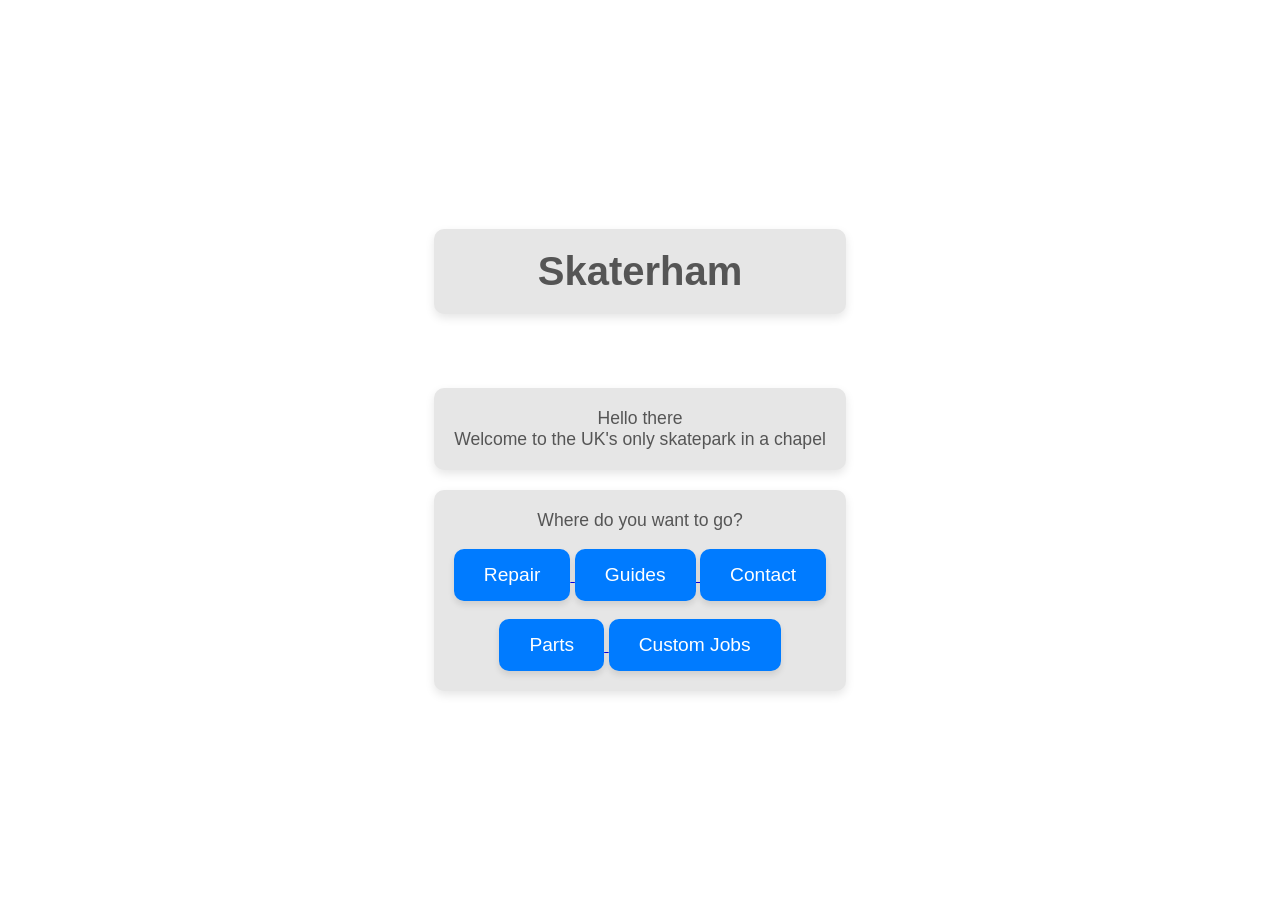
==== commit 324c3f0b: "Update index.html" ====
--- a/index.html
+++ b/index.html
@@ -3,7 +3,7 @@
 	<head>
 		<meta charset="UTF-8">
 		<meta name="viewport" content="width=device-width, initial-scale=1.0">
-		<title>NomabaTech</title>
+		<title>Skaterham</title>
 		<link rel="stylesheet" href="styles.css">
 	</head>
 	<body style=>
@@ -14,13 +14,13 @@
 		<div class="container">
 			<div class="headerBox">
 				<div class="header">
-					<h1>Nomaba Tech Repairs</h1>
+					<h1>Skaterham</h1>
 				</div>
 			</div>
 			<br><br><br>
 			<div class="textBox">
-				<p font>Hello there.</p>
-				<p>Since you’re already here, you might as well press one of the buttons below.</p>
+				<p font>Hello there</p>
+				<p>Welcome to the UK's only skatepark in a chapel</p>
 			</div>
 			<div class="buttonBox">
 				<p>Where do you want to go?</p>		
--- a/styles.css
+++ b/styles.css
@@ -0,0 +1,174 @@
+/* Global Styles */
+* {
+	margin: 0;
+	padding: 0;
+	box-sizing: border-box;
+}
+
+body, html {
+	font-family: 'Arial', sans-serif;
+	height: 100%;
+	display: flex;
+	justify-content: center;
+	align-items: center;
+	/* background: #f4f4f4; */
+	
+	margin: 0;
+	padding: 0;
+	width: 100%
+	/* overflow: hidden; */
+}
+
+/* Fullscreen video styling */
+video {
+	position: fixed;
+	top: 50%;
+	left: 50%;
+	width: 100vw;
+	height: 100vh;
+	object-fit: cover;
+	transform: translate(-50%, -50%);
+	z-index: -1;
+}
+
+/* Container */
+.container {
+	background: transparent;
+	text-align: center;
+	animation: fadeIn 1s ease-in-out;
+	
+	
+            
+
+}
+
+/* Header */
+.header h1 {
+	background: transparent;
+	font-size: 2.5rem;
+	color: #555;
+	opacity: 0;
+	animation: slideInFromTop 1s 1s ease-out forwards;
+}
+
+/* Button Styling */
+.animate-btn {
+	padding: 15px 30px;
+	font-size: 1.2rem;
+	color: white;
+	background-color: #007bff;
+	border: none;
+	border-radius: 10px;
+	cursor: pointer;
+	box-shadow: 0 4px 6px rgba(0, 0, 0, 0.1);
+	opacity: 0; /* Start hidden */
+	animation: fadeInUp 1s 1s forwards; /* Initial animation */
+	/*will-change: transform;*/ /* Optimize for transform changes */
+}
+
+/*
+/* Hover Animation *
+.animate-btn:hover {
+	animation: none;
+	transform: scale(1.1); /* Grow button *
+	transition: transform 0.3s ease; /* Smooth hover scaling *
+} 
+*/
+
+/* Info Box */
+.headerBox {
+	background: transparent;
+	gap: 20px;
+	margin-top: 20px;
+	padding: 20px;
+	background-color: #e6e6e6;
+	border-radius: 10px;
+	box-shadow: 0 4px 10px rgba(0, 0, 0, 0.1);
+	opacity: 0;
+	animation: fadeInUp 1s 0.5s forwards;
+
+}
+
+.headerBox p {
+	font-size: 1.1rem; 
+	color: #555;
+}
+
+/* Info Box */
+.textBox {
+	background: transparent;
+	gap: 20px;
+	margin-top: 20px;
+	padding: 20px;
+	background-color: #e6e6e6;
+	border-radius: 10px;
+	box-shadow: 0 4px 10px rgba(0, 0, 0, 0.1);
+	opacity: 0;
+	animation: fadeInUp 1s 2.25s forwards;
+
+}
+
+.textBox p {
+	font-size: 1.1rem; 
+	color: #555;
+}
+
+.buttonBox {
+	background: transparent;
+	gap: 20px;
+	margin-top: 20px;
+	padding: 20px;
+	background-color: #e6e6e6;
+	border-radius: 10px; 
+	box-shadow: 0 4px 10px rgba(0, 0, 0, 0.1);
+	opacity: 0;
+	animation: fadeInUp 1s 1.75s forwards;
+	
+            
+
+}
+
+.buttonBox p {
+	font-size: 1.1rem;
+	color: #555;
+}
+
+.searchBar {
+	padding: 15px 30px;
+}
+
+/* .backgroundVideo{
+	
+} */
+
+/* Animations */
+@keyframes fadeIn {
+	0% {
+		opacity: 0;
+	}
+	100% {
+		opacity: 1;
+	}
+}
+
+@keyframes slideInFromTop {
+	0% {
+		opacity: 0;
+		transform: translateY(-50px);
+	}
+	100% {
+		opacity: 1;
+		transform: translateY(0);
+	}
+}
+
+@keyframes fadeInUp {
+	0% {
+		transform: translateY(20px);
+		/*opacity: 0;*/      
+	}
+	100% {
+		transform: translateY(0);
+		opacity: 1;     
+	}
+} 
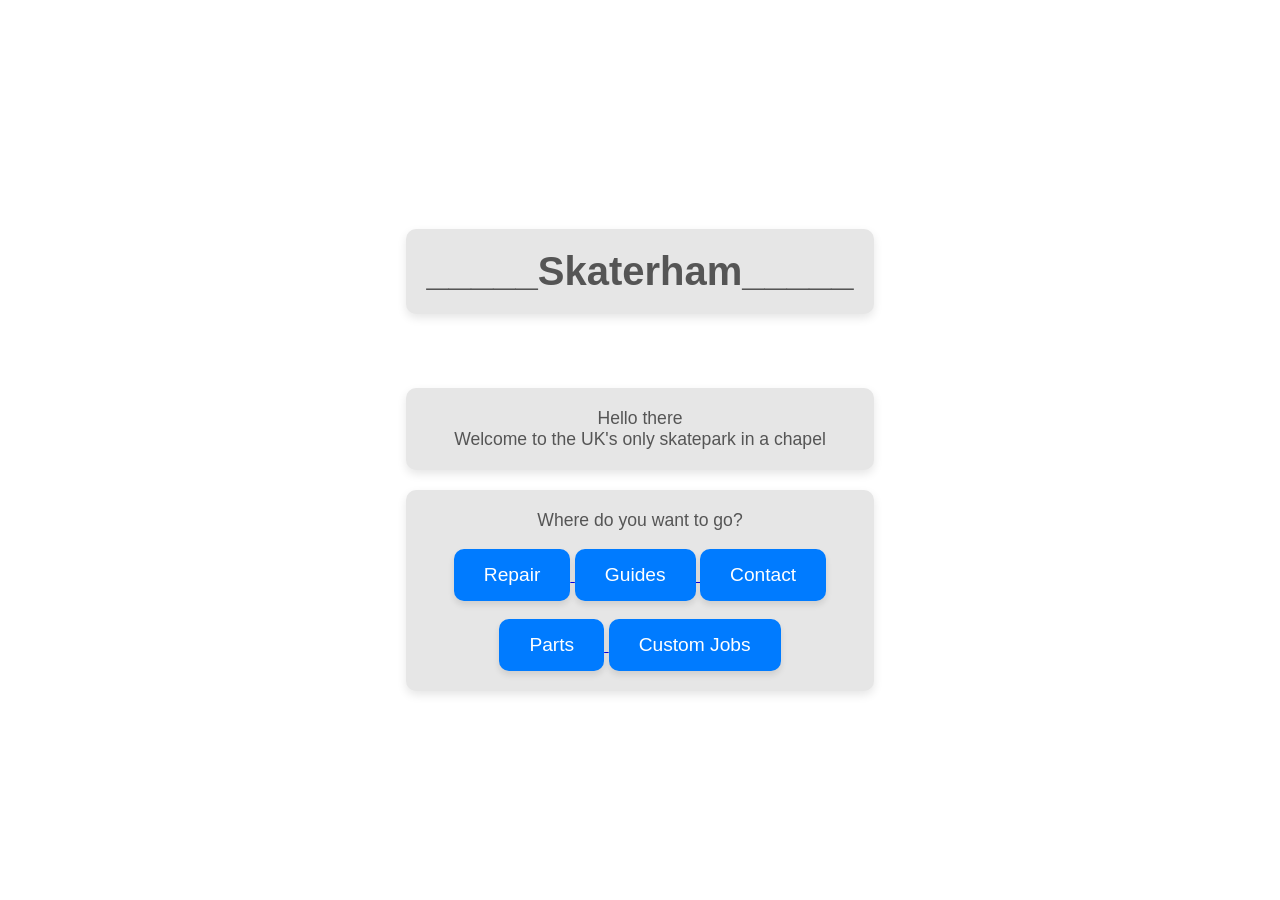
==== commit 14687b02: "Update index.html" ====
--- a/index.html
+++ b/index.html
@@ -14,7 +14,7 @@
 		<div class="container">
 			<div class="headerBox">
 				<div class="header">
-					<h1>Skaterham</h1>
+					<h1>_____Skaterham_____</h1>
 				</div>
 			</div>
 			<br><br><br>
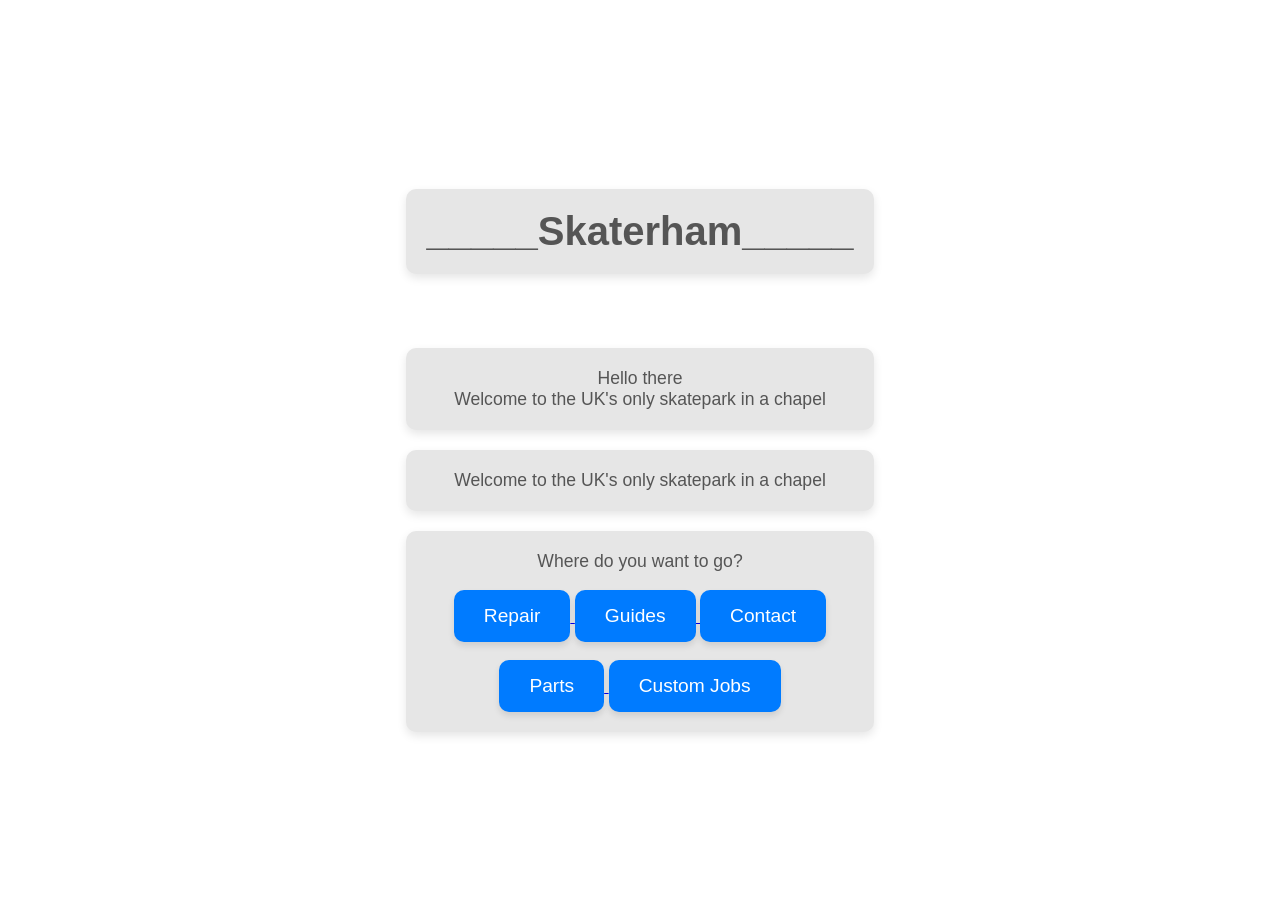
==== commit 333e17b0: "Update index.html" ====
--- a/index.html
+++ b/index.html
@@ -20,6 +20,9 @@
 			<br><br><br>
 			<div class="textBox">
 				<p font>Hello there</p>
+				<p>Welcome to the UK's only skatepark in a chapel</p>
+			</div>
+			<div class="textBox">
 				<p>Welcome to the UK's only skatepark in a chapel</p>
 			</div>
 			<div class="buttonBox">
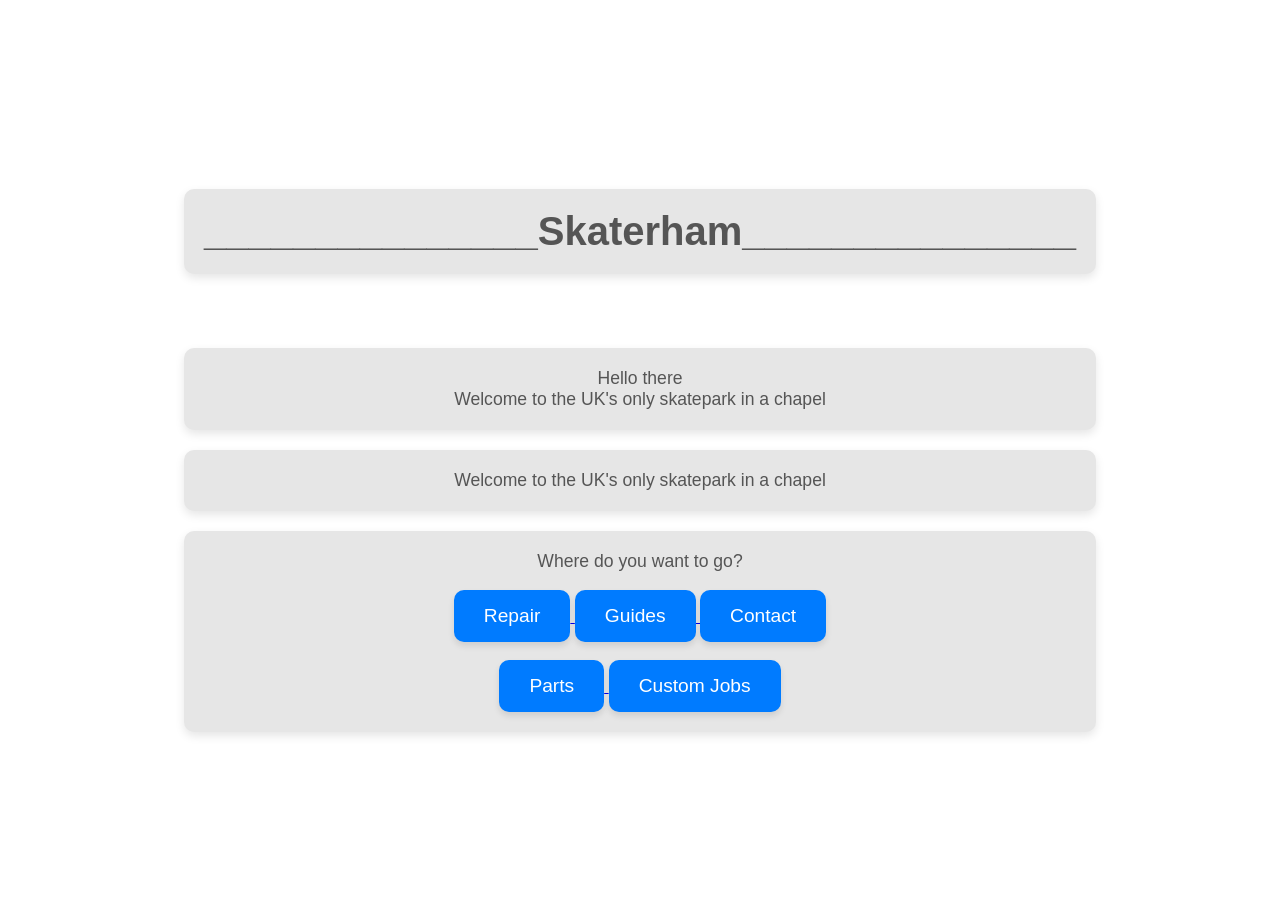
==== commit d03823be: "Update index.html" ====
--- a/index.html
+++ b/index.html
@@ -14,7 +14,7 @@
 		<div class="container">
 			<div class="headerBox">
 				<div class="header">
-					<h1>_____Skaterham_____</h1>
+					<h1>_______________Skaterham_______________</h1>
 				</div>
 			</div>
 			<br><br><br>
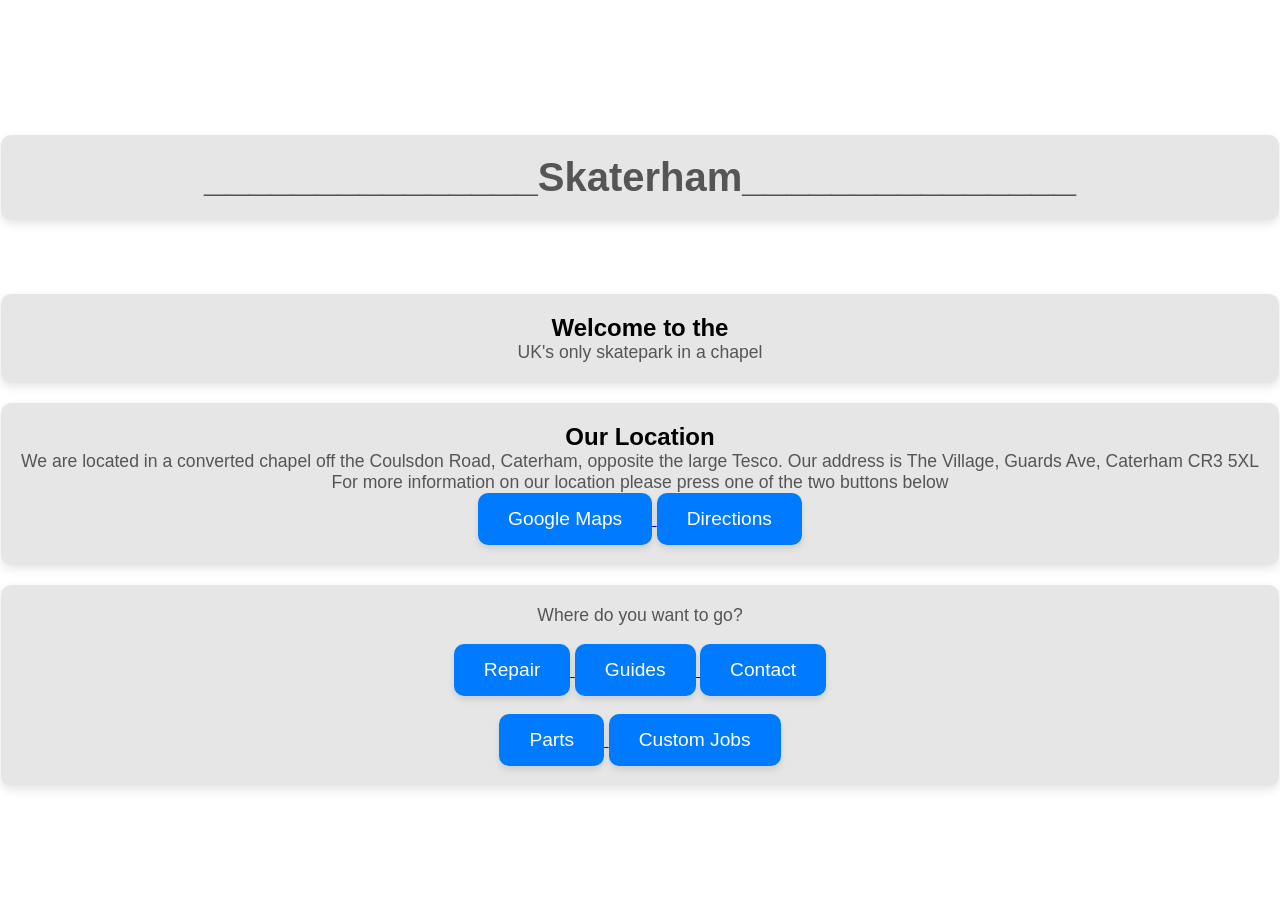
==== commit b69a7459: "Update index.html" ====
--- a/index.html
+++ b/index.html
@@ -19,11 +19,19 @@
 			</div>
 			<br><br><br>
 			<div class="textBox">
-				<p font>Hello there</p>
-				<p>Welcome to the UK's only skatepark in a chapel</p>
+				<h2>Welcome to the</h2>
+				<p>UK's only skatepark in a chapel</p>
 			</div>
 			<div class="textBox">
-				<p>Welcome to the UK's only skatepark in a chapel</p>
+				<h2>Our Location</h2>
+				<p>We are located in a converted chapel off the Coulsdon Road, Caterham, opposite the large Tesco. Our address is The Village, Guards Ave, Caterham CR3 5XL</p>
+				<p>For more information on our location please press one of the two buttons below</p>
+				<a href="repairsPage/index.html">
+					<button class="animate-btn">Google Maps</button>
+				</a>
+				<a href="repairsPage/index.html">
+					<button class="animate-btn">Directions</button>
+				</a>
 			</div>
 			<div class="buttonBox">
 				<p>Where do you want to go?</p>		
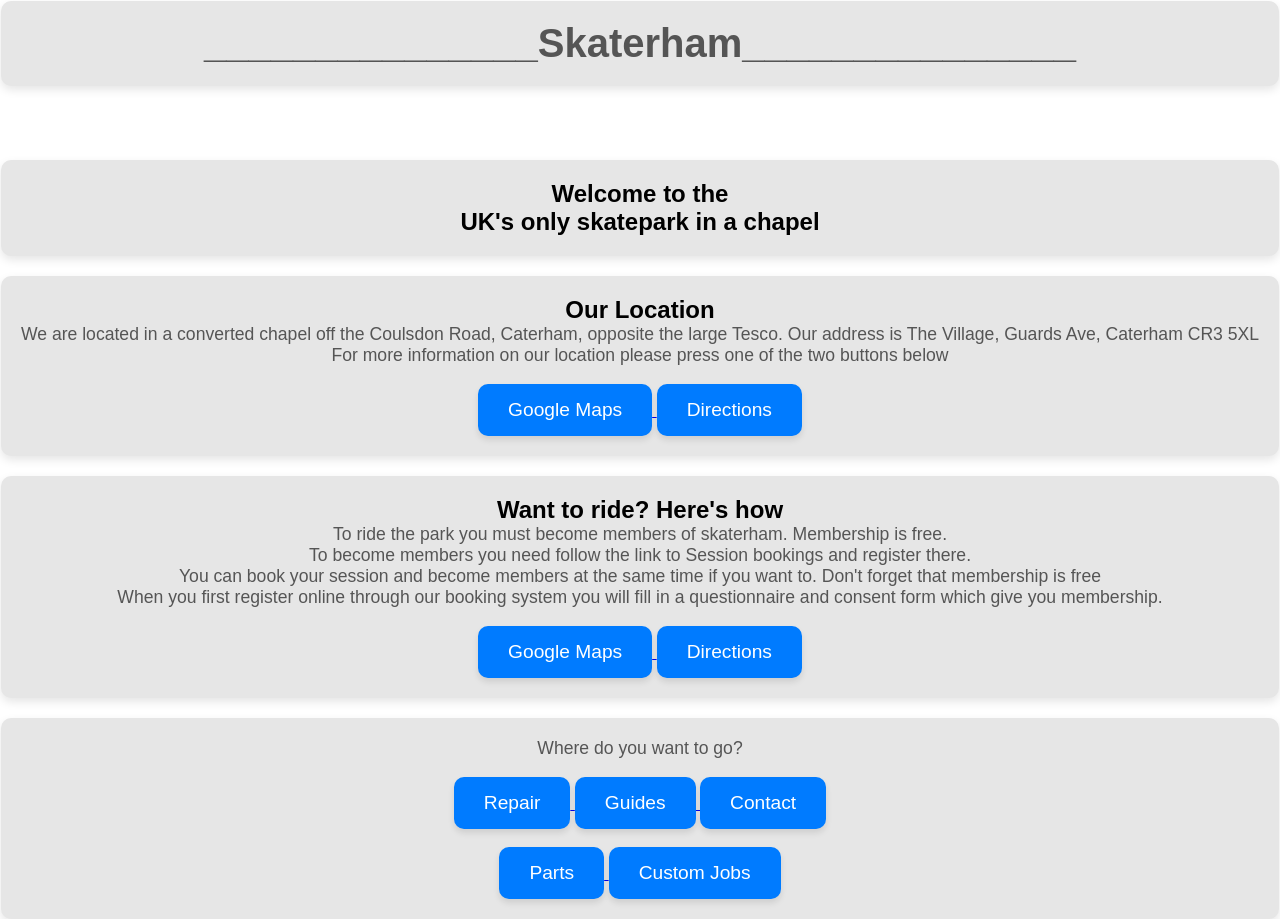
==== commit f656c5ad: "Update index.html" ====
--- a/index.html
+++ b/index.html
@@ -20,12 +20,27 @@
 			<br><br><br>
 			<div class="textBox">
 				<h2>Welcome to the</h2>
-				<p>UK's only skatepark in a chapel</p>
+				<h2>UK's only skatepark in a chapel</h2>
 			</div>
 			<div class="textBox">
 				<h2>Our Location</h2>
 				<p>We are located in a converted chapel off the Coulsdon Road, Caterham, opposite the large Tesco. Our address is The Village, Guards Ave, Caterham CR3 5XL</p>
 				<p>For more information on our location please press one of the two buttons below</p>
+				<br>
+				<a href="repairsPage/index.html">
+					<button class="animate-btn">Google Maps</button>
+				</a>
+				<a href="repairsPage/index.html">
+					<button class="animate-btn">Directions</button>
+				</a>
+			</div>
+			<div class="textBox">
+				<h2>Want to ride? Here's how</h2>
+				<p>To ride the park you must become members of skaterham. Membership is free.</p>
+				<p>To become members you need follow the link to Session bookings and register there.</p>
+				<p>You can book your session and become members at the same time if you want to. Don't forget that membership is free</p>
+				<p>When you first register online through our booking system you will fill in a questionnaire and consent form which give you membership.</p>
+				<br>
 				<a href="repairsPage/index.html">
 					<button class="animate-btn">Google Maps</button>
 				</a>
